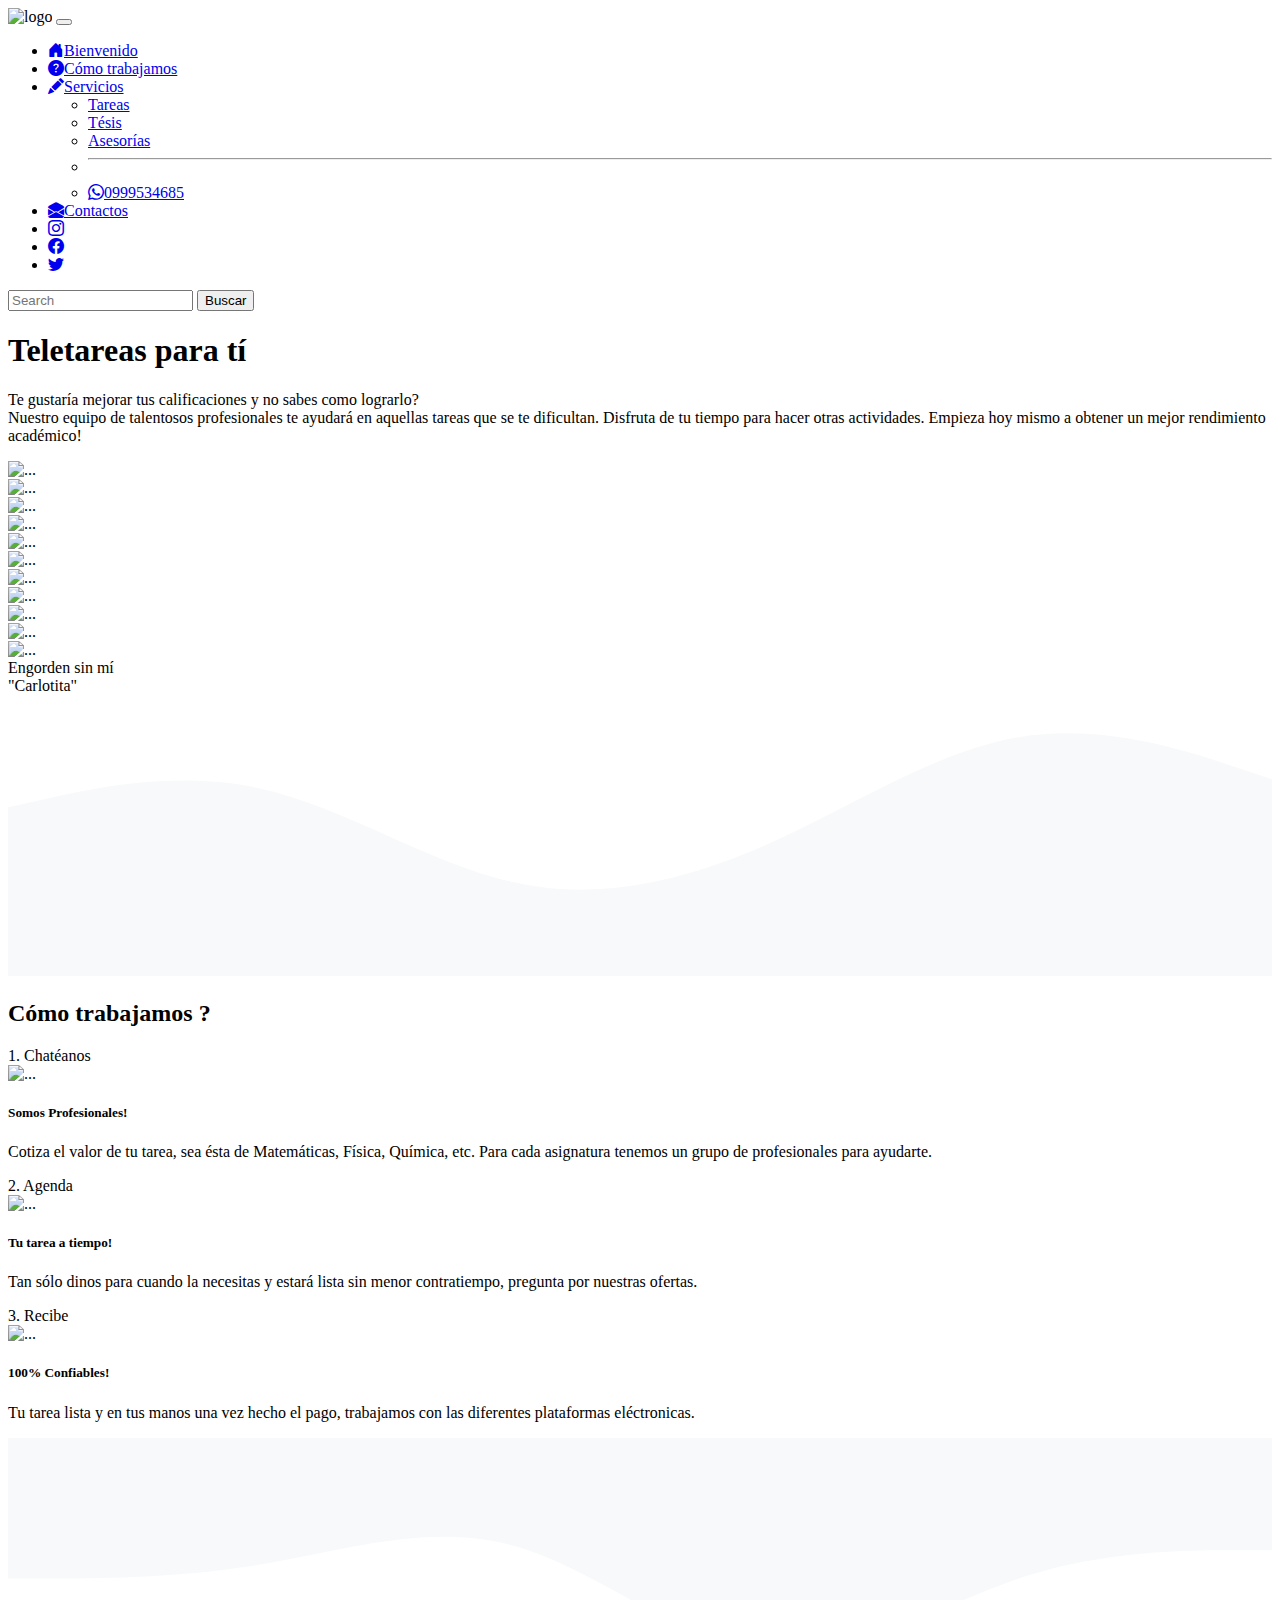
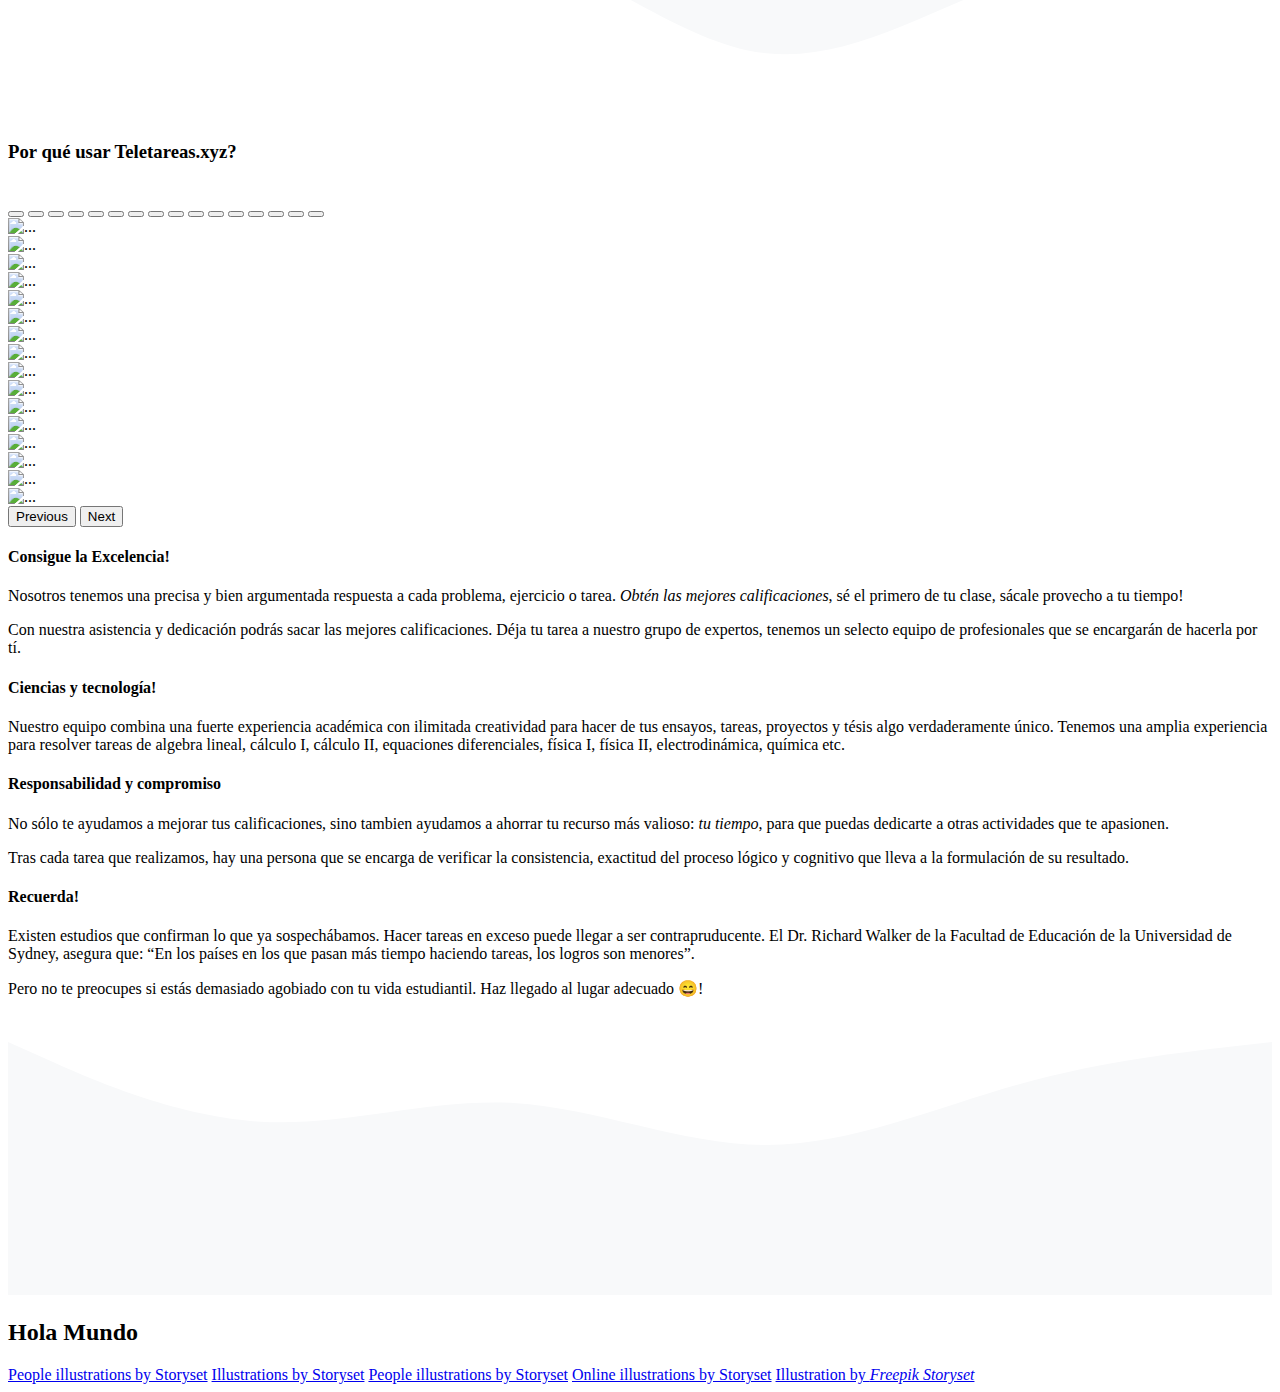
==== index.html @ 74fbb152 "I changed the name to index.html" ====
<!DOCTYPE html>
<html lang="es">
<head>
    <meta charset="UTF-8">
    <meta http-equiv="X-UA-Compatible" content="IE=edge">
    <meta name="viewport" content="width=device-width, initial-scale=1.0">
    <!-- BOOTSTRAP -->
    <link href="https://cdn.jsdelivr.net/npm/bootstrap@5.0.1/dist/css/bootstrap.min.css" rel="stylesheet" integrity="sha384-+0n0xVW2eSR5OomGNYDnhzAbDsOXxcvSN1TPprVMTNDbiYZCxYbOOl7+AMvyTG2x" crossorigin="anonymous">
    <!-- BOOTSTRAP ICONS-->
    <link rel="stylesheet" href="https://cdn.jsdelivr.net/npm/bootstrap-icons@1.5.0/font/bootstrap-icons.css">
    <!-- CSS -->
    <link rel="stylesheet" href="styles.css">
    <!-- FAVICON -->
    <link rel="shortcut icon" href="/img/logos/birrete.png" type="image/x-icon">
    <title>te hacemos la tarea</title>
</head>
<body class="bg-light">
    <!-- NAVIGATION -->
    <nav class="navbar navbar-expand-lg navbar-light fixed-top">
        <div class="container-fluid">
            <img id="logo" src="/img/logos/teletareas_logo.png" alt="logo">
            <button class="navbar-toggler" type="button" data-bs-toggle="collapse" data-bs-target="#navbarSupportedContent" aria-controls="navbarSupportedContent" aria-expanded="false" aria-label="Toggle navigation">
                <span class="navbar-toggler-icon"></span>
            </button>
            <div class="collapse navbar-collapse" id="navbarSupportedContent">
                    <ul class="navbar-nav me-auto mb-2 mb-lg-0">
                        <li class="nav-item">
                            <a class="nav-link active" aria-current="page" href="#"><i class="bi bi-house-door-fill "></i>Bienvenido</a>
                        </li>
                        <li class="nav-item">
                            <a class="nav-link" href="#cards-margin"><i class="bi bi-question-circle-fill"></i>Cómo trabajamos</a>
                        </li>
                        <li class="nav-item dropdown">
                            <a class="nav-link dropdown-toggle" href="#" id="navbarDropdown" role="button" data-bs-toggle="dropdown" aria-expanded="false" data-bs-toggle="tooltip" data-bs-placement="bottom" title="Mira los servicios que ofrecemos para ayudarte">
                                <i class="bi bi-pencil-fill"></i>Servicios
                            </a>
                            <ul class="dropdown-menu" aria-labelledby="navbarDropdown">
                                <li><a class="dropdown-item" href="#">Tareas</a></li>
                                <li><a class="dropdown-item" href="#">Tésis</a></li>
                                <li><a class="dropdown-item" href="#">Asesorías</a></li>
                                <li><hr class="dropdown-divider"></li>
                                <li><a class="dropdown-item" href="#"><i class="bi bi-whatsapp"></i>0999534685</a></li>
                            </ul>
                        </li>
                            <li class="nav-item">
                                <a class="nav-link" id="contactos" href="#" data-bs-toggle="tooltip" data-bs-placement="bottom" title="Escribenos a nuestro correo"><i class="bi bi-envelope-open-fill" ></i>Contactos</a>
                            </li>
                            <li class="nav-item">
                                <a  class="nav-link" href="https://www.instagram.com/teletareas.xyz" data-bs-toggle="tooltip" data-bs-placement="bottom" title="Compartir"><i class="bi bi-instagram"></i></a>
                            </li>
                            <li class="nav-item">
                                <a class="nav-link" href="https://www.facebook.com/teletareas.xyz" data-bs-toggle="tooltip" data-bs-placement="bottom" title="Compartir"><i class="bi bi-facebook"></i></a>
                            </li>
                            <li class="nav-item">
                                <a class="nav-link" href="https://www.twitter.com/@teletareas" data-bs-toggle="tooltip" data-bs-placement="bottom" title="Compartir"><i class="bi bi-twitter"></i></a>
                            </li>
                    </ul>
                    <form class="d-flex">
                    <input class="form-control me-2" type="search" placeholder="Search" aria-label="Search">
                    <button class="btn btn-outline-primary" type="submit">Buscar</button>
                </form>
            </div>
        </div>
      </nav>
      <!-- NAVIGATION -->

      <!-- HEADER -->
      <header class="gradient">
          <div class="container">
              <div class="row align-itms-center justify-content-center">
                  <div class="col-md-5 align-self-center">
                        <main>
                            <h1>Teletareas para tí<br></h1>
                            <p class="text1">
                            Te gustaría mejorar tus calificaciones y no sabes como lograrlo?<br>
                            Nuestro equipo de talentosos profesionales te ayudará en aquellas tareas que se te dificultan.
                            Disfruta de tu tiempo para hacer otras actividades.
                            Empieza hoy mismo a obtener un mejor rendimiento académico!
                            </p>
                        </main>
                        <!--Whatsapp Chat bubble-->
                        <div class="container">
                            <div class="row">
                                <div class="col-md-8" id="whatsapp">
                                    <script src="https://apps.elfsight.com/p/platform.js" defer></script>
                                    <div class="elfsight-app-da9a1c63-e73b-4edf-bc92-e4bd1a3a7976" ></div>
                                </div>
                            </div>
                        </div>
                        <!--Whatsapp Chat bubble-->
                    </div>
                 <!-- CARROUSEL -->
                    <div class="col-md-5">
                        <div id="carouselExampleSlidesOnly" class="carousel slide" data-bs-ride="carousel" >
                            <div class="carousel-inner">
                                <div class="carousel-item active" data-bs-interval="15000">
                                    <img src="/img/Online learning_01.gif" class="d-block w-100" alt="...">
                                </div>
                                <div class="carousel-item" data-bs-interval="15000">
                                    <img src="/img/Learning_02.gif" class="d-block w-100" alt="...">
                                </div>
                                <div class="carousel-item" data-bs-interval="15000">
                                    <img src="/img/Learning.gif" class="d-block w-100" alt="...">
                                </div>
                                <div class="carousel-item" data-bs-interval="20000">
                                    <img src="/img/Kids Studying from Home_02.gif" class="d-block w-100" alt="...">
                                </div>
                                <div class="carousel-item" data-bs-interval="15000">
                                    <img src="/img/Online learning_03.gif" class="d-block w-100" alt="...">
                                </div>
                                <div class="carousel-item" data-bs-interval="15000">
                                    <img src="/img/Kids Studying from Home_01.gif" class="d-block w-100" alt="...">
                                </div>
                                <div class="carousel-item" data-bs-interval="15000">
                                    <img src="/img/Learning_03.gif" class="d-block w-100" alt="...">
                                </div>
                                <div class="carousel-item" data-bs-interval="15000">
                                    <img src="/img/Kids Studying from Home_03.gif" class="d-block w-100" alt="...">
                                </div>
                                <div class="carousel-item" data-bs-interval="15000">
                                    <img src="/img/Studying_02.gif" class="d-block w-100" alt="...">
                                </div>
                                <div class="carousel-item" data-bs-interval="15000">
                                    <img src="/img/Online learning_04.gif" class="d-block w-100" alt="...">
                                </div>
                                <div class="carousel-item" data-bs-interval="15000">
                                    <img src="/img/Studying_01.gif" class="d-block w-100" alt="...">
                                </div>
                                <!-- <div class="carousel-item" data-bs-interval="15000">
                                    <img src="/img/Online learning_02.gif" class="d-block w-100" alt="...">
                                </div> -->
                            </div>
                        </div>
                    </div>
                 <!-- CARROUSEL -->
                </div>
            </div>
            
            <!-- BOX QUOTE -->
                <div class="container" id="quote-box">
                    <div id="quote">Engorden sin mí</div>
                    <div id="celebrity">"Carlotita"</div>
                </div>
            <!-- BOX QUOTE -->

               <!-- SVG HAS TO BE OUTSIDE CONTAINER!! -->
               <svg xmlns="http://www.w3.org/2000/svg" viewBox="0 0 1440 320"><path fill="#f8f9fa" fill-opacity="1" d="M0,128L48,117.3C96,107,192,85,288,106.7C384,128,480,192,576,213.3C672,235,768,213,864,170.7C960,128,1056,64,1152,48C1248,32,1344,64,1392,80L1440,96L1440,320L1392,320C1344,320,1248,320,1152,320C1056,320,960,320,864,320C768,320,672,320,576,320C480,320,384,320,288,320C192,320,96,320,48,320L0,320Z"></path></svg>
        </header>
        <!-- HEADER -->

        <!-- SECTION1 -->
        <section class="sections bg-light">
            <div class="container" style="margin:auto;">
                <h2>Cómo trabajamos ?</h2>
                <div class="row justify-content-between id="cards-margin">
                    <div class="col-md">
                        <div class="card border-card">
                            <div class="card-header">1. Chatéanos</div>
                            <img src="/img/Chat bot.gif" class="card-img-top" alt="...">
                            <div class="card-body">
                                <h5 class="card-title">Somos Profesionales!</h5>
                                <p class="card-text">
                                    Cotiza el valor de tu tarea, sea ésta de Matemáticas, 
                                    Física, Química, etc. Para cada asignatura tenemos un 
                                    grupo de profesionales para ayudarte.
                                </p>
                            </div>
                          </div>
                    </div>
                    <div class="col-md">
                        <div class="card border-card">
                            <div class="card-header">2. Agenda</div>
                            <img src="/img/Online calendar.gif" class="card-img-top" alt="...">
                            <div class="card-body">
                                <h5 class="card-title">Tu tarea a tiempo!</h5>
                                <p class="card-text">
                                    Tan sólo dinos para cuando la necesitas y estará lista 
                                    sin menor contratiempo, pregunta por nuestras ofertas.
                                </p>
                            </div>
                          </div>
                    </div>
                    <div class="col-md">
                        <div class="card border-card">
                            <div class="card-header">3. Recibe</div>
                            <img src="/img/Online transactions.gif" class="card-img-top" alt="...">
                            <div class="card-body">
                                <h5 class="card-title">100% Confiables!</h5>
                                <p class="card-text">
                                    Tu tarea lista y en tus manos una vez hecho el pago, 
                                    trabajamos con las diferentes plataformas eléctronicas.
                                </p>
                            </div>
                          </div>
                    </div>
                </div>
            </div>
        </section>

        <!-- SECTION2 -->
        <section class="gradient1">
            <!-- CURVY SVG -->
            <svg xmlns="http://www.w3.org/2000/svg" viewBox="0 0 1440 320"><path fill="#f8f9fa" fill-opacity="1" d="M0,160L48,160C96,160,192,160,288,144C384,128,480,96,576,122.7C672,149,768,235,864,245.3C960,256,1056,192,1152,160C1248,128,1344,128,1392,128L1440,128L1440,0L1392,0C1344,0,1248,0,1152,0C1056,0,960,0,864,0C768,0,672,0,576,0C480,0,384,0,288,0C192,0,96,0,48,0L0,0Z"></path></svg>
            <div class="container">
                <div class="row">
                    <div class="col-md-7 align-self-center">
                        <h3>Por qué usar Teletareas.xyz?</h3>
                    </div>
                    <div class="col-md-1"></div>
                    <div class="col-md-4 align-self-baseline">
                        <img src="/img/Questions.gif" alt="" style="width: 16rem;">
                    </div>
                </div>
                <div class="row">
                    <div class="col-md-7 align-self-center">
                        <!-- CARROUSEL -->
                        <div id="carouselExampleCaptions" class="carousel carousel-dark slide" data-bs-ride="carousel">
                            <div class="carousel-indicators">
                              <button type="button" data-bs-target="#carouselExampleCaptions" data-bs-slide-to="0" class="active" aria-current="true" aria-label="Slide 1"></button>
                              <button type="button" data-bs-target="#carouselExampleCaptions" data-bs-slide-to="1" aria-label="Slide 2"></button>
                              <button type="button" data-bs-target="#carouselExampleCaptions" data-bs-slide-to="2" aria-label="Slide 3"></button>
                              <button type="button" data-bs-target="#carouselExampleCaptions" data-bs-slide-to="3" aria-label="Slide 4"></button>
                              <button type="button" data-bs-target="#carouselExampleCaptions" data-bs-slide-to="4" aria-label="Slide 5"></button>
                              <button type="button" data-bs-target="#carouselExampleCaptions" data-bs-slide-to="5" aria-label="Slide 6"></button>
                              <button type="button" data-bs-target="#carouselExampleCaptions" data-bs-slide-to="6" aria-label="Slide 7"></button>
                              <button type="button" data-bs-target="#carouselExampleCaptions" data-bs-slide-to="7" aria-label="Slide 8"></button>
                              <button type="button" data-bs-target="#carouselExampleCaptions" data-bs-slide-to="8" aria-label="Slide 9"></button>
                              <button type="button" data-bs-target="#carouselExampleCaptions" data-bs-slide-to="9" aria-label="Slide 10"></button>
                              <button type="button" data-bs-target="#carouselExampleCaptions" data-bs-slide-to="10" aria-label="Slide 11"></button>
                              <button type="button" data-bs-target="#carouselExampleCaptions" data-bs-slide-to="11" aria-label="Slide 12"></button>
                              <button type="button" data-bs-target="#carouselExampleCaptions" data-bs-slide-to="12" aria-label="Slide 13"></button>
                              <button type="button" data-bs-target="#carouselExampleCaptions" data-bs-slide-to="13" aria-label="Slide 14"></button>
                              <button type="button" data-bs-target="#carouselExampleCaptions" data-bs-slide-to="14" aria-label="Slide 15"></button>
                              <button type="button" data-bs-target="#carouselExampleCaptions" data-bs-slide-to="15" aria-label="Slide 16"></button>
                            </div>
                            <div class="carousel-inner">
                                <div class="carousel-item active carousel-img">
                                    <img src="/img/mathematics_01.jpg" class="d-block w-100" alt="..." class="img-students">
                                    <div class="carousel-caption d-none d-md-block">
                                    </div>
                                </div>
                                <div class="carousel-item carousel-img">
                                    <img src="/img/mathematics_02.jpg" class="d-block w-100" alt="..." class="img-students">
                                    <div class="carousel-caption d-none d-md-block">
                                    </div>
                                </div>
                                <div class="carousel-item carousel-img">
                                    <img src="/img/student_struggling_02.jpg" class="d-block w-100" alt="..." class="img-students">
                                    <div class="carousel-caption d-none d-md-block">
                                    </div>
                                </div>
                                <div class="carousel-item carousel-img">
                                    <img src="/img/student_struggling_01.jpg" class="d-block w-100" alt="..." class="img-students">
                                    <div class="carousel-caption d-none d-md-block">
                                    </div>
                                </div>
                                <div class="carousel-item carousel-img">
                                    <img src="/img/engineering_01.jpg" class="d-block w-100" alt="..." class="img-students">
                                    <div class="carousel-caption d-none d-md-block">
                                    </div>
                                </div>
                                <div class="carousel-item carousel-img">
                                    <img src="/img/student_struggling_04.jpg" class="d-block w-100" alt="..." class="img-students">
                                    <div class="carousel-caption d-none d-md-block">
                                    </div>
                                </div>
                                <div class="carousel-item carousel-img">
                                    <img src="/img/chemistry.jpg" class="d-block w-100" alt="..." class="img-students">
                                    <div class="carousel-caption d-none d-md-block">
                                    </div>
                                </div>
                                <div class="carousel-item carousel-img">
                                    <img src="/img/mathematics_05.jpg" class="d-block w-100" alt="..." class="img-students">
                                    <div class="carousel-caption d-none d-md-block">
                                    </div>
                                </div>
                                <div class="carousel-item carousel-img">
                                    <img src="/img/mathematics_04.jpg" class="d-block w-100" alt="..." class="img-students">
                                    <div class="carousel-caption d-none d-md-block">
                                    </div>
                                </div>
                                <div class="carousel-item carousel-img">
                                    <img src="/img/mathematics_03.jpg" class="d-block w-100" alt="..." class="img-students">
                                    <div class="carousel-caption d-none d-md-block">
                                    </div>
                                </div>
                                <div class="carousel-item carousel-img">
                                    <img src="/img/chemistry_03.jpg" class="d-block w-100" alt="..." class="img-students">
                                    <div class="carousel-caption d-none d-md-block">
                                    </div>
                                </div>
                                <div class="carousel-item carousel-img">
                                    <img src="/img/online_education_01.jpg" class="d-block w-100" alt="..." class="img-students">
                                    <div class="carousel-caption d-none d-md-block">
                                    </div>
                                </div>
                                <div class="carousel-item carousel-img">
                                    <img src="/img/online_education_02.jpg" class="d-block w-100" alt="..." class="img-students">
                                    <div class="carousel-caption d-none d-md-block">
                                    </div>
                                </div>
                                <div class="carousel-item carousel-img">
                                    <img src="/img/online_education_03.jpg" class="d-block w-100" alt="..." class="img-students">
                                    <div class="carousel-caption d-none d-md-block">
                                    </div>
                                </div>
                                <div class="carousel-item carousel-img">
                                    <img src="/img/online_education_04.jpg" class="d-block w-100" alt="..." class="img-students">
                                    <div class="carousel-caption d-none d-md-block">
                                    </div>
                                </div>
                                <div class="carousel-item carousel-img">
                                    <img src="/img/online_education_05.jpg" class="d-block w-100" alt="..." class="img-students">
                                    <div class="carousel-caption d-none d-md-block">
                                    </div>
                                </div>
                            </div>
                            <button class="carousel-control-prev" type="button" data-bs-target="#carouselExampleCaptions" data-bs-slide="prev">
                              <span class="carousel-control-prev-icon" aria-hidden="true"></span>
                              <span class="visually-hidden">Previous</span>
                            </button>
                            <button class="carousel-control-next" type="button" data-bs-target="#carouselExampleCaptions" data-bs-slide="next">
                              <span class="carousel-control-next-icon" aria-hidden="true"></span>
                              <span class="visually-hidden">Next</span>
                            </button>
                        </div>
                        <!-- CARROUSEL -->
                    </div>
                    <div class="col-md-1"></div>
                    <div class="col-md-4">
                        <div id="carouselExampleSlidesOnly" class="carousel slide" data-bs-ride="carousel">
                            <div class="carousel-inner ">
                              <div class="carousel-item active" data-bs-interval="25000">
                                    <h4>Consigue la Excelencia!</h4>
                                    <p class="text1">
                                        Nosotros tenemos una precisa y bien argumentada respuesta a cada problema, ejercicio o tarea.
                                        <i>Obtén las mejores calificaciones</i>, sé el primero de tu clase, sácale provecho a tu tiempo!
                                    </p>
                                    <p class="text1"> Con nuestra
                                        asistencia y dedicación podrás sacar las mejores calificaciones. Déja tu tarea a nuestro grupo de expertos,
                                        tenemos un selecto equipo de profesionales que se encargarán de hacerla por tí.
                                    </p>
                              </div>
                              <div class="carousel-item" data-bs-interval="20000">
                                <h4>Ciencias y tecnología!</h4>
                                <p class="text1">
                                    Nuestro equipo combina una fuerte experiencia académica con ilimitada creatividad para hacer de tus ensayos, 
                                    tareas, proyectos y tésis algo verdaderamente único. Tenemos una amplia experiencia para resolver tareas de algebra lineal,
                                    cálculo I, cálculo II, equaciones diferenciales, física I, física II, electrodinámica, química etc.
                                </p>
                              </div>
                              <div class="carousel-item" data-bs-interval="20000">
                                  <h4>Responsabilidad y compromiso</h4>
                                  <P class="text1">
                                      No sólo te ayudamos a mejorar tus calificaciones, sino tambien ayudamos a ahorrar tu 
                                      recurso más valioso: <i>tu tiempo</i>, para que puedas dedicarte a otras actividades que te apasionen. 
                                    </P>
                                    <p class="text1">
                                        Tras cada tarea que realizamos, hay una persona que se encarga de verificar la consistencia, exactitud
                                        del proceso lógico y cognitivo que lleva a la formulación de su resultado.
                                    </p>
                                </div>
                                <div class="carousel-item" data-bs-interval="25000">
                                  <h4>Recuerda!</h4>
                                  <p class="text1">
                                      Existen estudios que confirman lo que ya sospechábamos. 
                                      Hacer tareas en exceso puede llegar a ser contrapruducente. 
                                      El Dr. Richard Walker de la Facultad de Educación de la Universidad de Sydney, asegura que: 
                                      “En los países en los que pasan más tiempo haciendo tareas, los logros son menores”.
                                    </p>
                                    <p class="text1">
                                        Pero no te preocupes si estás demasiado agobiado con tu vida estudiantil. 
                                        Haz llegado al lugar adecuado 😄!
                                    </p>
                                </div>
                            </div>
                          </div>
                    </div>
                </div>
            </div>
            <!-- SVG HAS TO BE OUTSIDE CONTAINER!! -->
            <svg xmlns="http://www.w3.org/2000/svg" viewBox="0 0 1440 320"><path fill="#f8f9fa" fill-opacity="1" d="M0,32L48,53.3C96,75,192,117,288,122.7C384,128,480,96,576,101.3C672,107,768,149,864,149.3C960,149,1056,107,1152,80C1248,53,1344,43,1392,37.3L1440,32L1440,320L1392,320C1344,320,1248,320,1152,320C1056,320,960,320,864,320C768,320,672,320,576,320C480,320,384,320,288,320C192,320,96,320,48,320L0,320Z"></path></svg>
        </section>
        <!-- SECTION2 -->
        <section>
            <h2> Hola Mundo</h2>
        </section>
        <!-- SECTION3 -->
        
        <!-- SECTION3 -->

        <!-- FOOTER -->
        <footer>
            <a href="https://storyset.com/people">People illustrations by Storyset</a>
            <a href="https://storyset.com/">Illustrations by Storyset</a>
            <a href="https://storyset.com/people">People illustrations by Storyset</a>
            <a href="https://storyset.com/online">Online illustrations by Storyset</a>            
            <a href="https://storyset.com/education">Illustration by <em>Freepik Storyset</em></a>
        </footer>
        <!-- FOOTER -->

        <!-- JAVASCRIPT -->
        <script src="https://cdn.jsdelivr.net/npm/bootstrap@5.0.2/dist/js/bootstrap.bundle.min.js" integrity="sha384-MrcW6ZMFYlzcLA8Nl+NtUVF0sA7MsXsP1UyJoMp4YLEuNSfAP+JcXn/tWtIaxVXM" crossorigin="anonymous"></script>
        <script src="/main.js"></script>
        <!-- JAVASCRIPT -->
    </body>
</html>
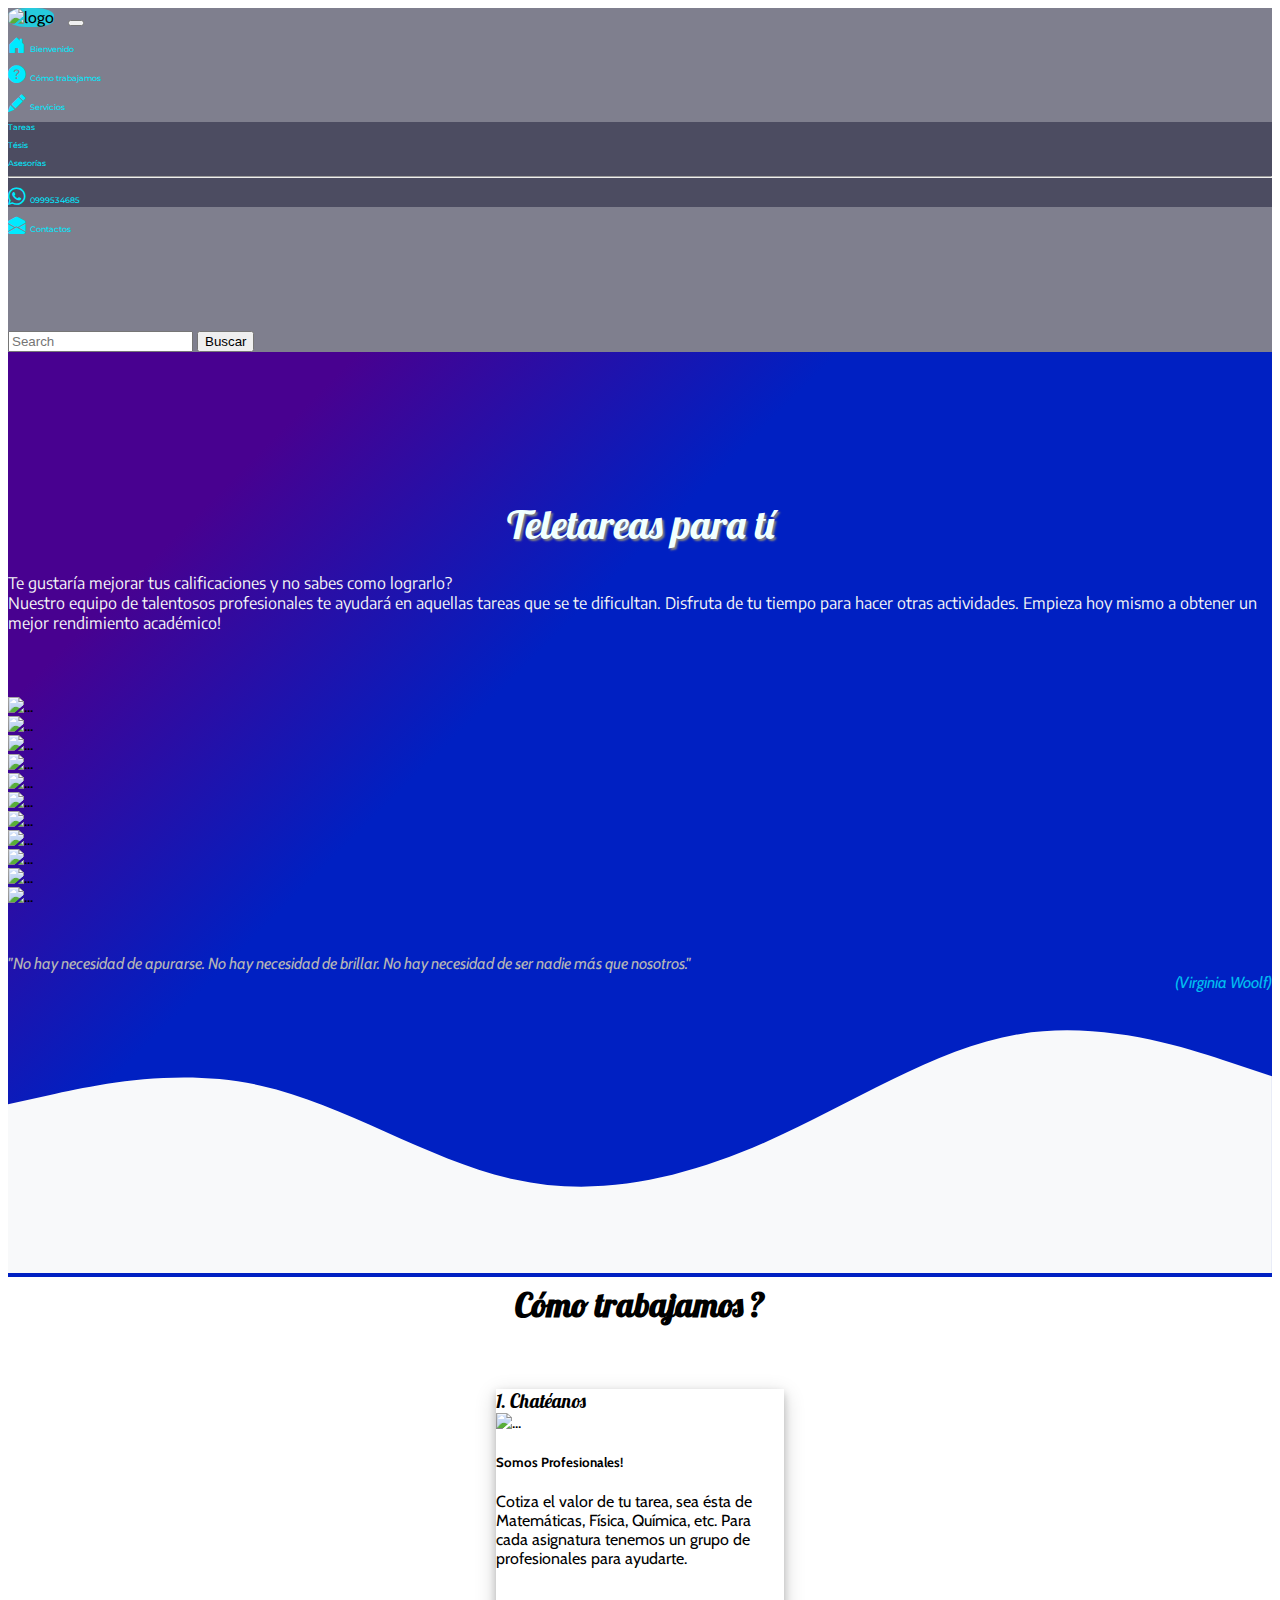
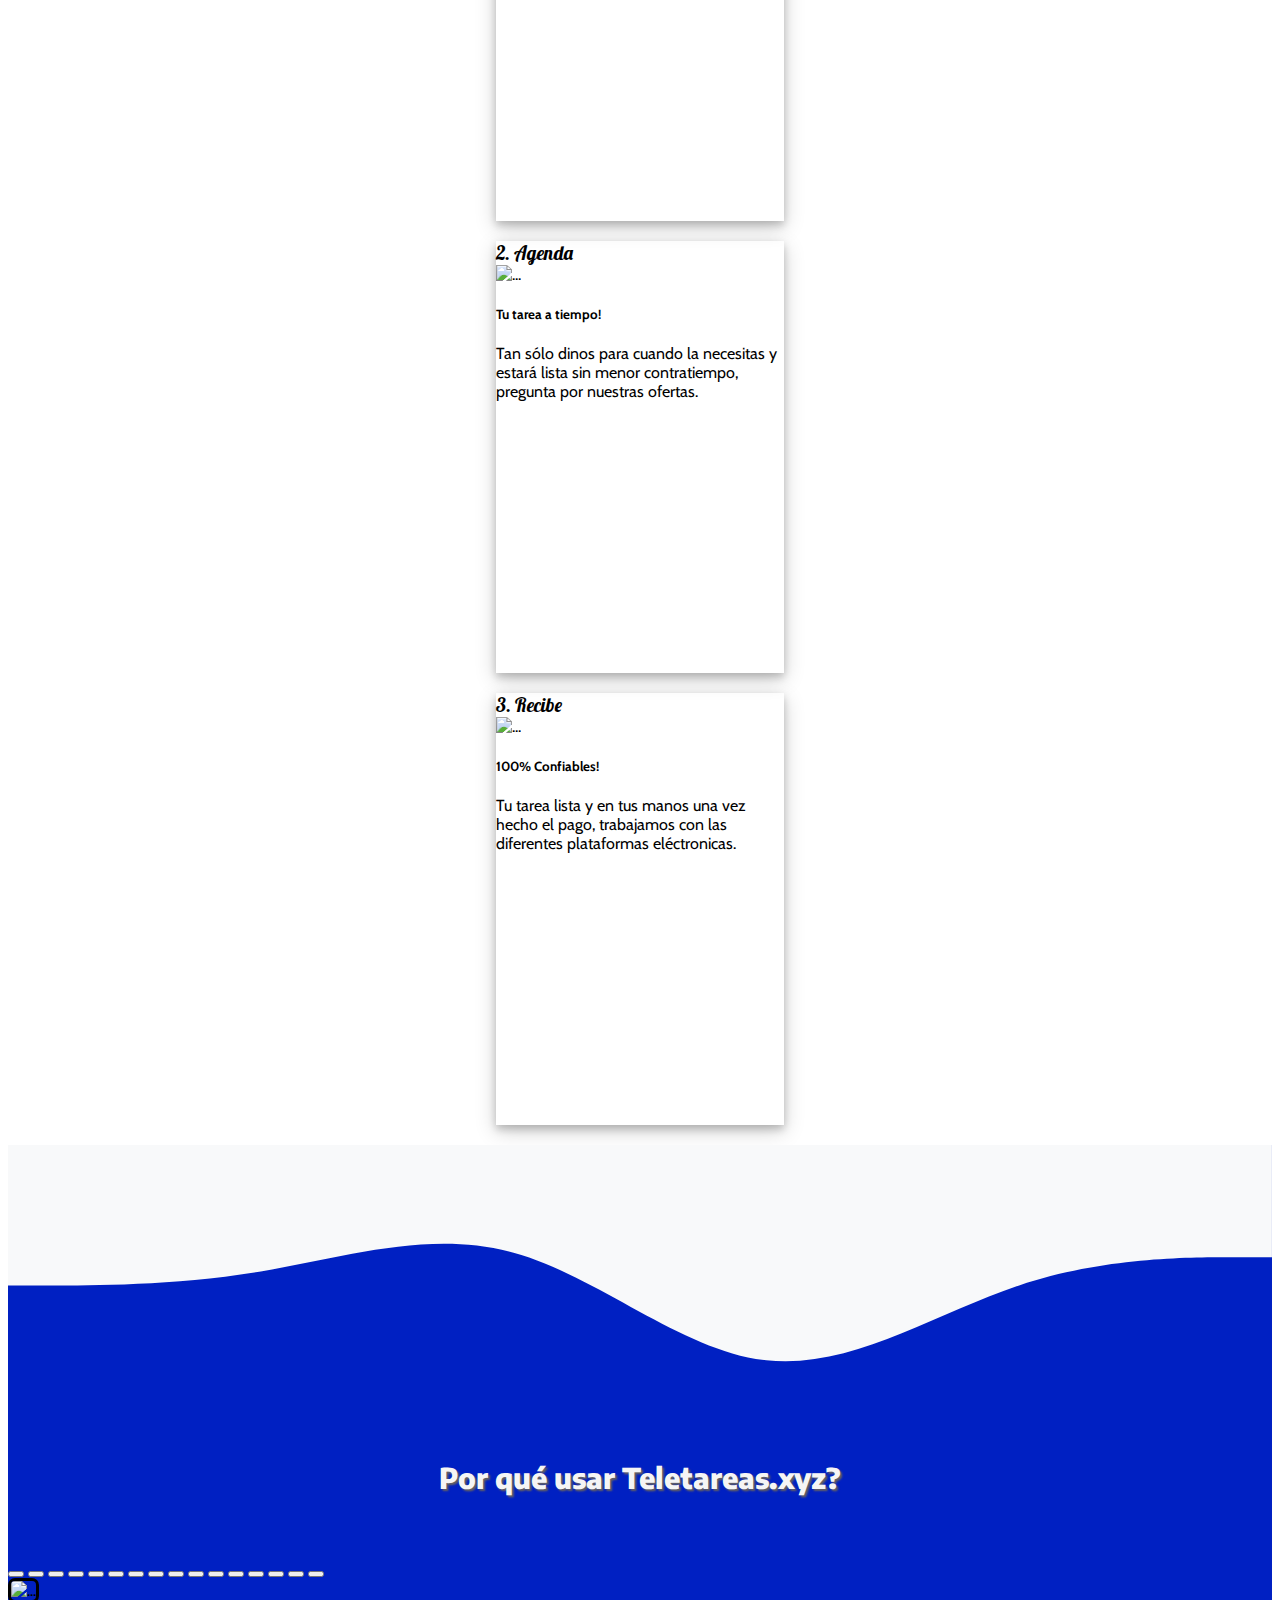
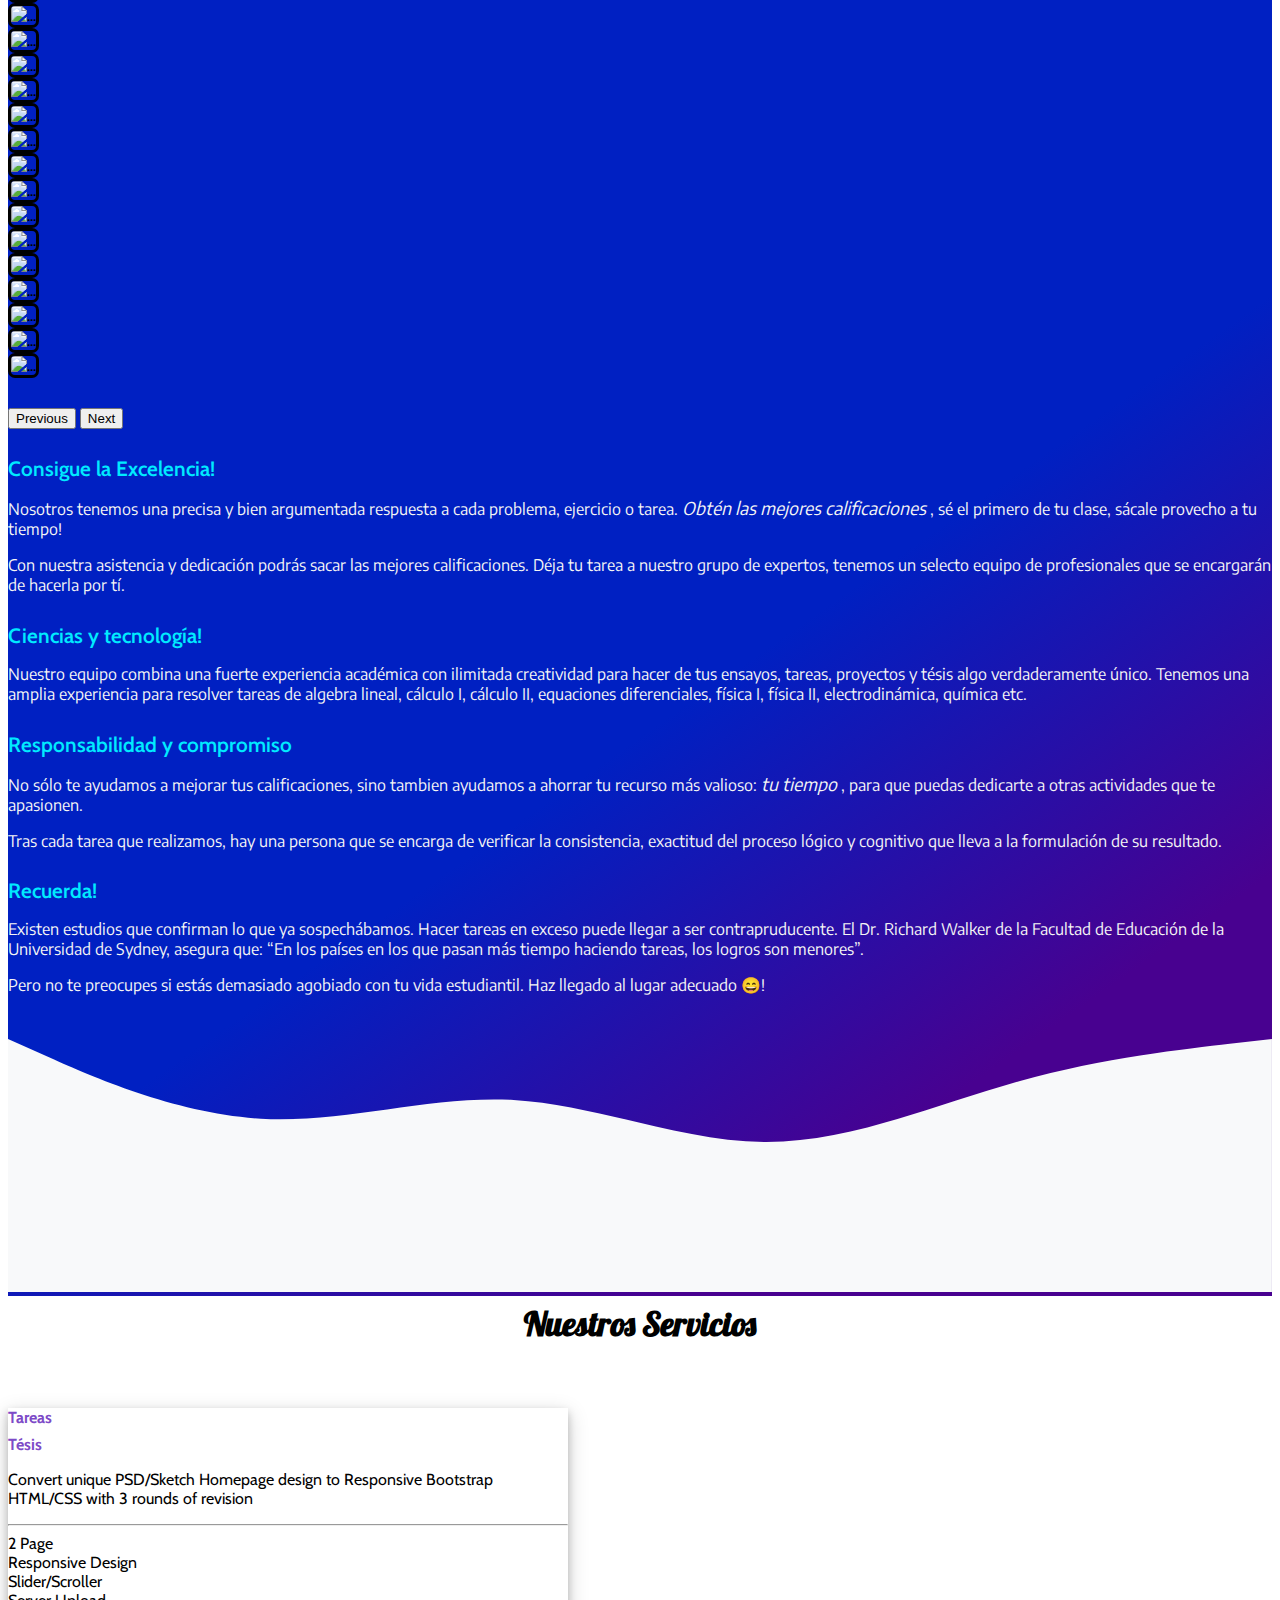
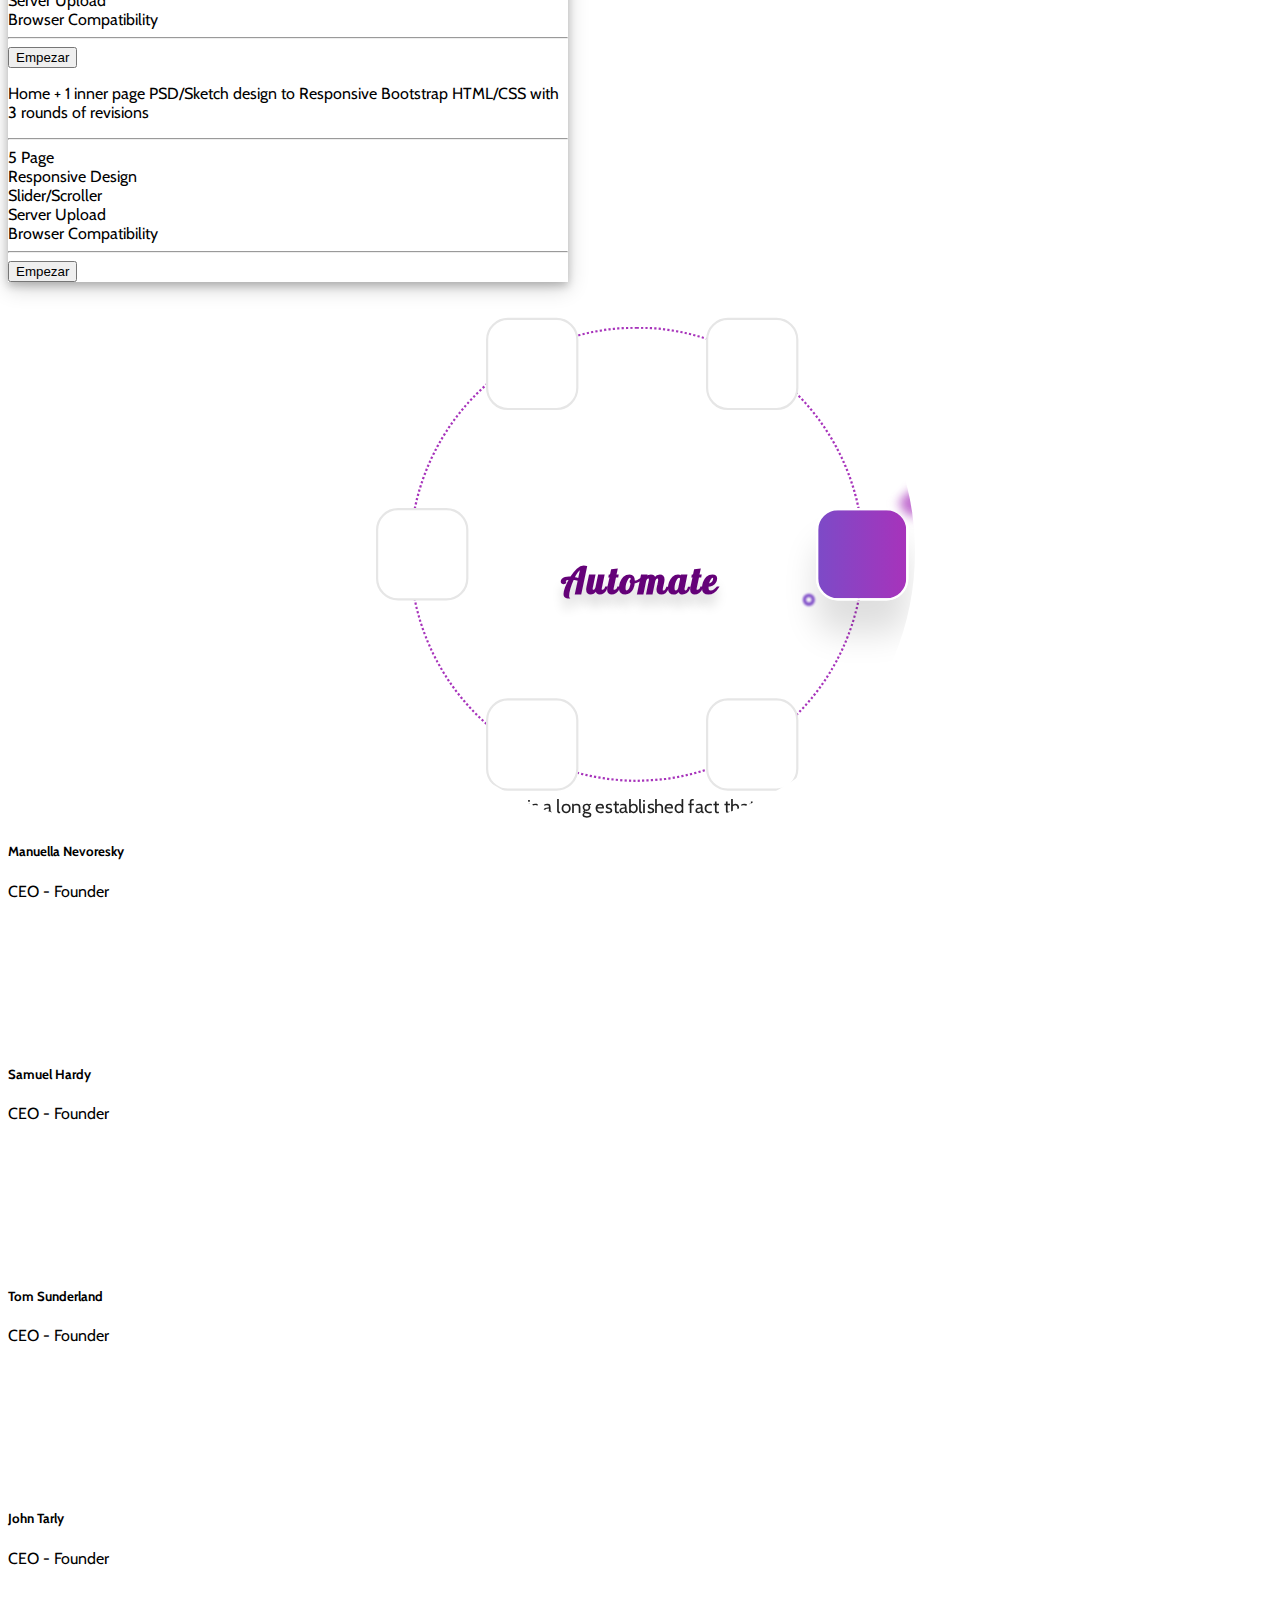
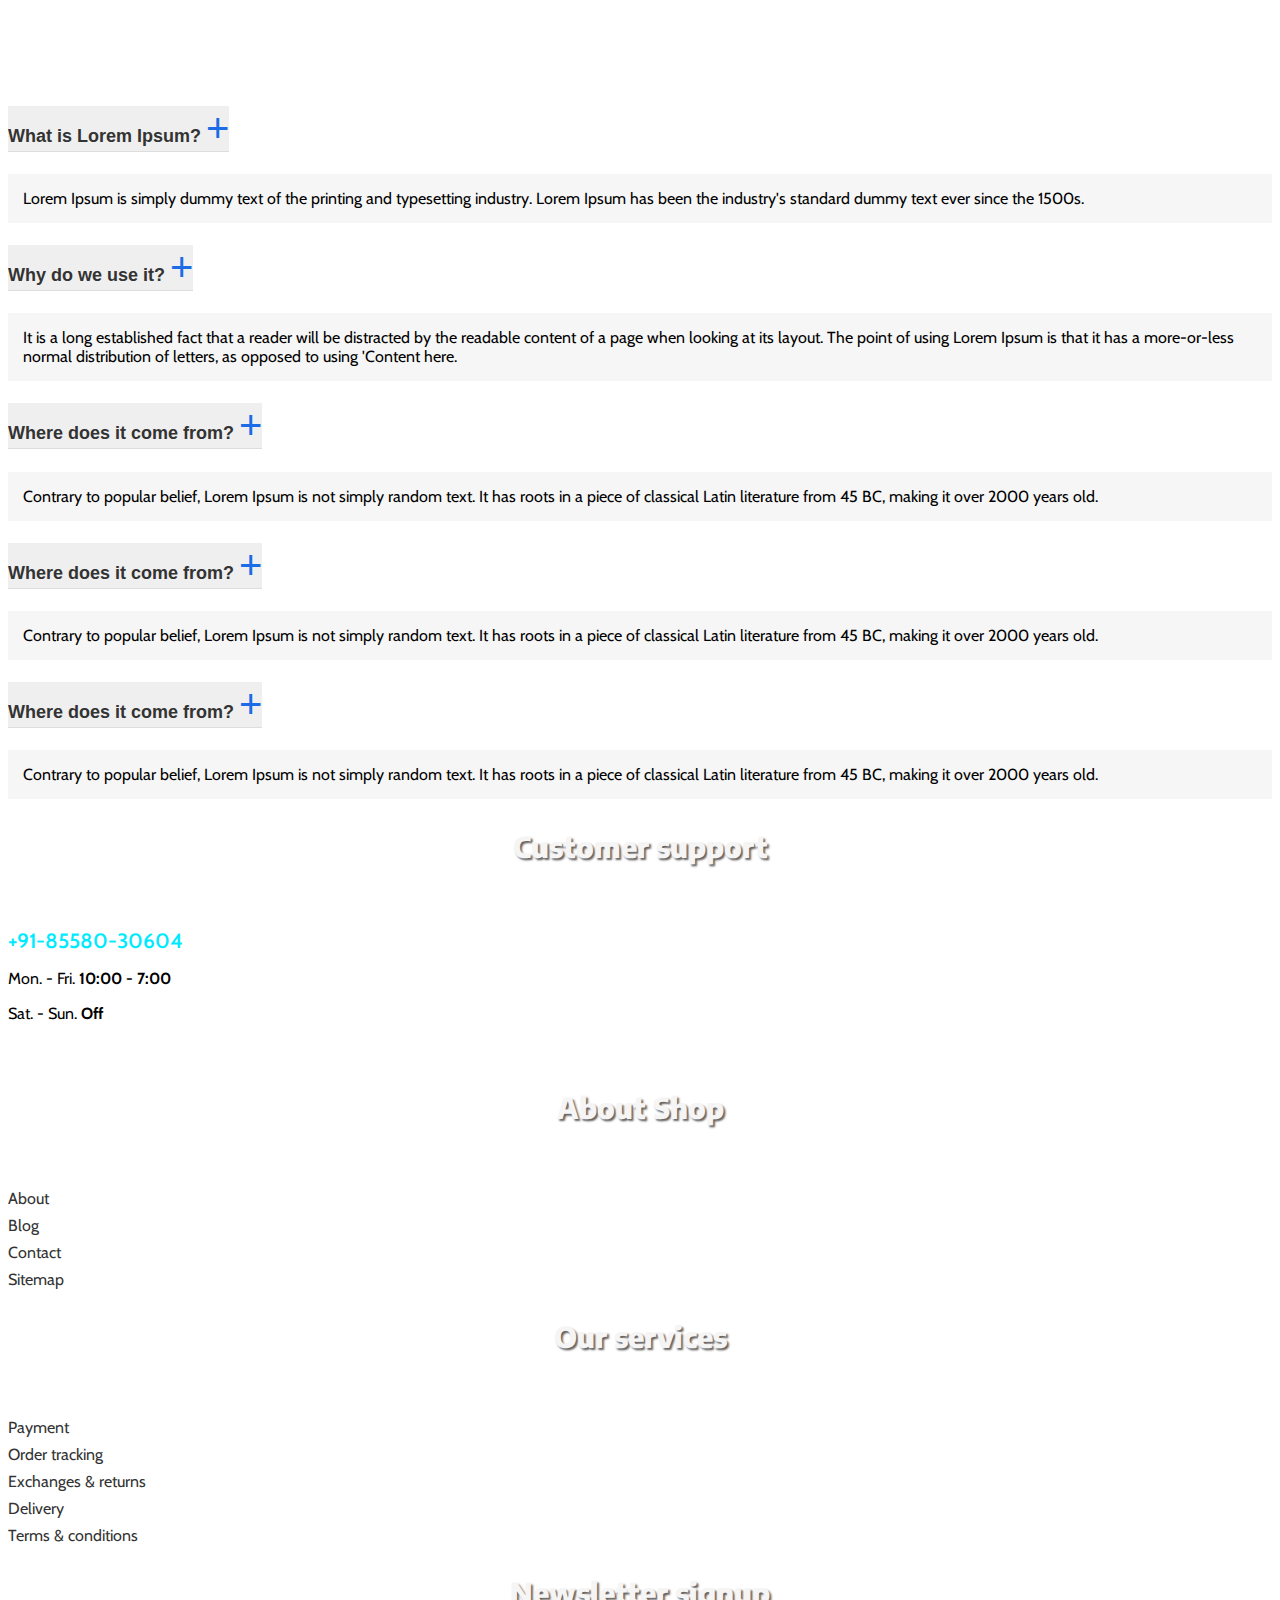
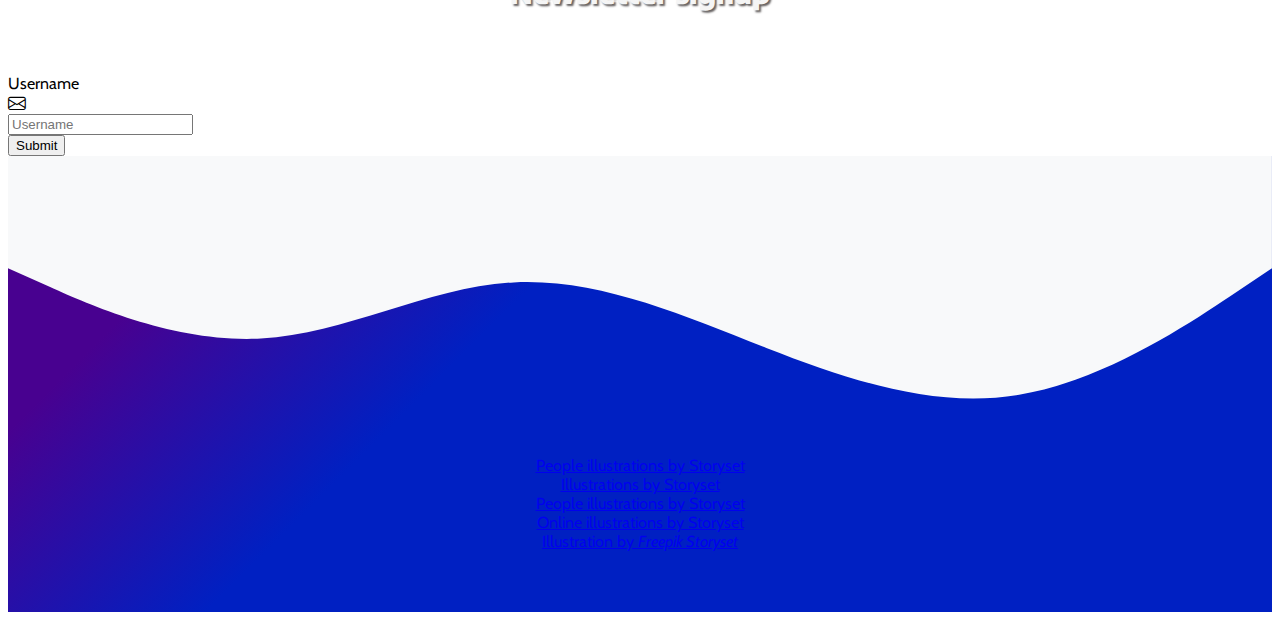
==== commit 0e7034a2: "circle slider implemented" ====
--- a/index.html
+++ b/index.html
@@ -8,32 +8,38 @@
     <link href="https://cdn.jsdelivr.net/npm/bootstrap@5.0.1/dist/css/bootstrap.min.css" rel="stylesheet" integrity="sha384-+0n0xVW2eSR5OomGNYDnhzAbDsOXxcvSN1TPprVMTNDbiYZCxYbOOl7+AMvyTG2x" crossorigin="anonymous">
     <!-- BOOTSTRAP ICONS-->
     <link rel="stylesheet" href="https://cdn.jsdelivr.net/npm/bootstrap-icons@1.5.0/font/bootstrap-icons.css">
+    <script src="https://kit.fontawesome.com/a9722ef2fd.js" crossorigin="anonymous"></script>
     <!-- CSS -->
     <link rel="stylesheet" href="styles.css">
+    <!-- SERVICES CIRCLE -->
+    <script src="//cdnjs.cloudflare.com/ajax/libs/jquery/3.2.1/jquery.min.js"></script>
+    <!-- <script type="text/javascript" src="https://cdnjs.cloudflare.com/ajax/libs/jquery/3.3.1/jquery.slim.min.js"></script> -->
     <!-- FAVICON -->
     <link rel="shortcut icon" href="/img/logos/birrete.png" type="image/x-icon">
     <title>te hacemos la tarea</title>
 </head>
 <body class="bg-light">
-    <!-- NAVIGATION -->
+
+    <!-- NAVIGATION BAR -->
     <nav class="navbar navbar-expand-lg navbar-light fixed-top">
         <div class="container-fluid">
             <img id="logo" src="/img/logos/teletareas_logo.png" alt="logo">
+            <!-- <i class="fas fa-graduation-cap fa-2x"></i> -->
             <button class="navbar-toggler" type="button" data-bs-toggle="collapse" data-bs-target="#navbarSupportedContent" aria-controls="navbarSupportedContent" aria-expanded="false" aria-label="Toggle navigation">
                 <span class="navbar-toggler-icon"></span>
             </button>
             <div class="collapse navbar-collapse" id="navbarSupportedContent">
-                    <ul class="navbar-nav me-auto mb-2 mb-lg-0">
-                        <li class="nav-item">
-                            <a class="nav-link active" aria-current="page" href="#"><i class="bi bi-house-door-fill "></i>Bienvenido</a>
-                        </li>
-                        <li class="nav-item">
-                            <a class="nav-link" href="#cards-margin"><i class="bi bi-question-circle-fill"></i>Cómo trabajamos</a>
-                        </li>
-                        <li class="nav-item dropdown">
-                            <a class="nav-link dropdown-toggle" href="#" id="navbarDropdown" role="button" data-bs-toggle="dropdown" aria-expanded="false" data-bs-toggle="tooltip" data-bs-placement="bottom" title="Mira los servicios que ofrecemos para ayudarte">
-                                <i class="bi bi-pencil-fill"></i>Servicios
-                            </a>
+                <ul class="navbar-nav me-auto mb-2 mb-lg-0">
+                    <li class="nav-item">
+                        <a class="nav-link active" aria-current="page" href="#"><i class="bi bi-house-door-fill "></i>Bienvenido</a>
+                    </li>
+                    <li class="nav-item">
+                        <a class="nav-link" href="#cards-margin"><i class="bi bi-question-circle-fill"></i>Cómo trabajamos</a>
+                    </li>
+                    <li class="nav-item dropdown">
+                        <a class="nav-link dropdown-toggle" href="#" id="navbarDropdown" role="button" data-bs-toggle="dropdown" aria-expanded="false" data-bs-toggle="tooltip" data-bs-placement="bottom" title="Mira los servicios que ofrecemos para ayudarte">
+                            <i class="bi bi-pencil-fill"></i>Servicios
+                        </a>
                             <ul class="dropdown-menu" aria-labelledby="navbarDropdown">
                                 <li><a class="dropdown-item" href="#">Tareas</a></li>
                                 <li><a class="dropdown-item" href="#">Tésis</a></li>
@@ -41,34 +47,36 @@
                                 <li><hr class="dropdown-divider"></li>
                                 <li><a class="dropdown-item" href="#"><i class="bi bi-whatsapp"></i>0999534685</a></li>
                             </ul>
-                        </li>
-                            <li class="nav-item">
-                                <a class="nav-link" id="contactos" href="#" data-bs-toggle="tooltip" data-bs-placement="bottom" title="Escribenos a nuestro correo"><i class="bi bi-envelope-open-fill" ></i>Contactos</a>
-                            </li>
-                            <li class="nav-item">
-                                <a  class="nav-link" href="https://www.instagram.com/teletareas.xyz" data-bs-toggle="tooltip" data-bs-placement="bottom" title="Compartir"><i class="bi bi-instagram"></i></a>
-                            </li>
-                            <li class="nav-item">
-                                <a class="nav-link" href="https://www.facebook.com/teletareas.xyz" data-bs-toggle="tooltip" data-bs-placement="bottom" title="Compartir"><i class="bi bi-facebook"></i></a>
-                            </li>
-                            <li class="nav-item">
-                                <a class="nav-link" href="https://www.twitter.com/@teletareas" data-bs-toggle="tooltip" data-bs-placement="bottom" title="Compartir"><i class="bi bi-twitter"></i></a>
-                            </li>
-                    </ul>
-                    <form class="d-flex">
+                    </li>
+                    <li class="nav-item">
+                            <a class="nav-link" id="contactos" href="#" data-bs-toggle="tooltip" data-bs-placement="bottom" title="Escribenos a nuestro correo"><i class="bi bi-envelope-open-fill" ></i>Contactos</a>
+                    </li>
+                    <li class="nav-item">
+                        <a  class="nav-link" href="https://www.instagram.com/teletareas.xyz" data-bs-toggle="tooltip" data-bs-placement="bottom" title="Compartir"><i class="fab fa-instagram fa-3x"></i></a>
+                    </li>
+                    <li class="nav-item">
+                        <a class="nav-link" href="https://www.facebook.com/teletareas.xyz" data-bs-toggle="tooltip" data-bs-placement="bottom" title="Compartir"><i class="fab fa-facebook fa-3x"></i></a>
+                    </li>
+                    <li class="nav-item">
+                        <a class="nav-link" href="https://www.twitter.com/@teletareas" data-bs-toggle="tooltip" data-bs-placement="bottom" title="Compartir"><i class="fab fa-twitter fa-3x"></i></a>
+                    </li>
+                </ul>
+                <!-- SEARCH BAR -->
+                <form class="d-flex">
                     <input class="form-control me-2" type="search" placeholder="Search" aria-label="Search">
                     <button class="btn btn-outline-primary" type="submit">Buscar</button>
                 </form>
+                <!-- SEARCH BAR -->
             </div>
         </div>
-      </nav>
-      <!-- NAVIGATION -->
-
-      <!-- HEADER -->
-      <header class="gradient">
-          <div class="container">
+    </nav>
+    <!-- NAVIGATION BAR -->
+
+    <!-- HEADER -->
+    <header class="gradient">
+        <div class="container">
               <div class="row align-itms-center justify-content-center">
-                  <div class="col-md-5 align-self-center">
+                  <div class="col-md-5 align-self-center mx-md-auto">
                         <main>
                             <h1>Teletareas para tí<br></h1>
                             <p class="text1">
@@ -90,9 +98,9 @@
                         <!--Whatsapp Chat bubble-->
                     </div>
                  <!-- CARROUSEL -->
-                    <div class="col-md-5">
+                    <div class="col-md-5 ">
                         <div id="carouselExampleSlidesOnly" class="carousel slide" data-bs-ride="carousel" >
-                            <div class="carousel-inner">
+                            <div class="carousel-inner" style="border-radius: 20%;">
                                 <div class="carousel-item active" data-bs-interval="15000">
                                     <img src="/img/Online learning_01.gif" class="d-block w-100" alt="...">
                                 </div>
@@ -134,22 +142,28 @@
                     </div>
                  <!-- CARROUSEL -->
                 </div>
+        </div>
+
+        <!--  Recall to adjust the width of this box to fit within the pmd viewport!-->
+        <!-- BOX QUOTE -->
+        <div class="container" id="quote-box">
+            <div class="row justify-content-center">
+                <div class="col-md-5">
+                    <div id="quote"></div>
+                    <div id="celebrity"></div>
+                </div>
             </div>
-            
-            <!-- BOX QUOTE -->
-                <div class="container" id="quote-box">
-                    <div id="quote">Engorden sin mí</div>
-                    <div id="celebrity">"Carlotita"</div>
-                </div>
-            <!-- BOX QUOTE -->
-
-               <!-- SVG HAS TO BE OUTSIDE CONTAINER!! -->
-               <svg xmlns="http://www.w3.org/2000/svg" viewBox="0 0 1440 320"><path fill="#f8f9fa" fill-opacity="1" d="M0,128L48,117.3C96,107,192,85,288,106.7C384,128,480,192,576,213.3C672,235,768,213,864,170.7C960,128,1056,64,1152,48C1248,32,1344,64,1392,80L1440,96L1440,320L1392,320C1344,320,1248,320,1152,320C1056,320,960,320,864,320C768,320,672,320,576,320C480,320,384,320,288,320C192,320,96,320,48,320L0,320Z"></path></svg>
-        </header>
-        <!-- HEADER -->
-
-        <!-- SECTION1 -->
-        <section class="sections bg-light">
+        </div>
+        <!-- BOX QUOTE -->
+        <!--  Recall to adjust the width of this box to fit within the pmd viewport!-->
+
+        <!-- SVG HAS TO BE OUTSIDE CONTAINER!! -->
+        <svg xmlns="http://www.w3.org/2000/svg" viewBox="0 0 1440 320"><path fill="#f8f9fa" fill-opacity="1" d="M0,128L48,117.3C96,107,192,85,288,106.7C384,128,480,192,576,213.3C672,235,768,213,864,170.7C960,128,1056,64,1152,48C1248,32,1344,64,1392,80L1440,96L1440,320L1392,320C1344,320,1248,320,1152,320C1056,320,960,320,864,320C768,320,672,320,576,320C480,320,384,320,288,320C192,320,96,320,48,320L0,320Z"></path></svg>
+    </header>
+    <!-- HEADER -->
+
+    <!-- SECTION1 HOW WE WORK-->
+    <section class="sections bg-light">
             <div class="container" style="margin:auto;">
                 <h2>Cómo trabajamos ?</h2>
                 <div class="row justify-content-between id="cards-margin">
@@ -195,10 +209,11 @@
                     </div>
                 </div>
             </div>
-        </section>
-
-        <!-- SECTION2 -->
-        <section class="gradient1">
+    </section>
+    <!-- SECTION1 HOW WE WORK-->
+
+    <!-- SECTION2 WHY USE TELETAREAS-->
+    <section class="gradient1">
             <!-- CURVY SVG -->
             <svg xmlns="http://www.w3.org/2000/svg" viewBox="0 0 1440 320"><path fill="#f8f9fa" fill-opacity="1" d="M0,160L48,160C96,160,192,160,288,144C384,128,480,96,576,122.7C672,149,768,235,864,245.3C960,256,1056,192,1152,160C1248,128,1344,128,1392,128L1440,128L1440,0L1392,0C1344,0,1248,0,1152,0C1056,0,960,0,864,0C768,0,672,0,576,0C480,0,384,0,288,0C192,0,96,0,48,0L0,0Z"></path></svg>
             <div class="container">
@@ -207,13 +222,11 @@
                         <h3>Por qué usar Teletareas.xyz?</h3>
                     </div>
                     <div class="col-md-1"></div>
-                    <div class="col-md-4 align-self-baseline">
-                        <img src="/img/Questions.gif" alt="" style="width: 16rem;">
-                    </div>
+            
                 </div>
                 <div class="row">
-                    <div class="col-md-7 align-self-center">
-                        <!-- CARROUSEL -->
+                    <!-- CARROUSEL OF PERSONS -->
+                    <div class="col-md-7 align-self-auto">
                         <div id="carouselExampleCaptions" class="carousel carousel-dark slide" data-bs-ride="carousel">
                             <div class="carousel-indicators">
                               <button type="button" data-bs-target="#carouselExampleCaptions" data-bs-slide-to="0" class="active" aria-current="true" aria-label="Slide 1"></button>
@@ -233,7 +246,7 @@
                               <button type="button" data-bs-target="#carouselExampleCaptions" data-bs-slide-to="14" aria-label="Slide 15"></button>
                               <button type="button" data-bs-target="#carouselExampleCaptions" data-bs-slide-to="15" aria-label="Slide 16"></button>
                             </div>
-                            <div class="carousel-inner">
+                            <div class="carousel-inner" style="margin-bottom: 30px;">
                                 <div class="carousel-item active carousel-img">
                                     <img src="/img/mathematics_01.jpg" class="d-block w-100" alt="..." class="img-students">
                                     <div class="carousel-caption d-none d-md-block">
@@ -324,9 +337,12 @@
                               <span class="visually-hidden">Next</span>
                             </button>
                         </div>
-                        <!-- CARROUSEL -->
-                    </div>
+                    </div>
+                    <!-- CARROUSEL OF PERSONS -->
+
                     <div class="col-md-1"></div>
+                    
+                    <!-- TEXT CAROUSEL -->
                     <div class="col-md-4">
                         <div id="carouselExampleSlidesOnly" class="carousel slide" data-bs-ride="carousel">
                             <div class="carousel-inner ">
@@ -376,32 +392,357 @@
                             </div>
                           </div>
                     </div>
+                    <!-- TEXT CAROUSEL -->
                 </div>
             </div>
             <!-- SVG HAS TO BE OUTSIDE CONTAINER!! -->
             <svg xmlns="http://www.w3.org/2000/svg" viewBox="0 0 1440 320"><path fill="#f8f9fa" fill-opacity="1" d="M0,32L48,53.3C96,75,192,117,288,122.7C384,128,480,96,576,101.3C672,107,768,149,864,149.3C960,149,1056,107,1152,80C1248,53,1344,43,1392,37.3L1440,32L1440,320L1392,320C1344,320,1248,320,1152,320C1056,320,960,320,864,320C768,320,672,320,576,320C480,320,384,320,288,320C192,320,96,320,48,320L0,320Z"></path></svg>
-        </section>
-        <!-- SECTION2 -->
-        <section>
-            <h2> Hola Mundo</h2>
-        </section>
-        <!-- SECTION3 -->
+    </section>
+    <!-- SECTION2 WHY USE TELETAREAS-->
+
+    <!-- OUR SERVICES -->
+    <div class="container bg-light sections">
+            <!-- Heading -->
+        <div class="row">
+            <h2>Nuestros Servicios</h2>
+        </div>
+            <!-- Heading -->
+
+        <div class="row justify-content-center">
+            <!-- TAB WITH OUR SERVICES -->
+            <div class="col-lg-3" style="max-width: 35rem; margin-bottom: 20px;">
+                 <!-- <h5 class="mb-3 mt-5">Choose Plan</h5> -->
+                <div id="services-card" class="choose-plan text-black-50 p-3 float-left">
+                    <!-- Nav tabs -->
+                    <ul class="nav nav-tabs bg-light" role="tablist">
+                        <li class="nav-item">
+                            <a class="nav-link active" data-bs-toggle="tab" href="#basic" style="color: #7d4ac7;"><b>Tareas</b></a>
+                        </li>
+                        <li class="nav-item">
+                            <a class="nav-link" data-bs-toggle="tab" href="#standard" style="color: #7d4ac7;"><b>Tésis</b></a>
+                        </li>
+                    </ul>
+
+                            <!-- Tab panes -->
+                            <div class="tab-content">
+                                <div id="basic" class="container tab-pane active">
+                                    <p class="mt-3">Convert unique PSD/Sketch Homepage design to Responsive Bootstrap HTML/CSS with 3 rounds of revision</p>
+                                    <hr>
+                                    <ul>
+                                        <li>2 Page</li>
+                                        <li>Responsive Design</li>
+                                        <li>Slider/Scroller</li>
+                                        <li>Server Upload</li>
+                                        <li>Browser Compatibility</li>
+                                    </ul>
+                                    <hr />
+                                    <button class="btn btn-outline-primary float-right">Empezar</button>
+                                </div>
+                                <div id="standard" class="container tab-pane fade">
+                                    <p class="mt-3">Home + 1 inner page PSD/Sketch design to Responsive Bootstrap HTML/CSS with 3 rounds of revisions</p>
+                                    <hr>
+                                    <ul>
+                                        <li>5 Page</li>
+                                        <li>Responsive Design</li>
+                                        <li>Slider/Scroller</li>
+                                        <li>Server Upload</li>
+                                        <li>Browser Compatibility</li>
+                                    </ul>
+                                    <hr />
+                                    <button class="btn btn-outline-primary float-right">Empezar</button>
+                                </div>
+                            </div>
+                        </div>
+            </div>
+            <!-- TAB WITH OUR SERVICES -->
+
+            <div class="col-lg-1"></div>
         
-        <!-- SECTION3 -->
-
-        <!-- FOOTER -->
-        <footer>
-            <a href="https://storyset.com/people">People illustrations by Storyset</a>
-            <a href="https://storyset.com/">Illustrations by Storyset</a>
-            <a href="https://storyset.com/people">People illustrations by Storyset</a>
-            <a href="https://storyset.com/online">Online illustrations by Storyset</a>            
-            <a href="https://storyset.com/education">Illustration by <em>Freepik Storyset</em></a>
-        </footer>
-        <!-- FOOTER -->
-
-        <!-- JAVASCRIPT -->
-        <script src="https://cdn.jsdelivr.net/npm/bootstrap@5.0.2/dist/js/bootstrap.bundle.min.js" integrity="sha384-MrcW6ZMFYlzcLA8Nl+NtUVF0sA7MsXsP1UyJoMp4YLEuNSfAP+JcXn/tWtIaxVXM" crossorigin="anonymous"></script>
-        <script src="/main.js"></script>
-        <!-- JAVASCRIPT -->
-    </body>
+            <div class="col-lg-5">
+                <div class="holderCircle">
+                   <div class="round"></div>
+                   <div class="dotCircle">
+                      <span class="itemDot active itemDot1" data-tab="1">
+                      <i class="fa fa-clock-o"></i>
+                      <span class="forActive"></span>
+                      </span>
+                      <span class="itemDot itemDot2" data-tab="2">
+                      <i class="fa fa-comments"></i>
+                      <span class="forActive"></span>
+                      </span>
+                      <span class="itemDot itemDot3" data-tab="3">
+                      <i class="fa fa-user"></i>
+                      <span class="forActive"></span>
+                      </span>
+                      <span class="itemDot itemDot4" data-tab="4">
+                      <i class="fa fa-tags"></i>
+                      <span class="forActive"></span>
+                      </span>
+                      <span class="itemDot itemDot5" data-tab="5">
+                      <i class="fa fa-upload"></i>
+                      <span class="forActive"></span>
+                      </span>
+                      <span class="itemDot itemDot6" data-tab="6">
+                      <i class="fa fa-briefcase"></i>
+                      <span class="forActive"></span>
+                      </span>
+                   </div>
+                   <div class="contentCircle">
+                      <div class="CirItem title-box active CirItem1">
+                         <h2 class="title"><span>Automate</span></h2>
+                         <p>It is a long established fact that a reader will be distracted by the readable content of a page when looking at its layout.</p>
+                         <i class="fa fa-clock-o"></i>
+                      </div>
+                      <div class="CirItem title-box CirItem2">
+                         <h2 class="title"><span>Chat </span></h2>
+                         <p>It is a long established fact that a reader will be distracted by the readable content of a page when looking at its layout.</p>
+                         <i class="fa fa-comments"></i>
+                      </div>
+                      <div class="CirItem title-box CirItem3">
+                         <h2 class="title"><span>Responses</span></h2>
+                         <p>It is a long established fact that a reader will be distracted by the readable content of a page when looking at its layout.</p>
+                         <i class="fa fa-user"></i>
+                      </div>
+                      <div class="CirItem title-box CirItem4">
+                         <h2 class="title"><span>Tags</span></h2>
+                         <p>It is a long established fact that a reader will be distracted by the readable content of a page when looking at its layout.</p>
+                         <i class="fa fa-tags"></i>
+                      </div>
+                      <div class="CirItem title-box CirItem5">
+                         <h2 class="title"><span>Sharing</span></h2>
+                         <p>It is a long established fact that a reader will be distracted by the readable content of a page when looking at its layout.</p>
+                         <i class="fa fa-upload"></i>
+                      </div>
+                      <div class="CirItem title-box CirItem6">
+                         <h2 class="title"><span>Support</span></h2>
+                         <p>It is a long established fact that a reader will be distracted by the readable content of a page when looking at its layout.</p>
+                         <i class="fa fa-briefcase"></i>
+                      </div>
+                   </div>
+                </div>
+            </div>
+
+               
+        </div>
+    </div>   
+    <!-- OUR SERVICES -->
+
+
+
+        <!-- SECTION3 TEAM MEMBERS-->
+    <div class="container">
+            <div class="row text-center">
+        
+                <!-- Team item -->
+                <div class="col-xl-3 col-sm-6 mb-5">
+                    <div class="bg-white rounded shadow-sm py-5 px-4"><img src="https://d19m59y37dris4.cloudfront.net/university/1-1-1/img/teacher-4.jpg" alt="" width="100" class="img-fluid rounded-circle mb-3 img-thumbnail shadow-sm">
+                        <h5 class="mb-0">Manuella Nevoresky</h5><span class="small text-uppercase text-muted">CEO - Founder</span>
+                        <ul class="social mb-0 list-inline mt-3">
+                            <li class="list-inline-item"><a href="#" class="social-link"><i class="fa fa-facebook-f"></i></a></li>
+                            <li class="list-inline-item"><a href="#" class="social-link"><i class="fa fa-twitter"></i></a></li>
+                            <li class="list-inline-item"><a href="#" class="social-link"><i class="fa fa-instagram"></i></a></li>
+                            <li class="list-inline-item"><a href="#" class="social-link"><i class="fa fa-linkedin"></i></a></li>
+                        </ul>
+                    </div>
+                </div><!-- End -->
+        
+                <!-- Team item -->
+                <div class="col-xl-3 col-sm-6 mb-5">
+                    <div class="bg-white rounded shadow-sm py-5 px-4"><img src="https://d19m59y37dris4.cloudfront.net/university/1-1-1/img/teacher-2.jpg" alt="" width="100" class="img-fluid rounded-circle mb-3 img-thumbnail shadow-sm">
+                        <h5 class="mb-0">Samuel Hardy</h5><span class="small text-uppercase text-muted">CEO - Founder</span>
+                        <ul class="social mb-0 list-inline mt-3">
+                            <li class="list-inline-item"><a href="#" class="social-link"><i class="fa fa-facebook-f"></i></a></li>
+                            <li class="list-inline-item"><a href="#" class="social-link"><i class="fa fa-twitter"></i></a></li>
+                            <li class="list-inline-item"><a href="#" class="social-link"><i class="fa fa-instagram"></i></a></li>
+                            <li class="list-inline-item"><a href="#" class="social-link"><i class="fa fa-linkedin"></i></a></li>
+                        </ul>
+                    </div>
+                </div><!-- End -->
+        
+                <!-- Team item -->
+                <div class="col-xl-3 col-sm-6 mb-5">
+                    <div class="bg-white rounded shadow-sm py-5 px-4"><img src="https://d19m59y37dris4.cloudfront.net/university/1-1-1/img/teacher-1.jpg" alt="" width="100" class="img-fluid rounded-circle mb-3 img-thumbnail shadow-sm">
+                        <h5 class="mb-0">Tom Sunderland</h5><span class="small text-uppercase text-muted">CEO - Founder</span>
+                        <ul class="social mb-0 list-inline mt-3">
+                            <li class="list-inline-item"><a href="#" class="social-link"><i class="fa fa-facebook-f"></i></a></li>
+                            <li class="list-inline-item"><a href="#" class="social-link"><i class="fa fa-twitter"></i></a></li>
+                            <li class="list-inline-item"><a href="#" class="social-link"><i class="fa fa-instagram"></i></a></li>
+                            <li class="list-inline-item"><a href="#" class="social-link"><i class="fa fa-linkedin"></i></a></li>
+                        </ul>
+                    </div>
+                </div><!-- End -->
+        
+                <!-- Team item -->
+                <div class="col-xl-3 col-sm-6 mb-5">
+                    <div class="bg-white rounded shadow-sm py-5 px-4"><img src="https://d19m59y37dris4.cloudfront.net/university/1-1-1/img/teacher-7.jpg" alt="" width="100" class="img-fluid rounded-circle mb-3 img-thumbnail shadow-sm">
+                        <h5 class="mb-0">John Tarly</h5><span class="small text-uppercase text-muted">CEO - Founder</span>
+                        <ul class="social mb-0 list-inline mt-3">
+                            <li class="list-inline-item"><a href="#" class="social-link"><i class="fa fa-facebook-f"></i></a></li>
+                            <li class="list-inline-item"><a href="#" class="social-link"><i class="fa fa-twitter"></i></a></li>
+                            <li class="list-inline-item"><a href="#" class="social-link"><i class="fa fa-instagram"></i></a></li>
+                            <li class="list-inline-item"><a href="#" class="social-link"><i class="fa fa-linkedin"></i></a></li>
+                        </ul>
+                    </div>
+                </div><!-- End -->
+            </div>
+    </div>
+        <!-- SECTION3 TEAM MEAMBERS-->
+
+        <!-- FAQ -->
+    <section class="mt-5">
+                <div class="container">
+                    <div class="row">
+                        <div class="col-md-6 offset-md-3">
+                            <div class="accordion accordion-flush" id="faqlist">
+                                <div class="accordion-item">
+                                    <h5 class="accordion-header">
+                                        <button class="accordion-button collapsed" type="button" data-bs-toggle="collapse" data-bs-target="#faq-content-1">
+                                        What is Lorem Ipsum?
+                                        </button>
+                                    </h5>
+                                    <div id="faq-content-1" class="accordion-collapse collapse" data-bs-parent="#faqlist">
+                                        <div class="accordion-body">
+                                            Lorem Ipsum is simply dummy text of the printing and typesetting industry. Lorem Ipsum has been the industry's standard dummy text ever since the 1500s.
+                                        </div>
+                                    </div>
+                                </div>
+            
+                                <div class="accordion-item">
+                                    <h5 class="accordion-header">
+                                        <button class="accordion-button collapsed" type="button" data-bs-toggle="collapse" data-bs-target="#faq-content-2">
+                                        Why do we use it?
+                                        </button>
+                                    </h5>
+                                    <div id="faq-content-2" class="accordion-collapse collapse" data-bs-parent="#faqlist">
+                                        <div class="accordion-body">
+                                            It is a long established fact that a reader will be distracted by the readable content of a page when looking at its layout. The point of using Lorem Ipsum is that it has a more-or-less normal distribution of letters, as opposed to using 'Content here.
+                                        </div>
+                                    </div>
+                                </div>
+            
+                                <div class="accordion-item">
+                                    <h5 class="accordion-header">
+                                        <button class="accordion-button collapsed" type="button" data-bs-toggle="collapse" data-bs-target="#faq-content-3">
+                                        Where does it come from?
+                                        </button>
+                                    </h5>
+                                    <div id="faq-content-3" class="accordion-collapse collapse" data-bs-parent="#faqlist">
+                                        <div class="accordion-body">
+                                            Contrary to popular belief, Lorem Ipsum is not simply random text. It has roots in a piece of classical Latin literature from 45 BC, making it over 2000 years old.
+                                        </div>
+                                    </div>
+                                </div>
+            
+                                <div class="accordion-item">
+                                    <h5 class="accordion-header">
+                                        <button class="accordion-button collapsed" type="button" data-bs-toggle="collapse" data-bs-target="#faq-content-4">
+                                        Where does it come from?
+                                        </button>
+                                    </h5>
+                                    <div id="faq-content-4" class="accordion-collapse collapse" data-bs-parent="#faqlist">
+                                        <div class="accordion-body">
+                                            Contrary to popular belief, Lorem Ipsum is not simply random text. It has roots in a piece of classical Latin literature from 45 BC, making it over 2000 years old.
+                                        </div>
+                                    </div>
+                                </div>
+            
+                                <div class="accordion-item">
+                                    <h5 class="accordion-header">
+                                        <button class="accordion-button collapsed" type="button" data-bs-toggle="collapse" data-bs-target="#faq-content-5">
+                                        Where does it come from?
+                                        </button>
+                                    </h5>
+                                    <div id="faq-content-5" class="accordion-collapse collapse" data-bs-parent="#faqlist">
+                                        <div class="accordion-body">
+                                            Contrary to popular belief, Lorem Ipsum is not simply random text. It has roots in a piece of classical Latin literature from 45 BC, making it over 2000 years old.
+                                        </div>
+                                    </div>
+                                </div>
+                            </div>
+                        </div>
+                    </div>
+                </div>
+    </section>
+        <!-- FAQ -->
+
+    <!-- FOOTER -->
+    <footer>
+            <div class="bg-light pt-5 mt-5">
+                <div class="container">
+                    <div class="row">
+                        <div class="col-sm-6 col-md-3">
+                            <div class="widget-title">
+                                <h3 class="mb-4 fs-5 text-secondary text-uppercase">Customer support</h3>
+                            </div>
+                            <h4 class="text-success">+91-85580-30604</h4>
+                            <p class="text-secondary m-0 mt-3">Mon. - Fri. <b>10:00 - 7:00</b></p>
+                            <p class="text-secondary">Sat. - Sun. <b>Off</b></p>
+                            <div>
+                                <i class="fab fa-facebook fa-2x" style="color: #1877f2;"></i>
+                                <span id="instagram"><i class="fab fa-instagram fa-2x" style="color: #c13584"></i></span>
+                                <i class="fab fa-twitter fa-2x" style="color: #1da1f2"></i>
+                            </div>
+                        </div>
+                        <div class="col-sm-6 col-md-3">
+                            <div class="widget-title">
+                                <h3 class="mb-4 fs-5 text-secondary text-uppercase">About Shop</h3>
+                            </div>
+                            <ul>
+                                <li><a href="#">About</a></li>
+                                <li><a href="#">Blog</a></li>
+                                <li><a href="#">Contact</a></li>
+                                <li><a href="#">Sitemap</a></li>
+                            </ul>
+                        </div>
+                        <div class="col-sm-6 col-md-3">
+                            <div class="widget-title">
+                                <h3 class="mb-4 fs-5 text-secondary text-uppercase">Our services</h3>
+                            </div>
+                            <ul>
+                                <li><a href="#">Payment</a></li>
+                                <li><a href="#">Order tracking</a></li>
+                                <li><a href="#">Exchanges & returns</a></li>
+                                <li><a href="#">Delivery</a></li>
+                                <li><a href="#">Terms & conditions</a></li>
+                            </ul>
+                        </div>
+                        <div class="col-sm-6 col-md-3">
+                            <div class="widget-title">
+                                <h3 class="mb-4 fs-5 text-secondary text-uppercase">Newsletter signup</h3>
+                            </div>
+                            <form class="row row-cols-lg-auto g-3 align-items-center">
+                                <div class="col-12">
+                                    <label class="visually-hidden">Username</label>
+                                    <div class="input-group">
+                                        <div class="input-group-text"><i class="bi bi-envelope"></i></div>
+                                        <input type="text" class="form-control" placeholder="Username">
+                                    </div>
+                                </div>
+                                <div class="col-12">
+                                    <button type="submit" class="btn btn-success w-100">Submit</button>
+                                </div>
+                            </form>
+                        </div>
+                    </div>
+                </div>
+                <!-- final gradient footer -->
+                <div class="col-12 gradient" style="text-align:center; padding-bottom: 45px;">
+                    <svg xmlns="http://www.w3.org/2000/svg" viewBox="0 0 1440 320"><path fill="#f8f9fa" fill-opacity="1" d="M0,128L48,149.3C96,171,192,213,288,208C384,203,480,149,576,144C672,139,768,181,864,218.7C960,256,1056,288,1152,272C1248,256,1344,192,1392,160L1440,128L1440,0L1392,0C1344,0,1248,0,1152,0C1056,0,960,0,864,0C768,0,672,0,576,0C480,0,384,0,288,0C192,0,96,0,48,0L0,0Z"></path></svg>
+                    <p>
+                        <a href="https://storyset.com/people">People illustrations by Storyset</a> <br>
+                        <a href="https://storyset.com/">Illustrations by Storyset</a><br>
+                        <a href="https://storyset.com/people">People illustrations by Storyset</a><br>
+                        <a href="https://storyset.com/online">Online illustrations by Storyset</a><br>
+                        <a href="https://storyset.com/education">Illustration by <em>Freepik Storyset</em></a>
+                    </p>
+                </div>
+            </div>
+    </footer>
+    <!-- FOOTER -->
+
+    <!-- JAVASCRIPT -->
+    <script src="https://cdn.jsdelivr.net/npm/bootstrap@5.0.2/dist/js/bootstrap.bundle.min.js" integrity="sha384-MrcW6ZMFYlzcLA8Nl+NtUVF0sA7MsXsP1UyJoMp4YLEuNSfAP+JcXn/tWtIaxVXM" crossorigin="anonymous"></script>
+    <script src="/main.js"></script>
+    <!-- JAVASCRIPT -->
+</body>
 </html>--- a/styles.css
+++ b/styles.css
@@ -0,0 +1,368 @@
+@import url('https://fonts.googleapis.com/css2?family=Cabin:wght@500&display=swap');
+@import url('https://fonts.googleapis.com/css2?family=Lobster&display=swap');
+@import url('https://fonts.googleapis.com/css2?family=Encode+Sans&display=swap');
+@import url('https://fonts.googleapis.com/css2?family=Montserrat&display=swap');
+
+body {
+    font-family: 'Cabin', sans-serif;
+    font-size: 1rem;
+}
+/* NAVIGATION */
+.navbar {
+    background: rgba(42, 42, 66, 0.6) ;
+}
+.dropdown-menu {
+    background: rgba(42, 42, 66, 0.6) ;
+}
+/* NAVIGATION */
+  
+.navbar-nav li a {
+    color: rgb(0, 234, 255) !important;
+    font-family: 'Montserrat', sans-serif;
+    font-size: 0.5rem;
+    font-weight: 500;
+}
+
+
+/* ICONS */
+i {
+    font-size: 1.1rem;
+    margin-right: 4px;
+    padding: 0;
+}
+
+
+/* ICONS */
+
+header {
+    padding-top: 8rem;
+}
+
+#logo {
+    height: 2rem;
+    width: 2.5rem;
+    background-color:  rgba(0, 234, 255, 0.7);
+    border-radius: 40%;
+    margin-right: 10px;
+    margin-left: 0;
+}
+
+a:hover {
+    background-color: rgba(199, 199, 250, 0.2);
+    border-radius: 3px;;
+}
+
+.dropdown-menu a:hover {
+    background-color: rgba(199, 199, 250, 0.2);
+    border-radius: 3px;
+}
+
+h1 {
+    font-weight: 400;
+    font-size: 2.5rem;
+    text-align: center;
+    margin-bottom: 1.5rem;
+    margin-top: 1.2rem;
+    text-shadow: 2px 2px 2px grey;
+    color: azure;
+    font-family: 'Lobster', cursive;
+}
+
+h2 {
+    font-size: 2.1rem;
+    text-align: center;
+    font-family: 'Lobster', cursive;
+    text-shadow: rgba(199, 199, 250, 0.2);
+    margin-top: 0%;
+    padding-top: 0%;
+    margin-bottom: 4rem;
+}
+h4 {
+    color: rgb(0, 234, 255);
+    /* text-shadow: 2px 2px 2px grey; */
+    font-weight: 600;
+    font-size: 1.3rem;
+    /* margin-top: 1.1rem; */
+    margin-bottom: 1rem;
+}
+h3 {
+    text-align: center;
+    /* margin-top: -3rem; */
+    text-shadow: 2px 2px 2px rgb(101, 97, 97);
+    color: whitesmoke;
+    font-size: 1.8rem;
+    font-weight: 800;
+    margin-bottom: 4rem;
+    /* margin-right: auto; */
+    font-family: 'Encode Sans', sans-serif;
+}
+.gradient {
+    background: linear-gradient(
+        -45deg,
+        rgb(0, 32, 194) 62%,
+        rgb(72, 1, 144) 84%
+    );
+}
+.gradient1 {
+    background: linear-gradient(
+        145deg,
+        rgb(0, 32, 194) 62%,
+        rgb(72, 1, 144) 84%
+    );
+}
+
+
+.text1 {
+    color: whitesmoke;
+    font-family: 'Encode Sans', sans-serif;
+}
+
+#whatsapp {
+    width: 200px;
+    margin-top: 1rem;
+    margin-bottom: 4rem;
+    padding: 0;
+    position: sticky !important;
+}
+
+
+#contactos {
+    margin-right: 22rem;
+}
+
+#cards-margin {
+    margin-top: 0%;
+}
+
+.sections {
+    margin-top: -10px;
+    padding-top: 1em;
+    max-width: 100%;
+}
+
+
+/*  CARDS */
+.border-card {
+    border-width: 2px;
+    box-shadow: 0 4px 8px 0 rgba(0, 0, 0, 0.2), 0 6px 20px 0 rgba(0, 0, 0, 0.19);
+    width: 18rem;
+    height: 27rem;
+    margin-top: 25px;
+    margin: auto; 
+    margin-bottom: 20px
+}
+
+.border-card:hover {
+    transform: scale(1.1);
+}
+
+.card-header {
+    font-family: 'Lobster', cursive;
+    font-size: 1.2rem;
+    /* color: #7d4ac7; */
+}
+
+.card-img-top {
+    height: 65%;
+    width: 80%;
+    margin: auto;
+}
+
+#img-question {
+    width: 14rem;
+    margin-left: 3.5rem;
+}
+/*  CARDS */
+
+#services-card {
+    box-shadow: 0 4px 8px 0 rgba(0, 0, 0, 0.2), 0 6px 20px 0 rgba(0, 0, 0, 0.19);
+    background-color: white;
+}
+
+.carousel-img img {
+    border-radius: 7px;
+    border-style: solid;
+}
+
+
+/* QUOTE MACHINE GENERATOR  */
+#celebrity {
+    text-align: end;
+    color: rgba(0, 234, 255, 0.8);
+}
+#quote {
+    /* text-align: center; */
+    color: rgb(182, 182, 182);
+}
+#quote-box {
+    /* position: absolute;
+    left: auto; */
+    /* right: auto; */
+    margin-top: 3rem;
+    /* width: 400px; */
+    /* margin: auto; */
+    font-style: italic;
+}
+/* QUOTE MACHINE GENERATOR  */
+
+
+/* SERVICES */
+.holderCircle { width: 500px; height: 500px; border-radius: 100%; margin:auto; position: relative; }
+
+
+.dotCircle { width: 100%; height: 100%; position: absolute; margin: auto; top: 0; left: 0; right: 0; bottom: 0; border-radius: 100%; z-index: 20; }
+.dotCircle  .itemDot { display: block; width: 80px; height: 80px; position: absolute; background: #ffffff; color: #7d4ac7; border-radius: 20px; text-align: center; line-height: 80px; font-size: 30px; z-index: 3; cursor: pointer; border: 2px solid #e6e6e6; }
+.dotCircle  .itemDot .forActive { width: 56px; height: 56px; position: absolute; top: 0; left: 0; right: 0; bottom: 0; display: none; }
+.dotCircle  .itemDot .forActive::after { content: ''; width: 5px; height: 5px; border: 3px solid #7d4ac7; bottom: -31px; left: -14px; filter: blur(1px); position: absolute; border-radius: 100%; }
+.dotCircle  .itemDot .forActive::before { content: ''; width: 6px; height: 6px; filter: blur(5px); top: -15px; position: absolute; transform: rotate(-45deg); border: 6px solid #a733bb; right: -39px; }
+.dotCircle  .itemDot.active .forActive { display: block; }
+.round { position: absolute; left: 40px; top: 45px; width: 410px; height: 410px; border: 2px dotted #a733bb; border-radius: 100%; -webkit-animation: rotation 100s infinite linear; animation: normal;}
+.dotCircle .itemDot:hover, .dotCircle .itemDot.active { color: #ffffff; transition: 0.5s;   /* Permalink - use to edit and share this gradient: http://colorzilla.com/gradient-editor/#7d4ac7+0,a733bb+100 */ background: #7d4ac7; /* Old browsers */ background: -moz-linear-gradient(left, #7d4ac7 0%, #a733bb 100%); /* FF3.6-15 */ background: -webkit-linear-gradient(left, #7d4ac7 0%, #a733bb 100%); /* Chrome10-25,Safari5.1-6 */ background: linear-gradient(to right, #7d4ac7 0%, #a733bb 100%); /* W3C, IE10+, FF16+, Chrome26+, Opera12+, Safari7+ */ filter: progid:DXImageTransform.Microsoft.gradient(startColorstr='#7d4ac7', endColorstr='#a733bb', GradientType=1); /* IE6-9 */ border: 2px solid #ffffff; -webkit-box-shadow: 0 30px 30px 0 rgba(0, 0, 0, .13); -moz-box-shadow: 0 30px 30px 0 rgba(0, 0, 0, .13); box-shadow: 0 30px 30px 0 rgba(0, 0, 0, .13); }
+.dotCircle .itemDot { font-size: 40px; }
+.contentCircle { width: 250px; border-radius: 100%; color: #222222; position: relative; top: 150px; left: 50%; transform: translate(-50%, -50%); }
+.contentCircle .CirItem { border-radius: 100%; color: #222222; position: absolute; text-align: center; bottom: 0; left: 0; opacity: 0; transform: scale(0); transition: 0.5s; font-size: 15px; width: 100%; height: 100%; top: 0; right: 0; margin: auto; line-height: 250px; }
+.CirItem.active { z-index: 1; opacity: 1; transform: scale(1); transition: 0.5s; }
+.contentCircle .CirItem i { font-size: 180px; position: absolute; top: 0; left: 50%; margin-left: -90px; color: #000000; opacity: 0.1; }
+
+@media only screen and (min-width:300px) and (max-width:599px) {
+	.holderCircle {/* width: 300px; height: 300px;*/ margin: 110px auto; }
+	.holderCircle::after { width: 100%; height: 100%; }
+	.dotCircle { width: 100%; height: 100%; top: 0; right: 0; bottom: 0; left: 0; margin: auto; }
+}
+@media only screen and (min-width:600px) and (max-width:767px) { }
+@media only screen and (min-width:768px) and (max-width:991px) { }
+@media only screen and (min-width:992px) and (max-width:1199px) { }
+@media only screen and (min-width:1200px) and (max-width:1499px) { }
+  .title-box .title { font-weight: 600; letter-spacing: 2px; position: relative; z-index: -1; }
+        .title-box span { text-shadow: 0 10px 10px rgba(0, 0, 0, .15); font-weight: 800; color: #640178; }
+        .title-box p {font-size: 17px; line-height: 2em; }
+/* SERVICES */
+
+.holderCircle {
+    transform: scale(1.1);
+    margin: auto !important;
+    padding: 0 !important;
+    overflow: hidden !important;  /* this property is very very key!!!!!!*/
+    /* max-width: 100% !important; */
+}
+
+@media screen and (max-width:1199px) {
+    .holderCircle {
+        transform: scale(1);
+    }
+}
+
+@media screen and (max-width:600px) {
+    .holderCircle {
+        transform: scale(0.9);
+    }
+}
+
+@media screen and (max-width:500px) {
+    .holderCircle {
+        display: block;
+        transform: scale(0.8);
+        left: -25px;
+    }
+}
+@media screen and (max-width:460px) {
+    .holderCircle {
+        display: block;
+        transform: scale(0.78);
+        left: -45px;
+    }
+}
+
+@media screen and (max-width:420px) {
+    .holderCircle {
+        display: block;
+        transform: scale(0.74);
+        left: -60px;
+    }
+}
+
+@media screen and (max-width:390px) {
+    .holderCircle {
+        display: block;
+        transform: scale(0.68);
+        left: -75px;
+    }
+}
+
+@media screen and (max-width:365px) {
+    .holderCircle {
+        display: block;
+        transform: scale(0.65);
+        left: -85px;
+    }
+}
+@media screen and (max-width:340px) {
+    .holderCircle {
+        display: block;
+        transform: scale(0.62);
+        left: -100px;
+    }
+}
+
+/* ACCORDION */
+.accordion-collapse {
+    border: 0;
+}
+.accordion-button {
+    padding: 0px;
+    font-weight: bold;
+    border: 0;
+    font-size: 18px;
+    color: #333333;
+    text-align: left;
+    border-bottom: 1px solid #ddd; 
+}
+.accordion-button:focus {
+    box-shadow: none;
+    border: none;
+}
+.accordion-button:not(.collapsed) {
+    background: none;
+    color: #dc3545;
+}
+.accordion-body {
+    padding: 15px;
+    background-color: #f6f6f6;
+}
+.accordion-button::after {
+    width: auto;
+    height: auto;
+    content: "+";
+    font-size: 40px;
+    background-image: none;
+    font-weight: 100;
+    color: #1b6ce5;
+    transform: translateY(-4px);
+}
+.accordion-button:not(.collapsed)::after {
+    width: auto;
+    height: auto;
+    background-image: none;
+    content: "-";
+    font-size: 48px;
+    transform: translate(-5px, -4px);
+    transform: rotate(0deg);
+}
+/* ACCORDION */
+
+
+/* footer */
+ul {
+    margin: 0px;
+    padding: 0px;
+}
+ul li {
+    list-style: none;
+}
+ul li a {
+    text-decoration: none;
+    color: #333333;
+    font-size: 16px;
+    margin: 8px 0px;
+    display: block;
+}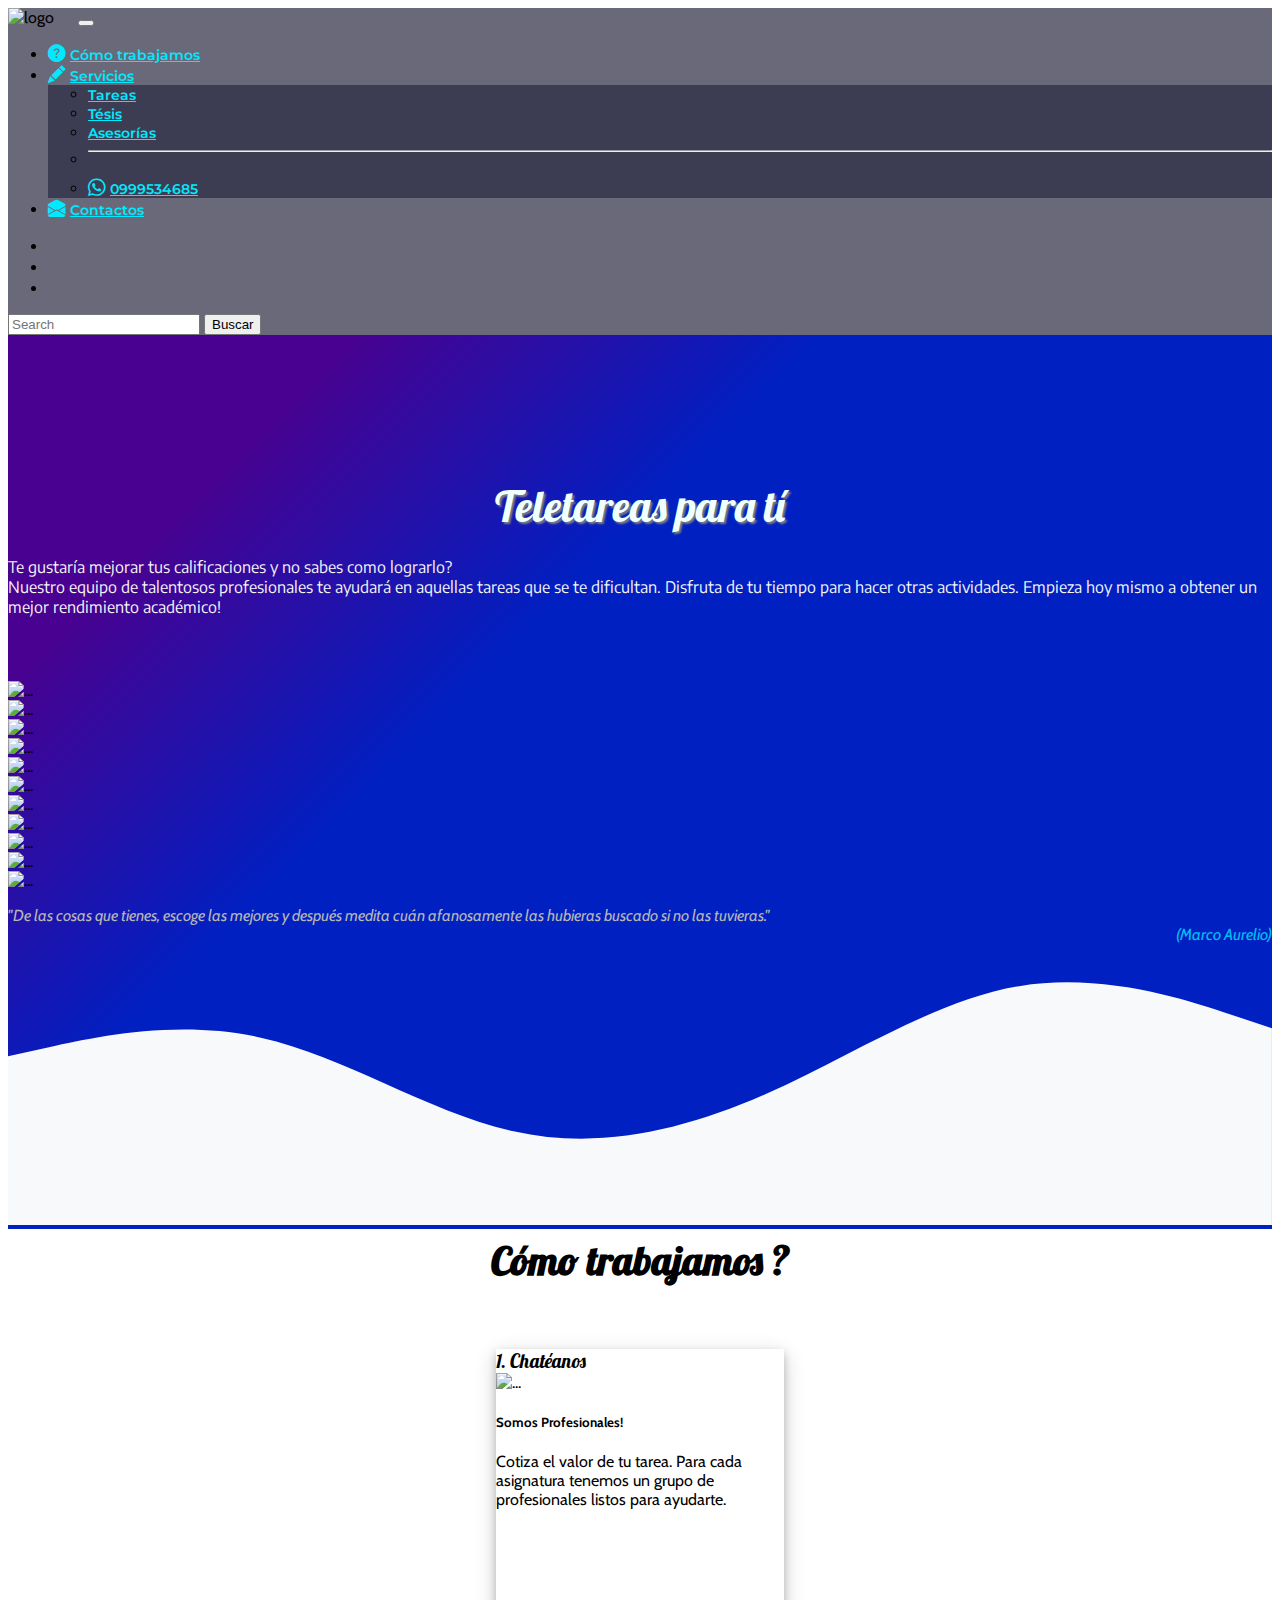
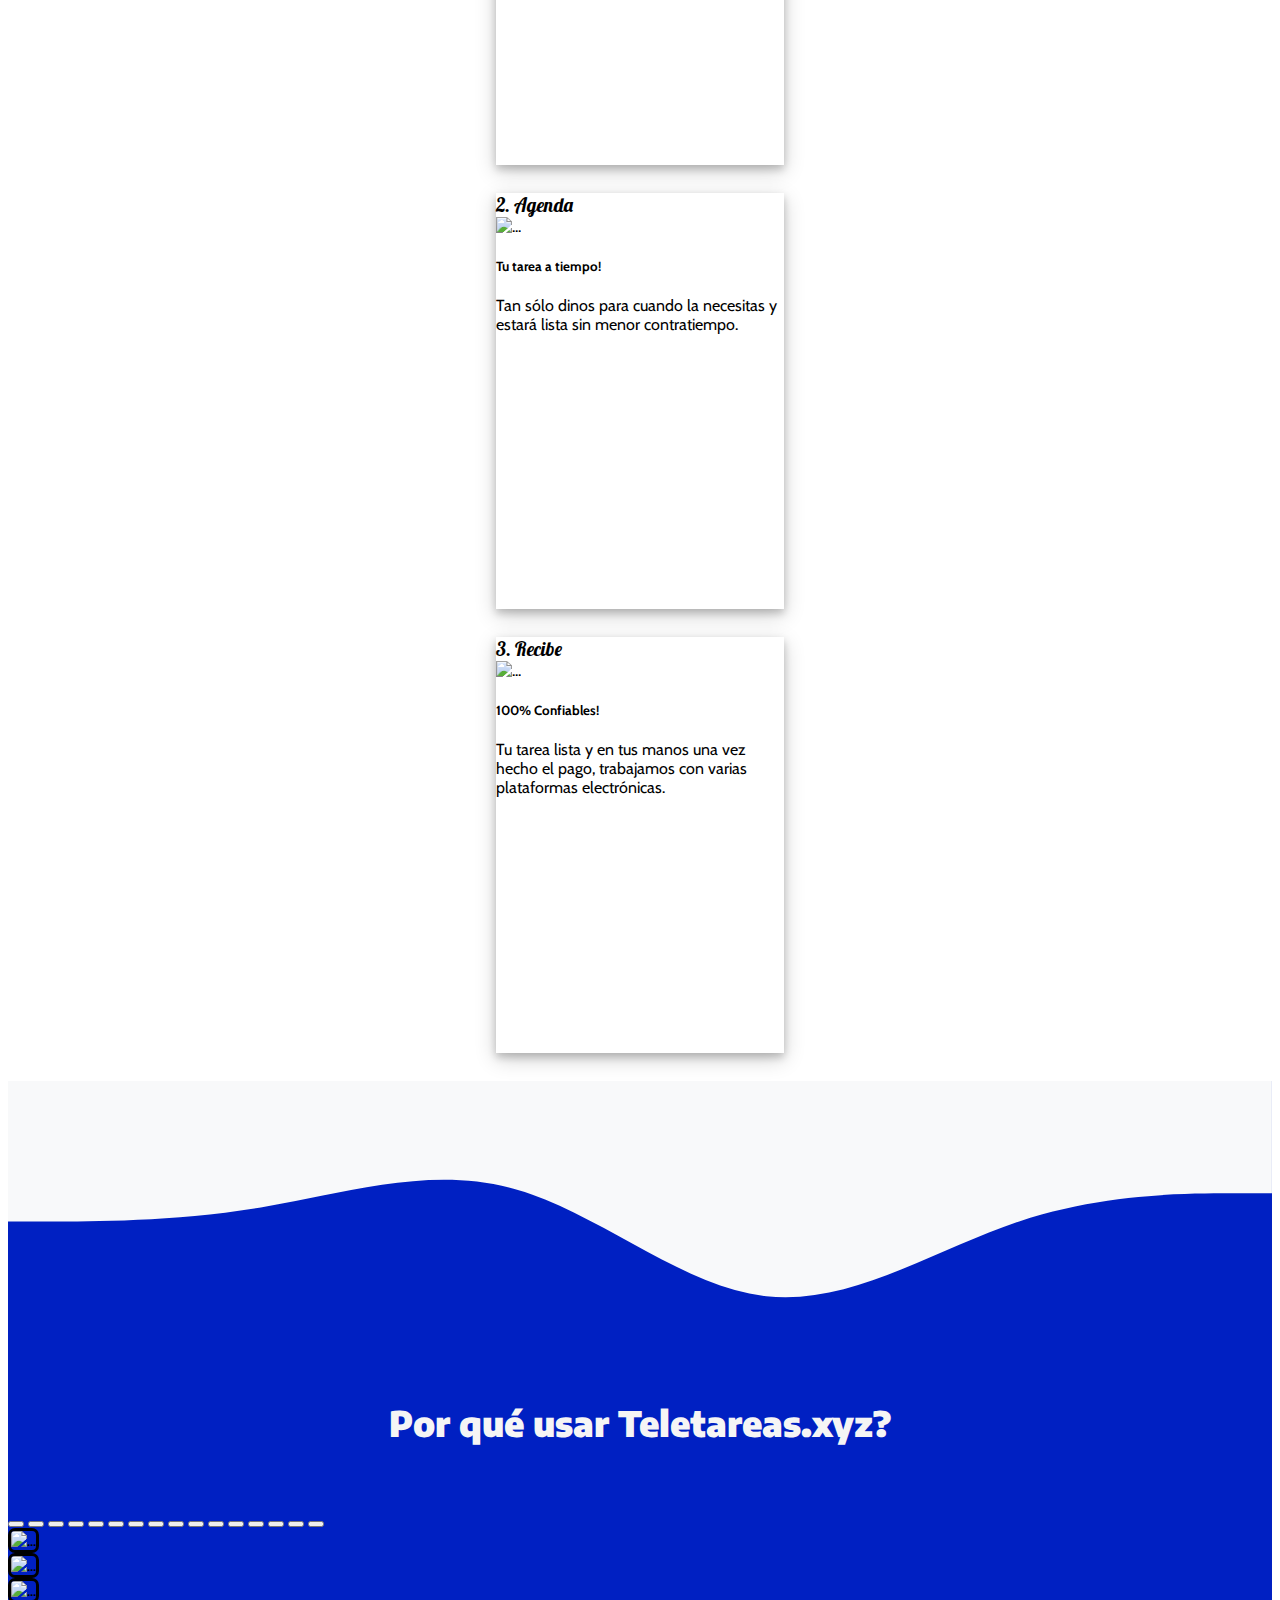
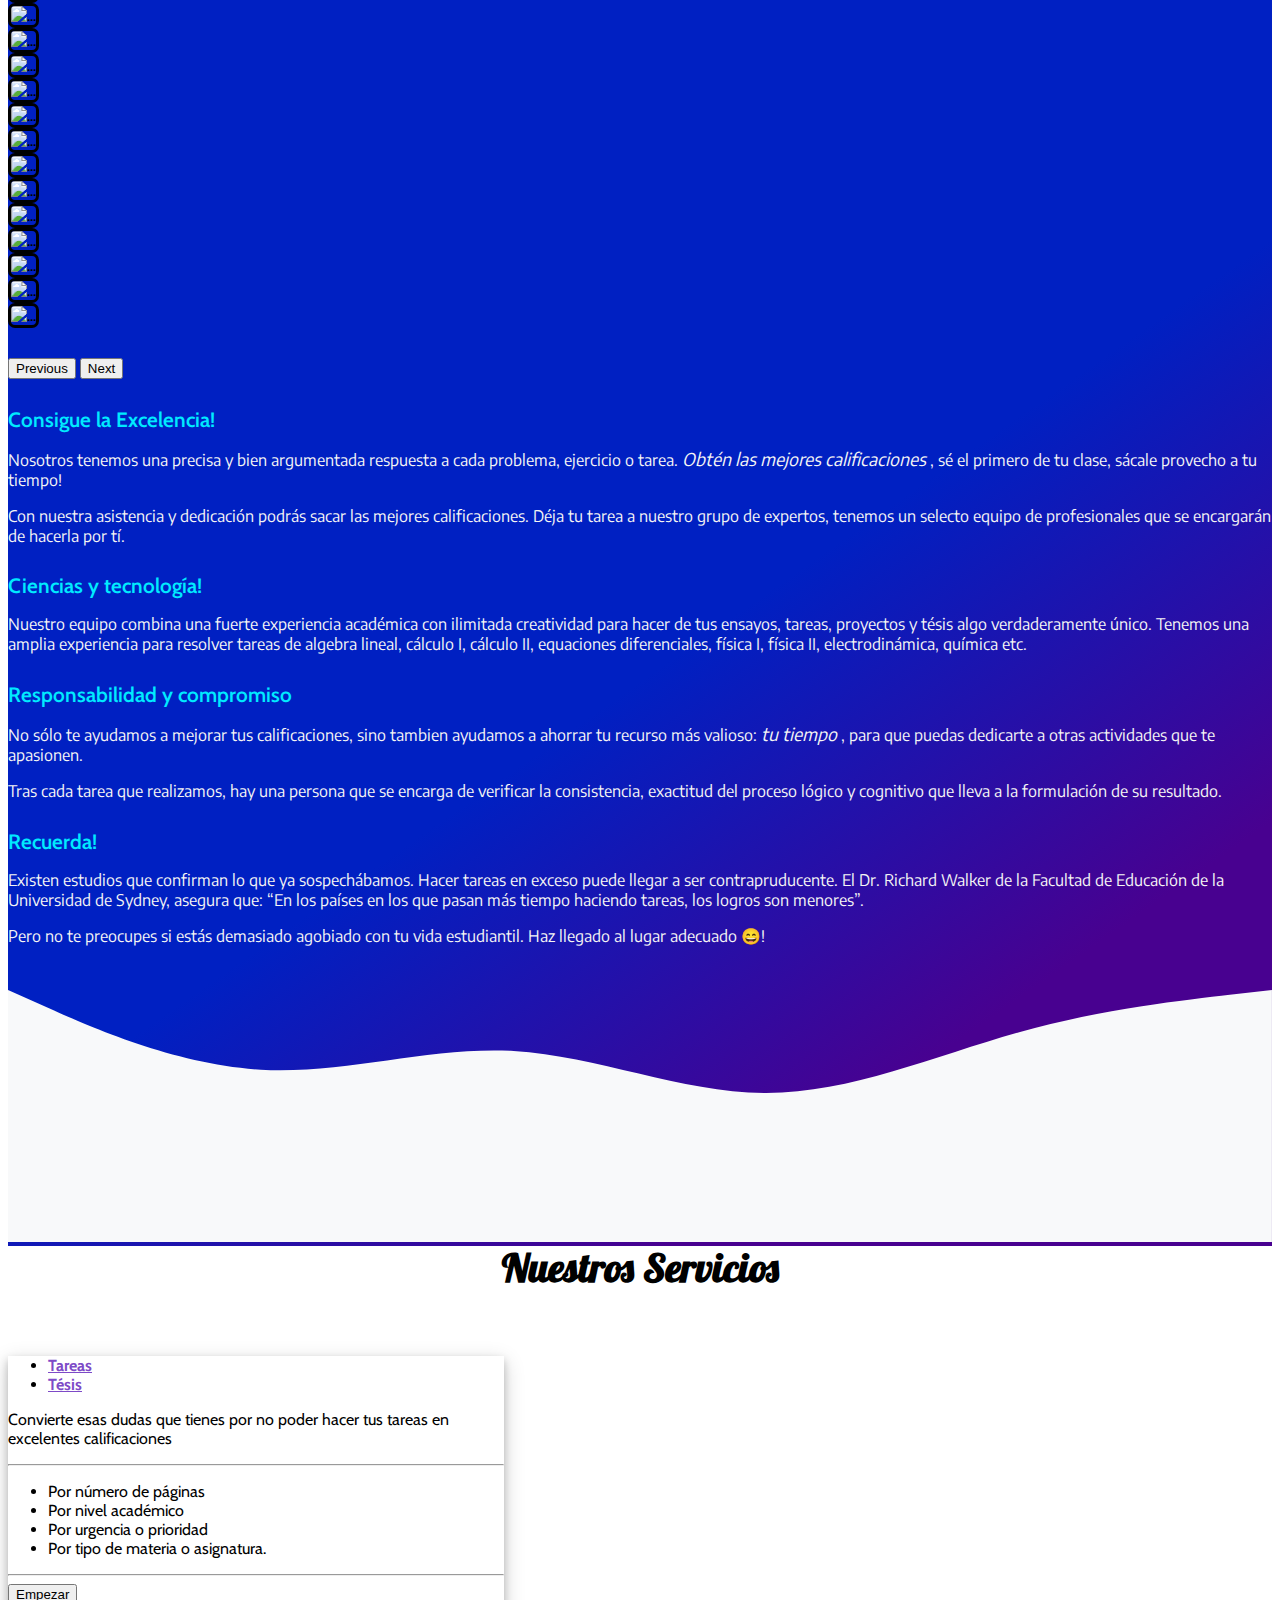
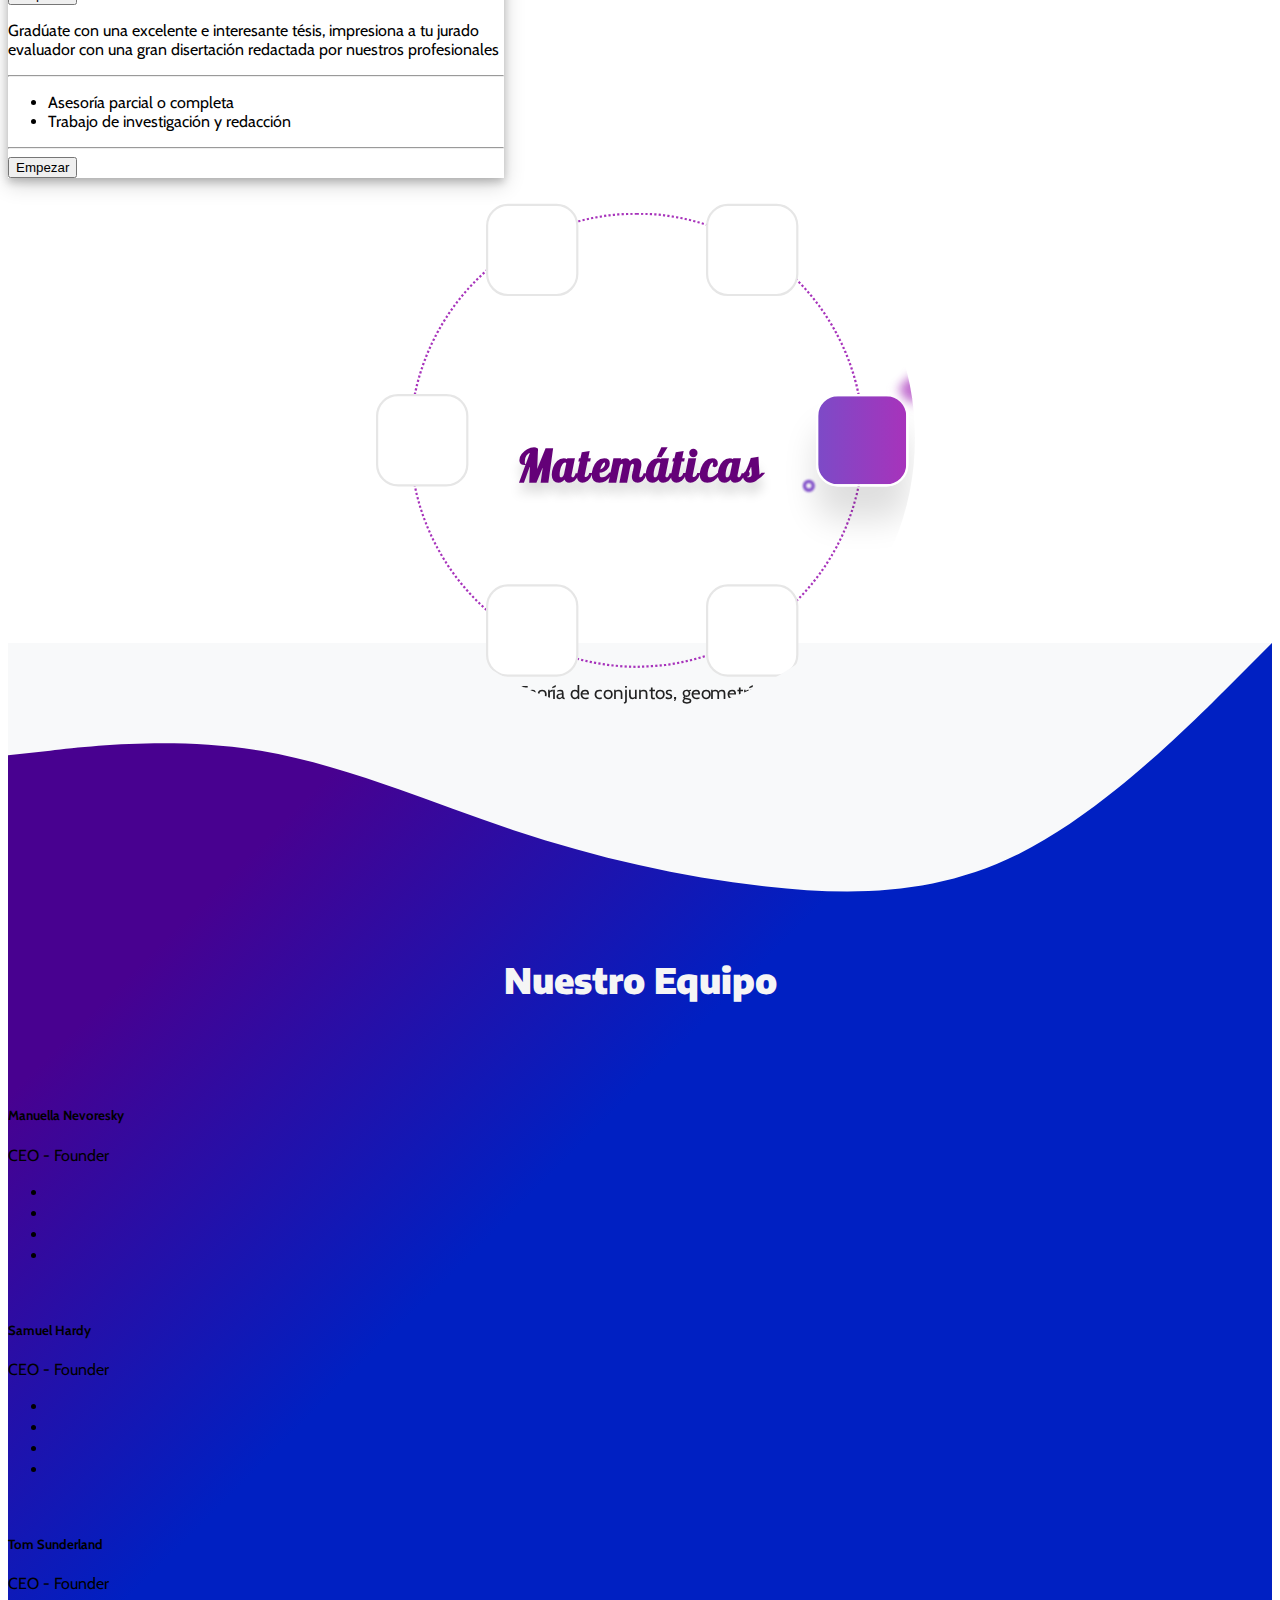
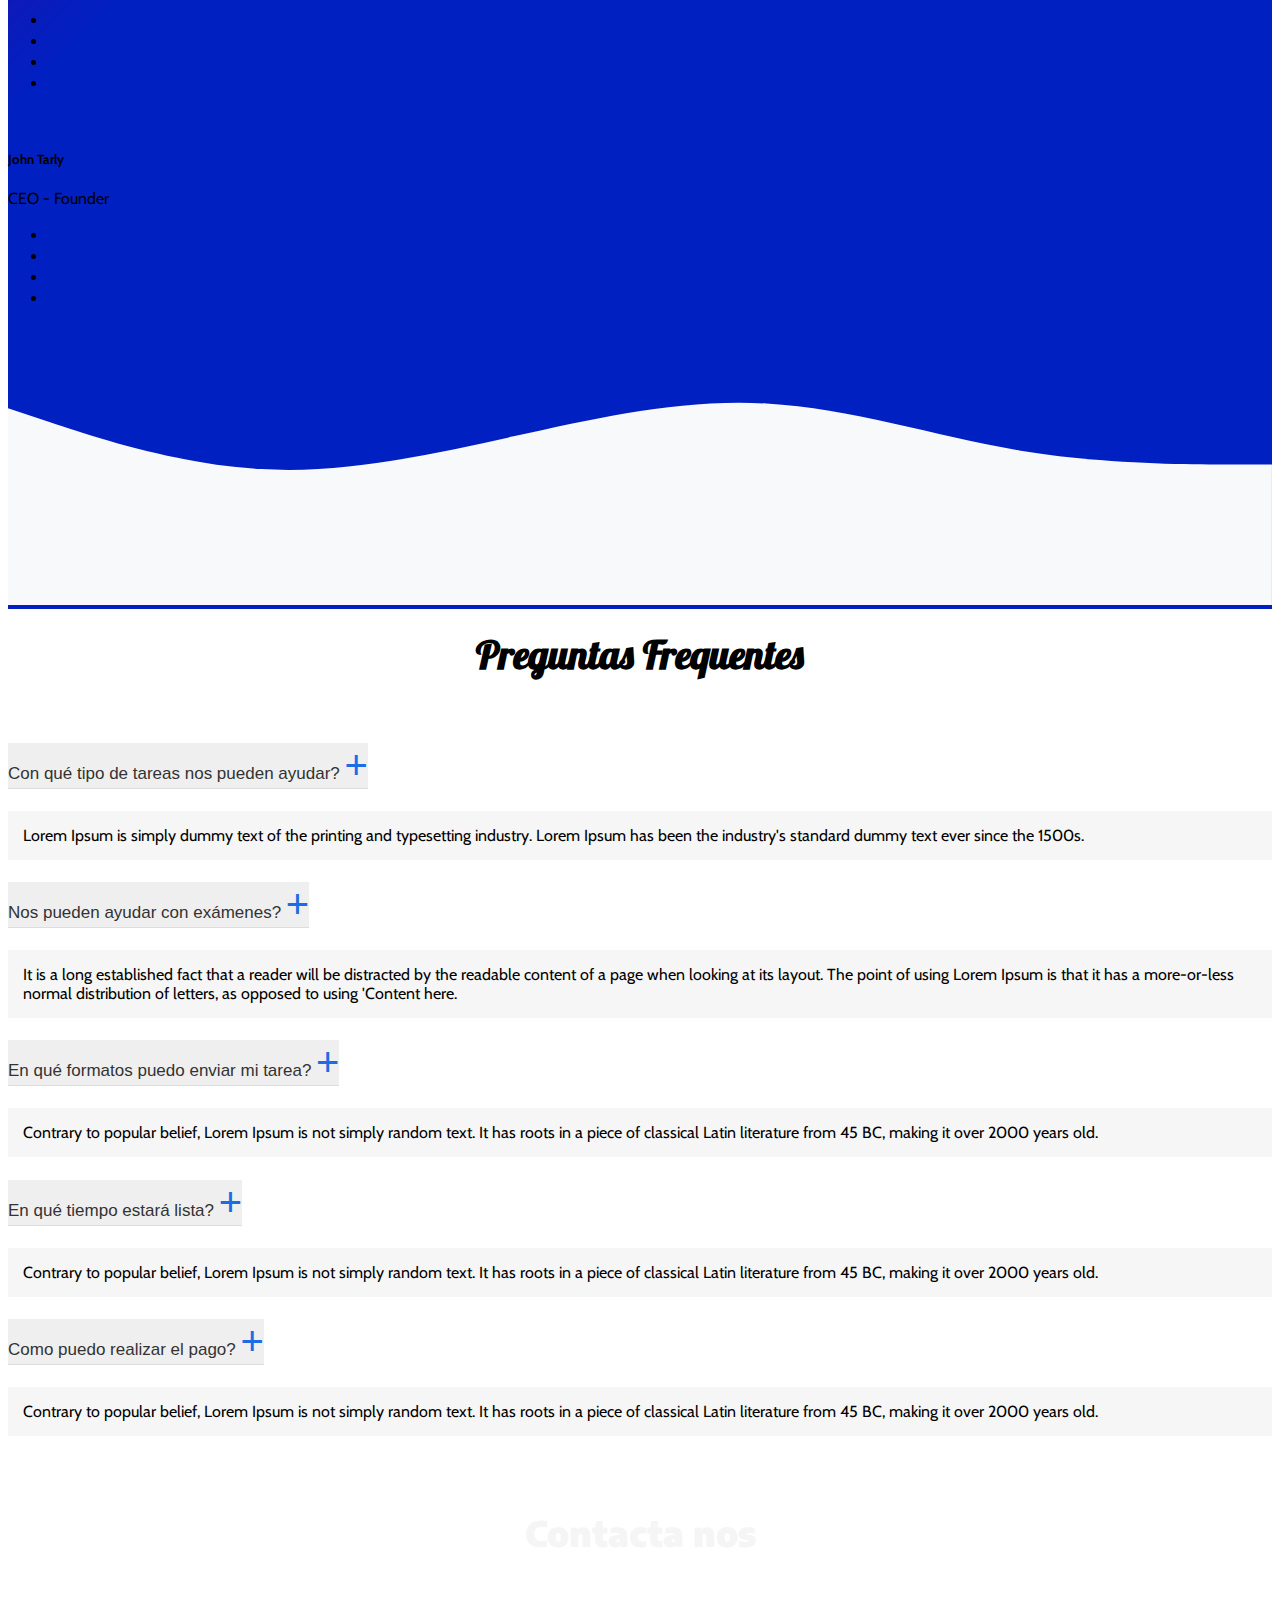
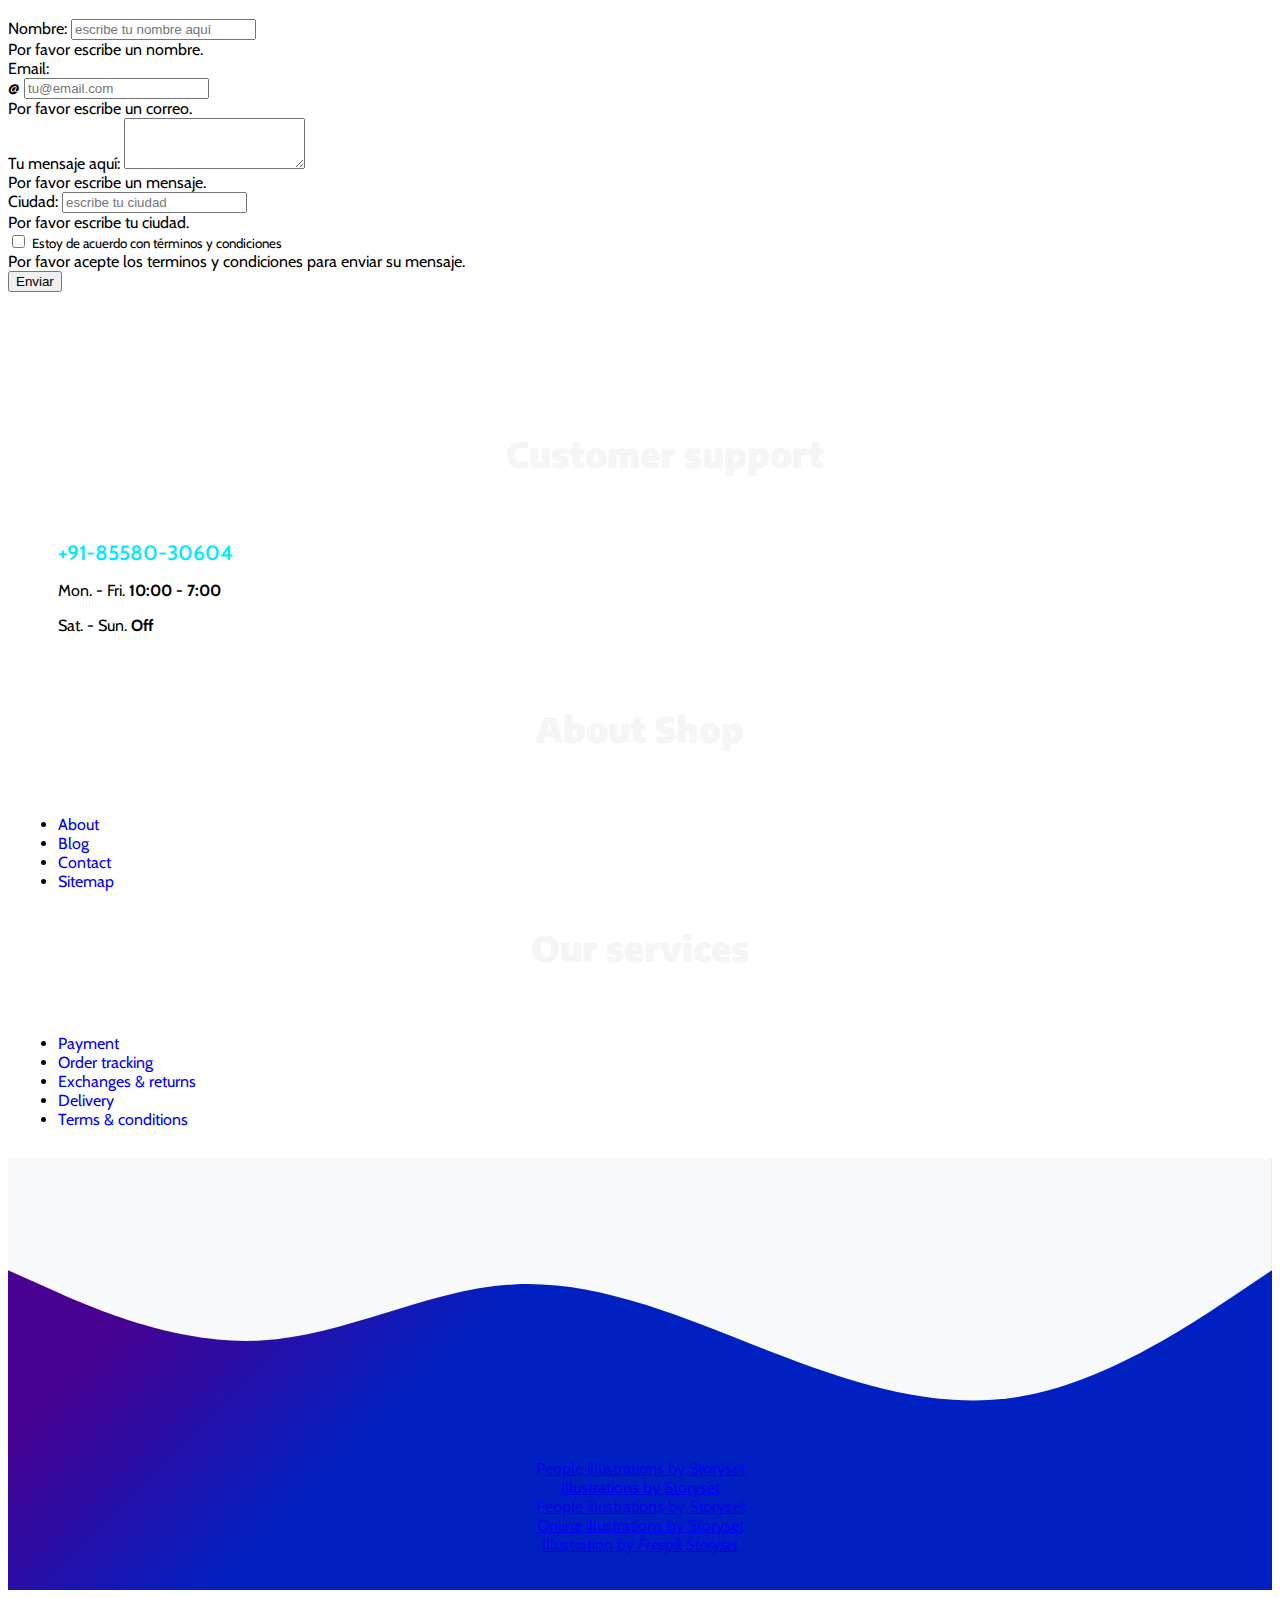
==== commit 0237d138: "form almost ready" ====
--- a/index.html
+++ b/index.html
@@ -16,27 +16,27 @@
     <!-- <script type="text/javascript" src="https://cdnjs.cloudflare.com/ajax/libs/jquery/3.3.1/jquery.slim.min.js"></script> -->
     <!-- FAVICON -->
     <link rel="shortcut icon" href="/img/logos/birrete.png" type="image/x-icon">
-    <title>te hacemos la tarea</title>
+    <title>Te hacemos la tarea 🥳!</title>
 </head>
 <body class="bg-light">
 
     <!-- NAVIGATION BAR -->
     <nav class="navbar navbar-expand-lg navbar-light fixed-top">
         <div class="container-fluid">
-            <img id="logo" src="/img/logos/teletareas_logo.png" alt="logo">
+            <span id="logo-container"><img id="logo" src="/img/TELETAREAS_texto.png" alt="logo"></span>
             <!-- <i class="fas fa-graduation-cap fa-2x"></i> -->
             <button class="navbar-toggler" type="button" data-bs-toggle="collapse" data-bs-target="#navbarSupportedContent" aria-controls="navbarSupportedContent" aria-expanded="false" aria-label="Toggle navigation">
                 <span class="navbar-toggler-icon"></span>
             </button>
             <div class="collapse navbar-collapse" id="navbarSupportedContent">
                 <ul class="navbar-nav me-auto mb-2 mb-lg-0">
-                    <li class="nav-item">
+                    <!-- <li class="nav-item">
                         <a class="nav-link active" aria-current="page" href="#"><i class="bi bi-house-door-fill "></i>Bienvenido</a>
-                    </li>
-                    <li class="nav-item">
+                    </li> -->
+                    <li class="nav-item" style="min-width: 10.5rem;">
                         <a class="nav-link" href="#cards-margin"><i class="bi bi-question-circle-fill"></i>Cómo trabajamos</a>
                     </li>
-                    <li class="nav-item dropdown">
+                    <li class="nav-item dropdown" style="min-width: 7rem;">
                         <a class="nav-link dropdown-toggle" href="#" id="navbarDropdown" role="button" data-bs-toggle="dropdown" aria-expanded="false" data-bs-toggle="tooltip" data-bs-placement="bottom" title="Mira los servicios que ofrecemos para ayudarte">
                             <i class="bi bi-pencil-fill"></i>Servicios
                         </a>
@@ -48,22 +48,27 @@
                                 <li><a class="dropdown-item" href="#"><i class="bi bi-whatsapp"></i>0999534685</a></li>
                             </ul>
                     </li>
-                    <li class="nav-item">
+                
+                    <li class="nav-item" style="min-width: 7rem;">
                             <a class="nav-link" id="contactos" href="#" data-bs-toggle="tooltip" data-bs-placement="bottom" title="Escribenos a nuestro correo"><i class="bi bi-envelope-open-fill" ></i>Contactos</a>
                     </li>
+                </ul>
+                <!-- OUTSIDE MAIN NAV -->
+                <ul class="navbar-nav justify-content-end">  
                     <li class="nav-item">
-                        <a  class="nav-link" href="https://www.instagram.com/teletareas.xyz" data-bs-toggle="tooltip" data-bs-placement="bottom" title="Compartir"><i class="fab fa-instagram fa-3x"></i></a>
+                        <a  class="nav-link" href="https://www.instagram.com/teletareas.xyz" data-bs-toggle="tooltip" data-bs-placement="bottom" title="Compartir"><i class="fab fa-instagram fa-2x"></i></a>
+                    </li>
+                    <li class="nav-item"">
+                        <a class="nav-link" href="https://www.facebook.com/teletareas.xyz" data-bs-toggle="tooltip" data-bs-placement="bottom" title="Compartir"><i class="fab fa-facebook fa-2x"></i></a>
                     </li>
                     <li class="nav-item">
-                        <a class="nav-link" href="https://www.facebook.com/teletareas.xyz" data-bs-toggle="tooltip" data-bs-placement="bottom" title="Compartir"><i class="fab fa-facebook fa-3x"></i></a>
+                        <a class="nav-link" href="https://www.twitter.com/@teletareas" data-bs-toggle="tooltip" data-bs-placement="bottom" title="Compartir"><i class="fab fa-twitter fa-2x"></i></a>
                     </li>
-                    <li class="nav-item">
-                        <a class="nav-link" href="https://www.twitter.com/@teletareas" data-bs-toggle="tooltip" data-bs-placement="bottom" title="Compartir"><i class="fab fa-twitter fa-3x"></i></a>
-                    </li>
-                </ul>
+                </ul> 
+                <!-- OUTSIDE MAIN NAV -->
                 <!-- SEARCH BAR -->
                 <form class="d-flex">
-                    <input class="form-control me-2" type="search" placeholder="Search" aria-label="Search">
+                    <input class="form-control me-2" type="search" placeholder="Search" aria-label="Search" style="width: 12rem;">
                     <button class="btn btn-outline-primary" type="submit">Buscar</button>
                 </form>
                 <!-- SEARCH BAR -->
@@ -144,7 +149,6 @@
                 </div>
         </div>
 
-        <!--  Recall to adjust the width of this box to fit within the pmd viewport!-->
         <!-- BOX QUOTE -->
         <div class="container" id="quote-box">
             <div class="row justify-content-center">
@@ -155,7 +159,6 @@
             </div>
         </div>
         <!-- BOX QUOTE -->
-        <!--  Recall to adjust the width of this box to fit within the pmd viewport!-->
 
         <!-- SVG HAS TO BE OUTSIDE CONTAINER!! -->
         <svg xmlns="http://www.w3.org/2000/svg" viewBox="0 0 1440 320"><path fill="#f8f9fa" fill-opacity="1" d="M0,128L48,117.3C96,107,192,85,288,106.7C384,128,480,192,576,213.3C672,235,768,213,864,170.7C960,128,1056,64,1152,48C1248,32,1344,64,1392,80L1440,96L1440,320L1392,320C1344,320,1248,320,1152,320C1056,320,960,320,864,320C768,320,672,320,576,320C480,320,384,320,288,320C192,320,96,320,48,320L0,320Z"></path></svg>
@@ -163,7 +166,7 @@
     <!-- HEADER -->
 
     <!-- SECTION1 HOW WE WORK-->
-    <section class="sections bg-light">
+    <section class="sections bg-light" style="margin-bottom: 15px;">
             <div class="container" style="margin:auto;">
                 <h2>Cómo trabajamos ?</h2>
                 <div class="row justify-content-between id="cards-margin">
@@ -174,9 +177,8 @@
                             <div class="card-body">
                                 <h5 class="card-title">Somos Profesionales!</h5>
                                 <p class="card-text">
-                                    Cotiza el valor de tu tarea, sea ésta de Matemáticas, 
-                                    Física, Química, etc. Para cada asignatura tenemos un 
-                                    grupo de profesionales para ayudarte.
+                                    Cotiza el valor de tu tarea. Para cada asignatura tenemos un 
+                                    grupo de profesionales listos para ayudarte.
                                 </p>
                             </div>
                           </div>
@@ -189,7 +191,7 @@
                                 <h5 class="card-title">Tu tarea a tiempo!</h5>
                                 <p class="card-text">
                                     Tan sólo dinos para cuando la necesitas y estará lista 
-                                    sin menor contratiempo, pregunta por nuestras ofertas.
+                                    sin menor contratiempo.
                                 </p>
                             </div>
                           </div>
@@ -202,8 +204,7 @@
                                 <h5 class="card-title">100% Confiables!</h5>
                                 <p class="card-text">
                                     Tu tarea lista y en tus manos una vez hecho el pago, 
-                                    trabajamos con las diferentes plataformas eléctronicas.
-                                </p>
+                                    trabajamos con varias plataformas electrónicas.</p>
                             </div>
                           </div>
                     </div>
@@ -401,18 +402,18 @@
     <!-- SECTION2 WHY USE TELETAREAS-->
 
     <!-- OUR SERVICES -->
-    <div class="container bg-light sections">
+    <div class="container bg-light sections" style="margin-bottom: -45px; margin-top: -20px;">
             <!-- Heading -->
         <div class="row">
             <h2>Nuestros Servicios</h2>
         </div>
             <!-- Heading -->
 
-        <div class="row justify-content-center">
+        <div class="row justify-content-center ">
             <!-- TAB WITH OUR SERVICES -->
-            <div class="col-lg-3" style="max-width: 35rem; margin-bottom: 20px;">
+            <div class="col-lg-3" style="max-width: 31rem; margin-bottom: 10px;">
                  <!-- <h5 class="mb-3 mt-5">Choose Plan</h5> -->
-                <div id="services-card" class="choose-plan text-black-50 p-3 float-left">
+                <div id="services-card" class="choose-plan text-black p-3 float-left align-self-end">
                     <!-- Nav tabs -->
                     <ul class="nav nav-tabs bg-light" role="tablist">
                         <li class="nav-item">
@@ -426,33 +427,30 @@
                             <!-- Tab panes -->
                             <div class="tab-content">
                                 <div id="basic" class="container tab-pane active">
-                                    <p class="mt-3">Convert unique PSD/Sketch Homepage design to Responsive Bootstrap HTML/CSS with 3 rounds of revision</p>
+
+                                    <p class="mt-3">Convierte esas dudas  que tienes por no poder hacer tus tareas en excelentes calificaciones</p>
                                     <hr>
                                     <ul>
-                                        <li>2 Page</li>
-                                        <li>Responsive Design</li>
-                                        <li>Slider/Scroller</li>
-                                        <li>Server Upload</li>
-                                        <li>Browser Compatibility</li>
+                                        <li>Por número de páginas</li>
+                                        <li>Por nivel académico</li>
+                                        <li>Por urgencia o prioridad</li>
+                                        <li>Por tipo de materia o asignatura.</li>
                                     </ul>
                                     <hr />
                                     <button class="btn btn-outline-primary float-right">Empezar</button>
                                 </div>
                                 <div id="standard" class="container tab-pane fade">
-                                    <p class="mt-3">Home + 1 inner page PSD/Sketch design to Responsive Bootstrap HTML/CSS with 3 rounds of revisions</p>
+                                    <p class="mt-3">Gradúate con una excelente  e interesante tésis, impresiona a tu jurado evaluador con una gran disertación  redactada por nuestros profesionales</p>
                                     <hr>
                                     <ul>
-                                        <li>5 Page</li>
-                                        <li>Responsive Design</li>
-                                        <li>Slider/Scroller</li>
-                                        <li>Server Upload</li>
-                                        <li>Browser Compatibility</li>
+                                        <li>Asesoría parcial o completa</li>
+                                        <li>Trabajo de investigación y redacción</li>
                                     </ul>
                                     <hr />
                                     <button class="btn btn-outline-primary float-right">Empezar</button>
                                 </div>
                             </div>
-                        </div>
+                </div>
             </div>
             <!-- TAB WITH OUR SERVICES -->
 
@@ -463,141 +461,153 @@
                    <div class="round"></div>
                    <div class="dotCircle">
                       <span class="itemDot active itemDot1" data-tab="1">
-                      <i class="fa fa-clock-o"></i>
+                        <i class="fas fa-square-root-alt fa-lg"></i>
                       <span class="forActive"></span>
                       </span>
                       <span class="itemDot itemDot2" data-tab="2">
-                      <i class="fa fa-comments"></i>
+                        <i class="fas fa-flask fa-lg"></i>
                       <span class="forActive"></span>
                       </span>
                       <span class="itemDot itemDot3" data-tab="3">
-                      <i class="fa fa-user"></i>
+                      <i class="fas fa-atom fa-lg"></i>
                       <span class="forActive"></span>
                       </span>
                       <span class="itemDot itemDot4" data-tab="4">
-                      <i class="fa fa-tags"></i>
+                      <i class="fa fa-chart-line fa-lg"></i>
                       <span class="forActive"></span>
                       </span>
                       <span class="itemDot itemDot5" data-tab="5">
-                      <i class="fa fa-upload"></i>
+                      <i class="fas fa-laptop-code fa-lg"></i>
                       <span class="forActive"></span>
                       </span>
                       <span class="itemDot itemDot6" data-tab="6">
-                      <i class="fa fa-briefcase"></i>
+                        <i class="fas fa-stethoscope fa-lg"></i>
                       <span class="forActive"></span>
                       </span>
                    </div>
+                   <!-- CIRCLE CONTENT -->
                    <div class="contentCircle">
                       <div class="CirItem title-box active CirItem1">
-                         <h2 class="title"><span>Automate</span></h2>
-                         <p>It is a long established fact that a reader will be distracted by the readable content of a page when looking at its layout.</p>
-                         <i class="fa fa-clock-o"></i>
+                         <h2 class="title"><span>Matemáticas</span></h2>
+                         <p class="text-black-50">Teoría de conjuntos, geometría analítica, cálculo, álgebra, matrices, funciones, estadística, probabilidades, análisis, etc..</p>
+                         <i class="fas fa-square-root-alt fa-lg"></i>
                       </div>
                       <div class="CirItem title-box CirItem2">
-                         <h2 class="title"><span>Chat </span></h2>
-                         <p>It is a long established fact that a reader will be distracted by the readable content of a page when looking at its layout.</p>
-                         <i class="fa fa-comments"></i>
+                         <h2 class="title"><span>Química</span></h2>
+                         <p class="text-black-50">Ingeniería Química, química orgánica e inorgánica, bioquímica, química física, ingeniería en minas, ingeniería industrial, etc..</p>
+                         <i class="fas fa-flask fa-lg"></i>
                       </div>
                       <div class="CirItem title-box CirItem3">
-                         <h2 class="title"><span>Responses</span></h2>
-                         <p>It is a long established fact that a reader will be distracted by the readable content of a page when looking at its layout.</p>
-                         <i class="fa fa-user"></i>
+                         <h2 class="title"><span>Física</span></h2>
+                         <p class="text-black-50">Mecánica, electrónica, física aplicada, física teorica, física computacional, series de Fourier, termodinámica, etc..</p>
+                         <i class="fas fa-atom fa-lg"></i>
                       </div>
                       <div class="CirItem title-box CirItem4">
-                         <h2 class="title"><span>Tags</span></h2>
-                         <p>It is a long established fact that a reader will be distracted by the readable content of a page when looking at its layout.</p>
-                         <i class="fa fa-tags"></i>
+                         <h2 class="title"><span>Finanzas</span></h2>
+                         <p class="text-black-50">Contabilidad, economía, creación de empresas, logistica, marketing, ingeniería en comercio, ingenieria financiera, etc..</p>
+                         <i class="fa fa-chart-line fa-lg"></i>
                       </div>
                       <div class="CirItem title-box CirItem5">
-                         <h2 class="title"><span>Sharing</span></h2>
-                         <p>It is a long established fact that a reader will be distracted by the readable content of a page when looking at its layout.</p>
-                         <i class="fa fa-upload"></i>
+                         <h2 class="title"><span>Informática</span></h2>
+                         <p class="text-black-50">Ingeniería en sistemas e información, teoría de automatas, ingeniería de software, base de datos, programación, etc..</p>
+                         <i class="fas fa-laptop-code fa-lg"></i>
                       </div>
                       <div class="CirItem title-box CirItem6">
-                         <h2 class="title"><span>Support</span></h2>
-                         <p>It is a long established fact that a reader will be distracted by the readable content of a page when looking at its layout.</p>
-                         <i class="fa fa-briefcase"></i>
+                         <h2 class="title"><span>y muchas más..</span></h2>
+                         <p class="text-black-50">Medicina, administración de empresas, enfermeria, lenguaje, inglés, turismo, psicología, etc..</p>
+                         <i class="fas fa-stethoscope fa-lg"></i>
                       </div>
                    </div>
                 </div>
             </div>
-
-               
         </div>
     </div>   
     <!-- OUR SERVICES -->
 
-
-
-        <!-- SECTION3 TEAM MEMBERS-->
-    <div class="container">
-            <div class="row text-center">
-        
-                <!-- Team item -->
-                <div class="col-xl-3 col-sm-6 mb-5">
-                    <div class="bg-white rounded shadow-sm py-5 px-4"><img src="https://d19m59y37dris4.cloudfront.net/university/1-1-1/img/teacher-4.jpg" alt="" width="100" class="img-fluid rounded-circle mb-3 img-thumbnail shadow-sm">
-                        <h5 class="mb-0">Manuella Nevoresky</h5><span class="small text-uppercase text-muted">CEO - Founder</span>
-                        <ul class="social mb-0 list-inline mt-3">
-                            <li class="list-inline-item"><a href="#" class="social-link"><i class="fa fa-facebook-f"></i></a></li>
-                            <li class="list-inline-item"><a href="#" class="social-link"><i class="fa fa-twitter"></i></a></li>
-                            <li class="list-inline-item"><a href="#" class="social-link"><i class="fa fa-instagram"></i></a></li>
-                            <li class="list-inline-item"><a href="#" class="social-link"><i class="fa fa-linkedin"></i></a></li>
-                        </ul>
-                    </div>
-                </div><!-- End -->
-        
-                <!-- Team item -->
-                <div class="col-xl-3 col-sm-6 mb-5">
-                    <div class="bg-white rounded shadow-sm py-5 px-4"><img src="https://d19m59y37dris4.cloudfront.net/university/1-1-1/img/teacher-2.jpg" alt="" width="100" class="img-fluid rounded-circle mb-3 img-thumbnail shadow-sm">
-                        <h5 class="mb-0">Samuel Hardy</h5><span class="small text-uppercase text-muted">CEO - Founder</span>
-                        <ul class="social mb-0 list-inline mt-3">
-                            <li class="list-inline-item"><a href="#" class="social-link"><i class="fa fa-facebook-f"></i></a></li>
-                            <li class="list-inline-item"><a href="#" class="social-link"><i class="fa fa-twitter"></i></a></li>
-                            <li class="list-inline-item"><a href="#" class="social-link"><i class="fa fa-instagram"></i></a></li>
-                            <li class="list-inline-item"><a href="#" class="social-link"><i class="fa fa-linkedin"></i></a></li>
-                        </ul>
-                    </div>
-                </div><!-- End -->
-        
-                <!-- Team item -->
-                <div class="col-xl-3 col-sm-6 mb-5">
-                    <div class="bg-white rounded shadow-sm py-5 px-4"><img src="https://d19m59y37dris4.cloudfront.net/university/1-1-1/img/teacher-1.jpg" alt="" width="100" class="img-fluid rounded-circle mb-3 img-thumbnail shadow-sm">
-                        <h5 class="mb-0">Tom Sunderland</h5><span class="small text-uppercase text-muted">CEO - Founder</span>
-                        <ul class="social mb-0 list-inline mt-3">
-                            <li class="list-inline-item"><a href="#" class="social-link"><i class="fa fa-facebook-f"></i></a></li>
-                            <li class="list-inline-item"><a href="#" class="social-link"><i class="fa fa-twitter"></i></a></li>
-                            <li class="list-inline-item"><a href="#" class="social-link"><i class="fa fa-instagram"></i></a></li>
-                            <li class="list-inline-item"><a href="#" class="social-link"><i class="fa fa-linkedin"></i></a></li>
-                        </ul>
-                    </div>
-                </div><!-- End -->
-        
-                <!-- Team item -->
-                <div class="col-xl-3 col-sm-6 mb-5">
-                    <div class="bg-white rounded shadow-sm py-5 px-4"><img src="https://d19m59y37dris4.cloudfront.net/university/1-1-1/img/teacher-7.jpg" alt="" width="100" class="img-fluid rounded-circle mb-3 img-thumbnail shadow-sm">
-                        <h5 class="mb-0">John Tarly</h5><span class="small text-uppercase text-muted">CEO - Founder</span>
-                        <ul class="social mb-0 list-inline mt-3">
-                            <li class="list-inline-item"><a href="#" class="social-link"><i class="fa fa-facebook-f"></i></a></li>
-                            <li class="list-inline-item"><a href="#" class="social-link"><i class="fa fa-twitter"></i></a></li>
-                            <li class="list-inline-item"><a href="#" class="social-link"><i class="fa fa-instagram"></i></a></li>
-                            <li class="list-inline-item"><a href="#" class="social-link"><i class="fa fa-linkedin"></i></a></li>
-                        </ul>
-                    </div>
-                </div><!-- End -->
+    <!-- SECTION3 TEAM MEMBERS-->
+    <section class="gradient" style="margin-bottom: -10px;">
+        <svg xmlns="http://www.w3.org/2000/svg" viewBox="0 0 1440 320">
+            <path fill="#f8f9fa" fill-opacity="1" d="M0,128L48,122.7C96,117,192,107,288,122.7C384,139,480,181,576,213.3C672,245,768,267,864,277.3C960,288,1056,288,1152,240C1248,192,1344,96,1392,48L1440,0L1440,0L1392,0C1344,0,1248,0,1152,0C1056,0,960,0,864,0C768,0,672,0,576,0C480,0,384,0,288,0C192,0,96,0,48,0L0,0Z"></path></svg>
+                <div class="container" style="margin-top: 30px;">
+                        <div class="row justify-content-center">
+                            <div class="col-md-5">
+                                <h3 style="margin-top: 1.5rem;">Nuestro Equipo</h3>
+                            </div>
+                        </div>
+                            <div class="row text-center">
+                        
+                                <!-- Team item -->
+                                <div class="col-xl-3 col-sm-6 mb-5">
+                                    <div class="bg-light rounded shadow-sm py-5 px-4"><img src="https://d19m59y37dris4.cloudfront.net/university/1-1-1/img/teacher-4.jpg" alt="" width="100" class="img-fluid rounded-circle mb-3 img-thumbnail shadow-sm">
+                                        <h5 class="mb-0">Manuella Nevoresky</h5><span class="small text-uppercase text-muted">CEO - Founder</span>
+                                        <ul class="social mb-0 list-inline mt-3">
+                                            <li class="list-inline-item"><a href="#" class="social-link"><i class="fa fa-facebook-f"></i></a></li>
+                                            <li class="list-inline-item"><a href="#" class="social-link"><i class="fa fa-twitter"></i></a></li>
+                                            <li class="list-inline-item"><a href="#" class="social-link"><i class="fa fa-instagram"></i></a></li>
+                                            <li class="list-inline-item"><a href="#" class="social-link"><i class="fa fa-linkedin"></i></a></li>
+                                        </ul>
+                                    </div>
+                                </div><!-- End -->
+                        
+                                <!-- Team item -->
+                                <div class="col-xl-3 col-sm-6 mb-5">
+                                    <div class="bg-light rounded shadow-sm py-5 px-4"><img src="https://d19m59y37dris4.cloudfront.net/university/1-1-1/img/teacher-2.jpg" alt="" width="100" class="img-fluid rounded-circle mb-3 img-thumbnail shadow-sm">
+                                        <h5 class="mb-0">Samuel Hardy</h5><span class="small text-uppercase text-muted">CEO - Founder</span>
+                                        <ul class="social mb-0 list-inline mt-3">
+                                            <li class="list-inline-item"><a href="#" class="social-link"><i class="fa fa-facebook-f"></i></a></li>
+                                            <li class="list-inline-item"><a href="#" class="social-link"><i class="fa fa-twitter"></i></a></li>
+                                            <li class="list-inline-item"><a href="#" class="social-link"><i class="fa fa-instagram"></i></a></li>
+                                            <li class="list-inline-item"><a href="#" class="social-link"><i class="fa fa-linkedin"></i></a></li>
+                                        </ul>
+                                    </div>
+                                </div><!-- End -->
+                        
+                                <!-- Team item -->
+                                <div class="col-xl-3 col-sm-6 mb-5">
+                                    <div class="bg-light rounded shadow-sm py-5 px-4"><img src="https://d19m59y37dris4.cloudfront.net/university/1-1-1/img/teacher-1.jpg" alt="" width="100" class="img-fluid rounded-circle mb-3 img-thumbnail shadow-sm">
+                                        <h5 class="mb-0">Tom Sunderland</h5><span class="small text-uppercase text-muted">CEO - Founder</span>
+                                        <ul class="social mb-0 list-inline mt-3">
+                                            <li class="list-inline-item"><a href="#" class="social-link"><i class="fa fa-facebook-f"></i></a></li>
+                                            <li class="list-inline-item"><a href="#" class="social-link"><i class="fa fa-twitter"></i></a></li>
+                                            <li class="list-inline-item"><a href="#" class="social-link"><i class="fa fa-instagram"></i></a></li>
+                                            <li class="list-inline-item"><a href="#" class="social-link"><i class="fa fa-linkedin"></i></a></li>
+                                        </ul>
+                                    </div>
+                                </div><!-- End -->
+                        
+                                <!-- Team item -->
+                                <div class="col-xl-3 col-sm-6 mb-5">
+                                    <div class="bg-light rounded shadow-sm py-5 px-4"><img src="https://d19m59y37dris4.cloudfront.net/university/1-1-1/img/teacher-7.jpg" alt="" width="100" class="img-fluid rounded-circle mb-3 img-thumbnail shadow-sm">
+                                        <h5 class="mb-0">John Tarly</h5><span class="small text-uppercase text-muted">CEO - Founder</span>
+                                        <ul class="social mb-0 list-inline mt-3">
+                                            <li class="list-inline-item"><a href="#" class="social-link"><i class="fa fa-facebook-f"></i></a></li>
+                                            <li class="list-inline-item"><a href="#" class="social-link"><i class="fa fa-twitter"></i></a></li>
+                                            <li class="list-inline-item"><a href="#" class="social-link"><i class="fa fa-instagram"></i></a></li>
+                                            <li class="list-inline-item"><a href="#" class="social-link"><i class="fa fa-linkedin"></i></a></li>
+                                        </ul>
+                                    </div>
+                                </div><!-- End -->
+                            </div>
+                </div>
+        <svg xmlns="http://www.w3.org/2000/svg" viewBox="0 0 1440 320">
+      <path fill="#f8f9fa" fill-opacity="1" d="M0,96L48,112C96,128,192,160,288,165.3C384,171,480,149,576,128C672,107,768,85,864,90.7C960,96,1056,128,1152,144C1248,160,1344,160,1392,160L1440,160L1440,320L1392,320C1344,320,1248,320,1152,320C1056,320,960,320,864,320C768,320,672,320,576,320C480,320,384,320,288,320C192,320,96,320,48,320L0,320Z"></path></svg>
+    </section>
+    <!-- SECTION3 TEAM MEAMBERS-->
+
+    <!-- FAQ -->
+    <section class="bg-light" style="margin-top: -10px; padding-top: 30px;">
+        <div class="container">
+            <div class="row">
+                <h2>Preguntas Frequentes</h2>
             </div>
-    </div>
-        <!-- SECTION3 TEAM MEAMBERS-->
-
-        <!-- FAQ -->
-    <section class="mt-5">
-                <div class="container">
-                    <div class="row">
-                        <div class="col-md-6 offset-md-3">
+            <div class="row justify-content-md-around mt-3">
+                <!-- FAQ -->
+                <div class="col-md-5" style="margin-bottom: 75px;">
                             <div class="accordion accordion-flush" id="faqlist">
                                 <div class="accordion-item">
                                     <h5 class="accordion-header">
                                         <button class="accordion-button collapsed" type="button" data-bs-toggle="collapse" data-bs-target="#faq-content-1">
-                                        What is Lorem Ipsum?
+                                        Con qué tipo de tareas nos pueden ayudar?
                                         </button>
                                     </h5>
                                     <div id="faq-content-1" class="accordion-collapse collapse" data-bs-parent="#faqlist">
@@ -610,7 +620,7 @@
                                 <div class="accordion-item">
                                     <h5 class="accordion-header">
                                         <button class="accordion-button collapsed" type="button" data-bs-toggle="collapse" data-bs-target="#faq-content-2">
-                                        Why do we use it?
+                                        Nos pueden ayudar con exámenes?
                                         </button>
                                     </h5>
                                     <div id="faq-content-2" class="accordion-collapse collapse" data-bs-parent="#faqlist">
@@ -623,7 +633,7 @@
                                 <div class="accordion-item">
                                     <h5 class="accordion-header">
                                         <button class="accordion-button collapsed" type="button" data-bs-toggle="collapse" data-bs-target="#faq-content-3">
-                                        Where does it come from?
+                                        En qué formatos puedo enviar mi tarea?
                                         </button>
                                     </h5>
                                     <div id="faq-content-3" class="accordion-collapse collapse" data-bs-parent="#faqlist">
@@ -636,7 +646,7 @@
                                 <div class="accordion-item">
                                     <h5 class="accordion-header">
                                         <button class="accordion-button collapsed" type="button" data-bs-toggle="collapse" data-bs-target="#faq-content-4">
-                                        Where does it come from?
+                                        En qué tiempo estará lista?
                                         </button>
                                     </h5>
                                     <div id="faq-content-4" class="accordion-collapse collapse" data-bs-parent="#faqlist">
@@ -649,7 +659,7 @@
                                 <div class="accordion-item">
                                     <h5 class="accordion-header">
                                         <button class="accordion-button collapsed" type="button" data-bs-toggle="collapse" data-bs-target="#faq-content-5">
-                                        Where does it come from?
+                                        Como puedo realizar el pago?
                                         </button>
                                     </h5>
                                     <div id="faq-content-5" class="accordion-collapse collapse" data-bs-parent="#faqlist">
@@ -659,46 +669,164 @@
                                     </div>
                                 </div>
                             </div>
-                        </div>
-                    </div>
-                </div>
+                </div>
+                <!-- FAQ -->
+
+                <!-- FORM -->
+                <div class="col-md-5">
+                    <h3 class="mb-4 fs-5 text-secondary text-uppercase">Contacta nos</h3>
+                    <form class="row g-3" 
+                        action="https://formsubmit.co/educacion@teletareas.xyz" method="post">
+
+                        <div class="col-md-6">
+                            <input type="hidden" name="_subject" value="Nuevo mensaje de teletareas.xyz!">
+                            <input type="hidden" name="_captcha" value="false">
+                            <input type="hidden" name="_template" value="table">
+
+                            <label for="validationCustom01" class="form-label">Nombre:</label>
+                            <input 
+                                name='nombre-del-cliente'
+                                type="text" 
+                                class="form-control"
+                                id="validationCustom01" 
+                                placeholder="escribe tu nombre aquí"
+                                required
+                            />
+                            <!-- feedback -->
+                            <div class="invalid-feedback">
+                                Por favor escribe un nombre.
+                            </div>
+                        </div>
+
+                        <div class="col-md-6">
+                            <label for="validationCustomUsername" class="form-label">Email:</label>
+                            <div class="input-group">
+                                <span class="input-group-text" id="inputGroupPrepend">@</span>
+                                <input 
+                                name='correo-electronico'
+                                type="text" 
+                                class="form-control" 
+                                id="validationCustomUsername" 
+                                placeholder="tu@email.com" 
+                                aria-describedby="inputGroupPrepend" 
+                                required
+                                />
+                                <!-- feedback -->
+                                <div class="invalid-feedback">
+                                    Por favor escribe un correo.
+                                </div>
+                            </div>
+                        </div>
+
+                        <div class="col-md-6">
+                            <label class="form-label" for="text">Tu mensaje aquí:</label>
+                            <textarea 
+                                class="form-control" 
+                                name="mensaje" 
+                                id="text" 
+                                cols="" 
+                                rows="3"
+                                required>
+                            </textarea>
+                            <!-- feedback -->
+                            <div class="invalid-feedback">
+                                Por favor escribe un mensaje.
+                            </div>
+                        </div>
+
+                        <div class="col-md-6">
+                            <div class="row-cols-md-1 mb-4">
+                                <label for="validationCustom03" class="form-label">Ciudad:</label>
+                                <input 
+                                    name="ciudad"
+                                    type="text"
+                                    class="form-control" 
+                                    id="validationCustom03" 
+                                    required 
+                                    placeholder="escribe tu ciudad"
+                                />
+                                <!-- feedback -->
+                                <div class="invalid-feedback">
+                                    Por favor escribe tu ciudad.
+                                </div>
+                            </div>
+                                
+                            <div class="row-cols-md-1 mb-3">
+                                <div class="form-check">
+                                    <label class="form-check-label" for="invalidCheck">
+                                    </label>
+                                    <input 
+                                    name="acepto terminos y condiciones"
+                                    class="form-check-input" 
+                                    type="checkbox" 
+                                    value="si" 
+                                    id="invalidCheck" 
+                                    required
+                                    />
+                                    <small> Estoy de acuerdo con términos y condiciones</small>
+                                    <!-- feedback -->
+                                    <div class="invalid-feedback">
+                                        Por favor acepte los terminos y condiciones para enviar su mensaje.
+                                    </div>
+                                </div>
+                            </div>
+                            <!-- SEND BUTTON -->
+                            <div class="row-cols-md-2 mb-2">
+                                <button class="btn btn-primary" type="submit">Enviar</button>
+                            </div>
+                            </div>
+                        </form>
+                    </div>
+                <!-- FORM -->
+            </div>
+        </div>
     </section>
-        <!-- FAQ -->
+    <!-- FAQ -->
+
+    <!-- CARROUSEL FROM SOCIAL MEDIA -->
+    <!-- <div class="container bg-light">
+        <script src="https://apps.elfsight.com/p/platform.js" defer></script>
+        <div class="elfsight-app-f0ca46a3-bcda-4d18-9d51-9de83705a4a3" class="bg-light"></div>
+    </div> -->
+    <!-- CARROUSEL FROM SOCIAL MEDIA -->
 
     <!-- FOOTER -->
     <footer>
-            <div class="bg-light pt-5 mt-5">
+            <div  class="bg-light" style="margin-top: 140px;">
                 <div class="container">
-                    <div class="row">
-                        <div class="col-sm-6 col-md-3">
-                            <div class="widget-title">
-                                <h3 class="mb-4 fs-5 text-secondary text-uppercase">Customer support</h3>
-                            </div>
-                            <h4 class="text-success">+91-85580-30604</h4>
-                            <p class="text-secondary m-0 mt-3">Mon. - Fri. <b>10:00 - 7:00</b></p>
-                            <p class="text-secondary">Sat. - Sun. <b>Off</b></p>
-                            <div>
-                                <i class="fab fa-facebook fa-2x" style="color: #1877f2;"></i>
-                                <span id="instagram"><i class="fab fa-instagram fa-2x" style="color: #c13584"></i></span>
-                                <i class="fab fa-twitter fa-2x" style="color: #1da1f2"></i>
-                            </div>
-                        </div>
-                        <div class="col-sm-6 col-md-3">
+                    <div class="row justify-content-around">
+                        <div class="col-md-4">
+                            <div id="footer-ul">
+
+                                <div class="widget-title">
+                                    <h3 class="mb-4 fs-5 text-secondary text-uppercase">Customer support</h3>
+                                </div>
+                                <h4 class="text-success">+91-85580-30604</h4>
+                                <p class="text-secondary m-0 mt-3">Mon. - Fri. <b>10:00 - 7:00</b></p>
+                                <p class="text-secondary">Sat. - Sun. <b>Off</b></p>
+                                <div>
+                                    <i class="fab fa-facebook fa-2x" style="color: #1877f2;"></i>
+                                    <span id="instagram"><i class="fab fa-instagram fa-2x" style="color: #c13584"></i></span>
+                                    <i class="fab fa-twitter fa-2x" style="color: #1da1f2"></i>
+                                </div>
+                            </div>
+                        </div>
+                        <div class="col-md-4">
                             <div class="widget-title">
                                 <h3 class="mb-4 fs-5 text-secondary text-uppercase">About Shop</h3>
                             </div>
-                            <ul>
+                            <ul id="footer-ul">
                                 <li><a href="#">About</a></li>
                                 <li><a href="#">Blog</a></li>
                                 <li><a href="#">Contact</a></li>
                                 <li><a href="#">Sitemap</a></li>
                             </ul>
                         </div>
-                        <div class="col-sm-6 col-md-3">
+                        <div class="col-md-4">
                             <div class="widget-title">
                                 <h3 class="mb-4 fs-5 text-secondary text-uppercase">Our services</h3>
                             </div>
-                            <ul>
+                            <ul id="footer-ul">
                                 <li><a href="#">Payment</a></li>
                                 <li><a href="#">Order tracking</a></li>
                                 <li><a href="#">Exchanges & returns</a></li>
@@ -706,7 +834,7 @@
                                 <li><a href="#">Terms & conditions</a></li>
                             </ul>
                         </div>
-                        <div class="col-sm-6 col-md-3">
+                        <!-- <div class="col-sm-6 col-md-3">
                             <div class="widget-title">
                                 <h3 class="mb-4 fs-5 text-secondary text-uppercase">Newsletter signup</h3>
                             </div>
@@ -722,12 +850,12 @@
                                     <button type="submit" class="btn btn-success w-100">Submit</button>
                                 </div>
                             </form>
-                        </div>
+                        </div> -->
                     </div>
                 </div>
                 <!-- final gradient footer -->
-                <div class="col-12 gradient" style="text-align:center; padding-bottom: 45px;">
-                    <svg xmlns="http://www.w3.org/2000/svg" viewBox="0 0 1440 320"><path fill="#f8f9fa" fill-opacity="1" d="M0,128L48,149.3C96,171,192,213,288,208C384,203,480,149,576,144C672,139,768,181,864,218.7C960,256,1056,288,1152,272C1248,256,1344,192,1392,160L1440,128L1440,0L1392,0C1344,0,1248,0,1152,0C1056,0,960,0,864,0C768,0,672,0,576,0C480,0,384,0,288,0C192,0,96,0,48,0L0,0Z"></path></svg>
+                <div class="col-12 gradient" style="text-align:center; padding-bottom: 20px; margin-top: 0px;">
+                    <svg id= xmlns="http://www.w3.org/2000/svg" viewBox="0 0 1440 320"><path fill="#f8f9fa" fill-opacity="1" d="M0,128L48,149.3C96,171,192,213,288,208C384,203,480,149,576,144C672,139,768,181,864,218.7C960,256,1056,288,1152,272C1248,256,1344,192,1392,160L1440,128L1440,0L1392,0C1344,0,1248,0,1152,0C1056,0,960,0,864,0C768,0,672,0,576,0C480,0,384,0,288,0C192,0,96,0,48,0L0,0Z"></path></svg>
                     <p>
                         <a href="https://storyset.com/people">People illustrations by Storyset</a> <br>
                         <a href="https://storyset.com/">Illustrations by Storyset</a><br>
--- a/styles.css
+++ b/styles.css
@@ -9,18 +9,22 @@
 }
 /* NAVIGATION */
 .navbar {
-    background: rgba(42, 42, 66, 0.6) ;
+    background: rgba(42, 42, 66, 0.7) ;
 }
 .dropdown-menu {
-    background: rgba(42, 42, 66, 0.6) ;
+    background: rgba(42, 42, 66, 0.7) ;
 }
 /* NAVIGATION */
   
 .navbar-nav li a {
     color: rgb(0, 234, 255) !important;
     font-family: 'Montserrat', sans-serif;
-    font-size: 0.5rem;
-    font-weight: 500;
+    font-size: 0.9rem;
+    font-weight: 600;
+    margin-top: 0;
+    margin-bottom: 0;
+    padding-top: 6px;
+    padding-bottom: 5px;
 }
 
 
@@ -39,17 +43,22 @@
 }
 
 #logo {
-    height: 2rem;
-    width: 2.5rem;
-    background-color:  rgba(0, 234, 255, 0.7);
-    border-radius: 40%;
-    margin-right: 10px;
-    margin-left: 0;
-}
+    height: 1.4rem;
+    width: 8rem;
+    margin-right: 20px;
+    transform: none;
+    /* background-color:  rgba(236, 244, 245, 0.1); */
+}
+/* #logo-container {
+    padding-top: 5px;
+    margin-top: 0;
+    margin-bottom: 0;
+    padding-bottom: 5px;
+} */
 
 a:hover {
     background-color: rgba(199, 199, 250, 0.2);
-    border-radius: 3px;;
+    border-radius: 3px;
 }
 
 .dropdown-menu a:hover {
@@ -59,17 +68,17 @@
 
 h1 {
     font-weight: 400;
-    font-size: 2.5rem;
+    font-size: 2.7rem;
     text-align: center;
     margin-bottom: 1.5rem;
-    margin-top: 1.2rem;
+    margin-top: 1rem;
     text-shadow: 2px 2px 2px grey;
     color: azure;
     font-family: 'Lobster', cursive;
 }
 
 h2 {
-    font-size: 2.1rem;
+    font-size: 2.5rem;
     text-align: center;
     font-family: 'Lobster', cursive;
     text-shadow: rgba(199, 199, 250, 0.2);
@@ -88,14 +97,20 @@
 h3 {
     text-align: center;
     /* margin-top: -3rem; */
-    text-shadow: 2px 2px 2px rgb(101, 97, 97);
+    /* text-shadow: 2px 2px 2px rgb(101, 97, 97); */
     color: whitesmoke;
-    font-size: 1.8rem;
-    font-weight: 800;
+    font-size: 2.2rem;
+    font-weight: 1000;
     margin-bottom: 4rem;
     /* margin-right: auto; */
     font-family: 'Encode Sans', sans-serif;
 }
+
+.accordion-header button {
+    font-size: 17px !important;
+    font-weight: 500 !important;
+}
+
 .gradient {
     background: linear-gradient(
         -45deg,
@@ -126,9 +141,9 @@
 }
 
 
-#contactos {
-    margin-right: 22rem;
-}
+/* #contactos {
+    margin-right: 18rem;
+} */
 
 #cards-margin {
     margin-top: 0%;
@@ -146,10 +161,10 @@
     border-width: 2px;
     box-shadow: 0 4px 8px 0 rgba(0, 0, 0, 0.2), 0 6px 20px 0 rgba(0, 0, 0, 0.19);
     width: 18rem;
-    height: 27rem;
+    height: 26rem;
     margin-top: 25px;
     margin: auto; 
-    margin-bottom: 20px
+    margin-bottom: 28px
 }
 
 .border-card:hover {
@@ -177,7 +192,13 @@
 #services-card {
     box-shadow: 0 4px 8px 0 rgba(0, 0, 0, 0.2), 0 6px 20px 0 rgba(0, 0, 0, 0.19);
     background-color: white;
-}
+    /* height: 25.5rem; */
+}
+/* #tab-content tab-pane {
+    display: flex;
+    align-items: flex-start;
+
+} */
 
 .carousel-img img {
     border-radius: 7px;
@@ -198,7 +219,7 @@
     /* position: absolute;
     left: auto; */
     /* right: auto; */
-    margin-top: 3rem;
+    margin-top: 1rem;
     /* width: 400px; */
     /* margin: auto; */
     font-style: italic;
@@ -284,23 +305,23 @@
 @media screen and (max-width:390px) {
     .holderCircle {
         display: block;
-        transform: scale(0.68);
-        left: -75px;
+        transform: scale(0.699);
+        left: -79px;
     }
 }
 
 @media screen and (max-width:365px) {
     .holderCircle {
         display: block;
-        transform: scale(0.65);
-        left: -85px;
+        transform: scale(0.67);
+        left: -89px;
     }
 }
 @media screen and (max-width:340px) {
     .holderCircle {
         display: block;
-        transform: scale(0.62);
-        left: -100px;
+        transform: scale(0.64);
+        left: -105px;
     }
 }
 
@@ -352,17 +373,17 @@
 
 
 /* footer */
-ul {
+
+#footer-ul {
     margin: 0px;
     padding: 0px;
-}
-ul li {
-    list-style: none;
-}
-ul li a {
+    margin-left: 50px;
+    margin-bottom: 1.8rem;
+}
+
+#footer-ul a {
     text-decoration: none;
-    color: #333333;
-    font-size: 16px;
-    margin: 8px 0px;
-    display: block;
-}+}
+
+/*  */
+
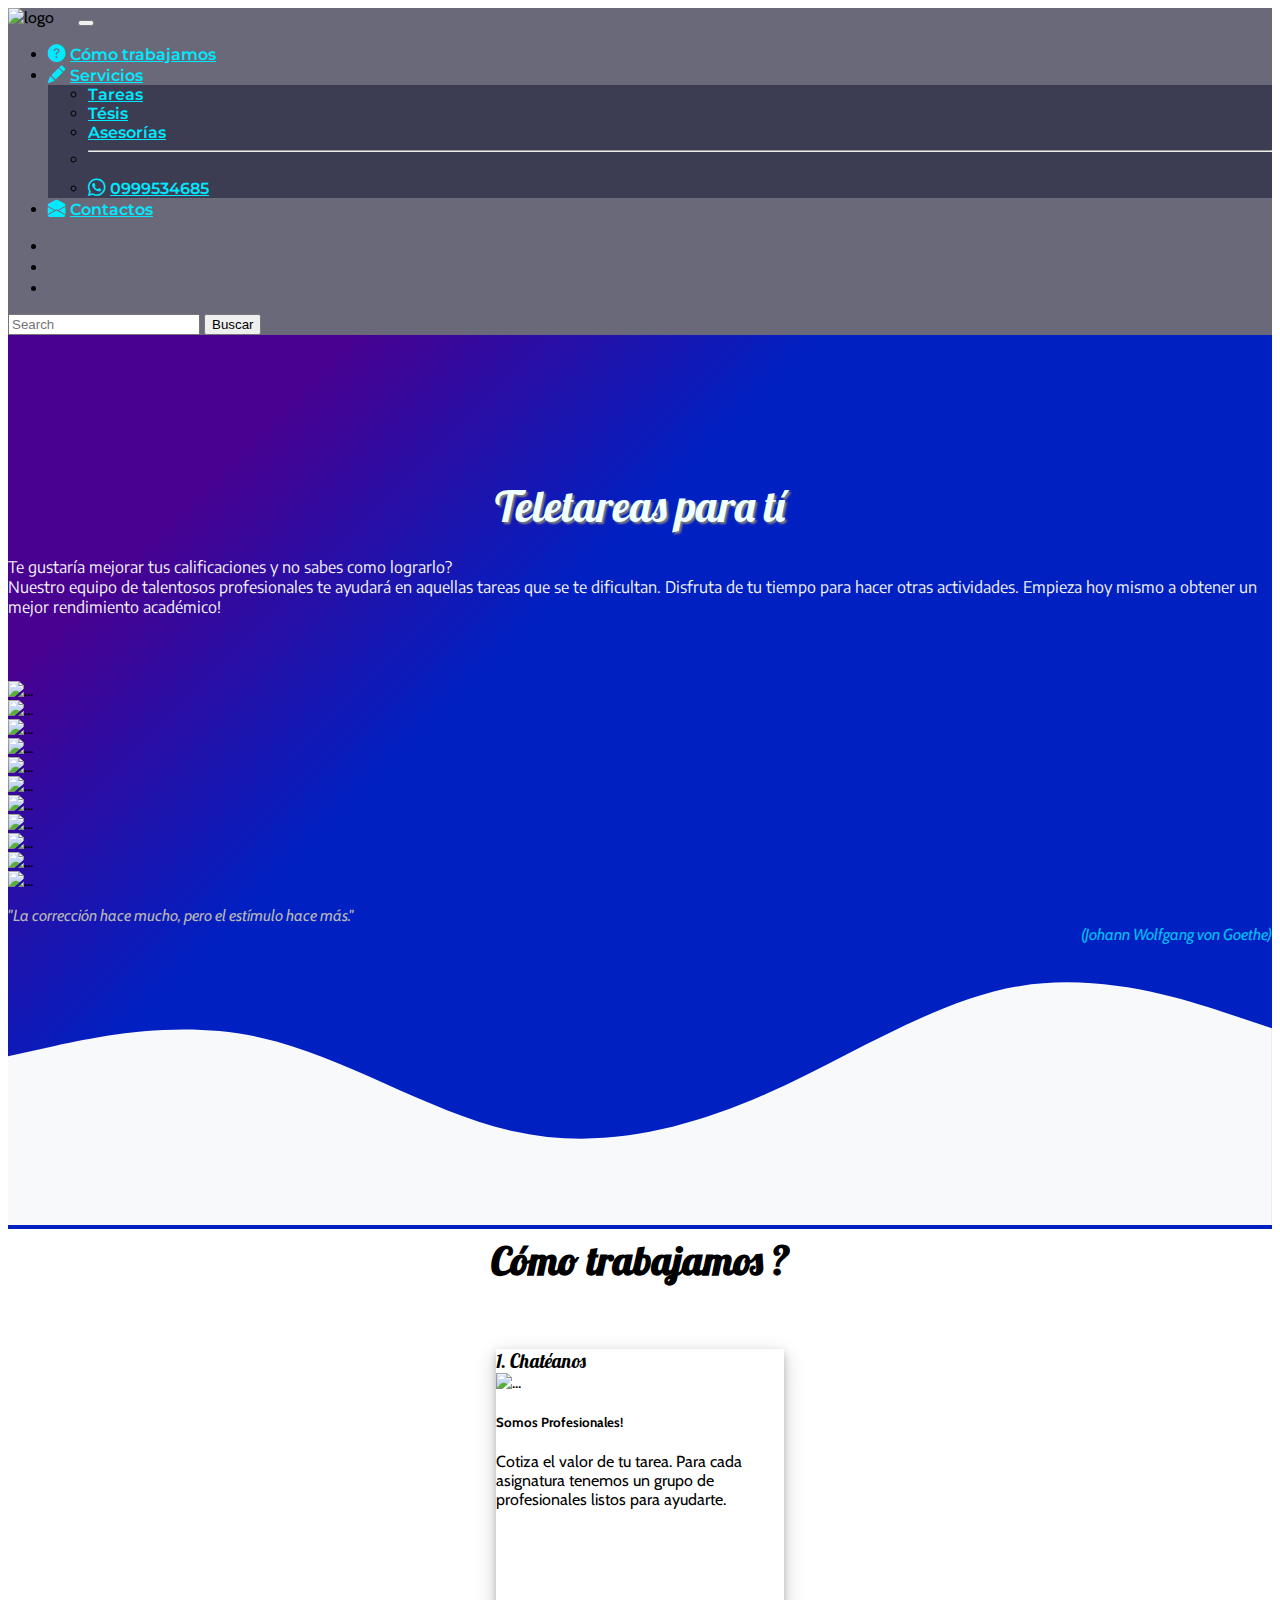
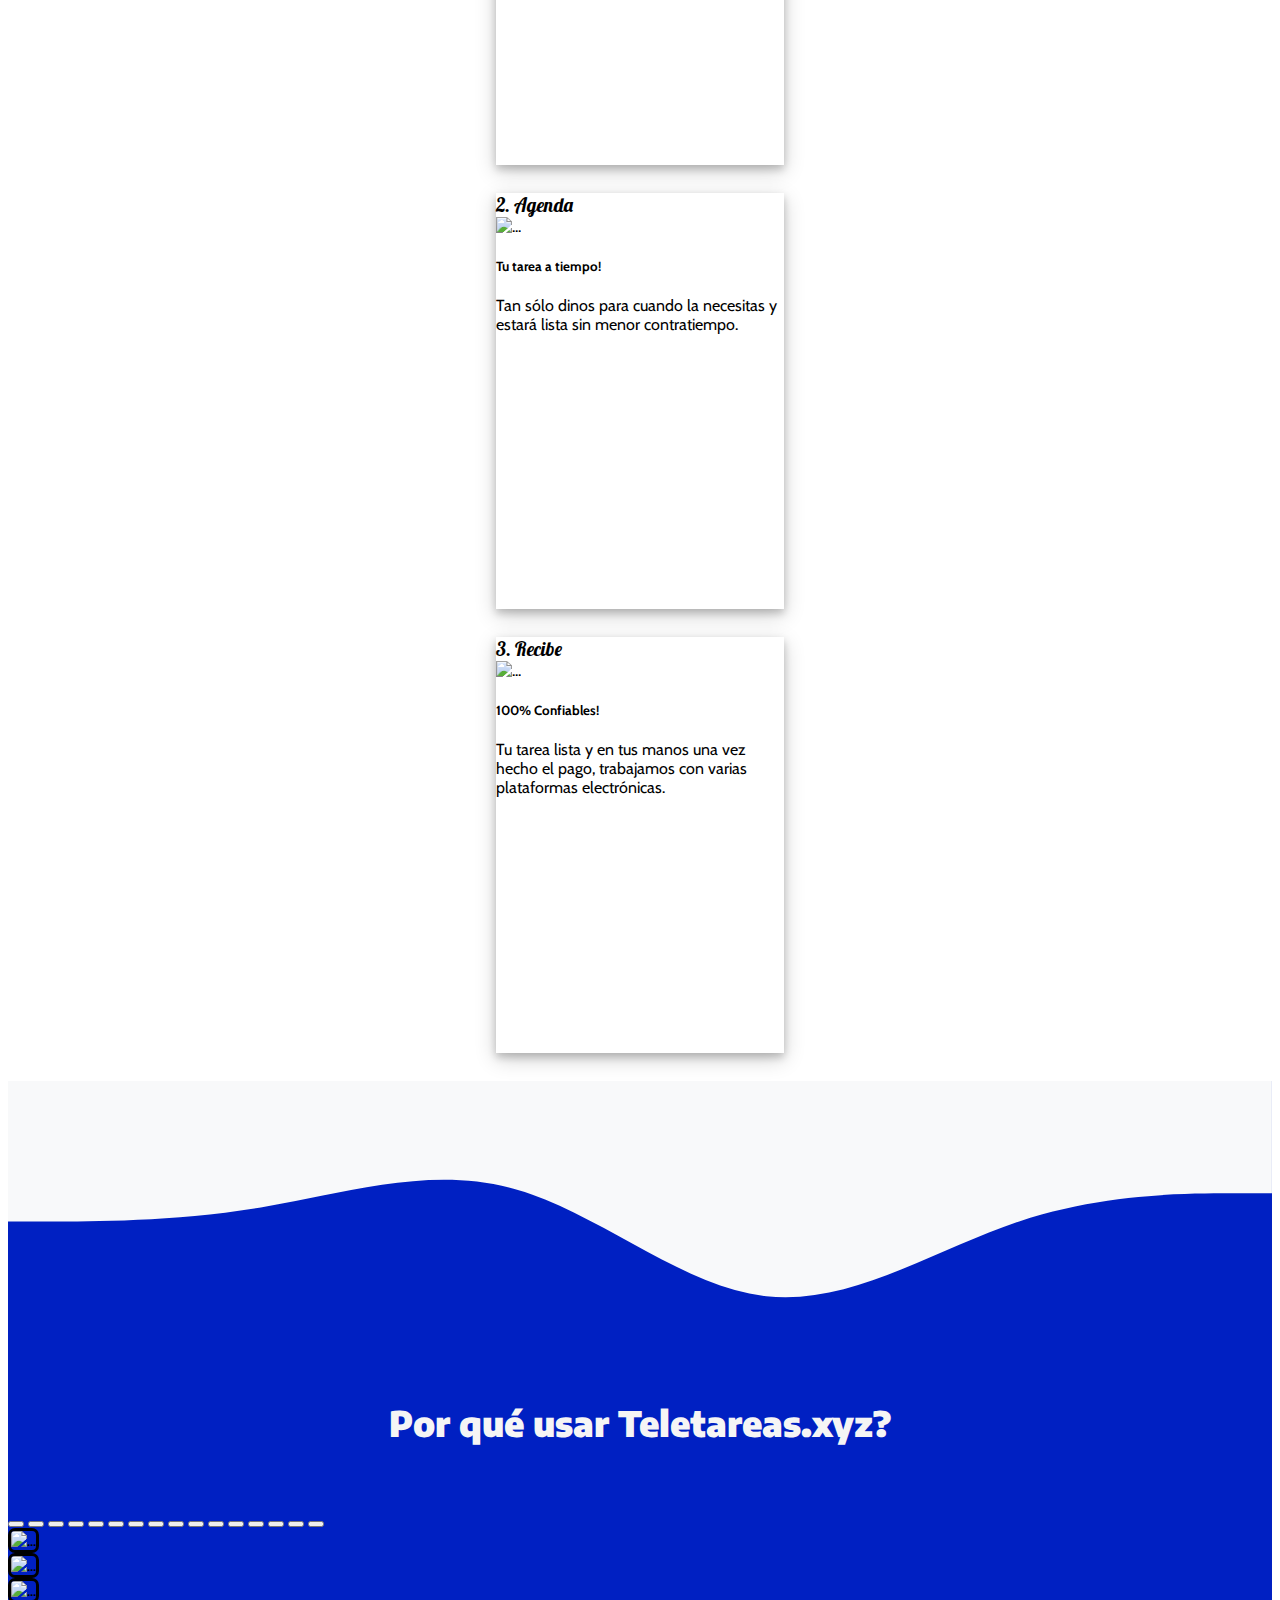
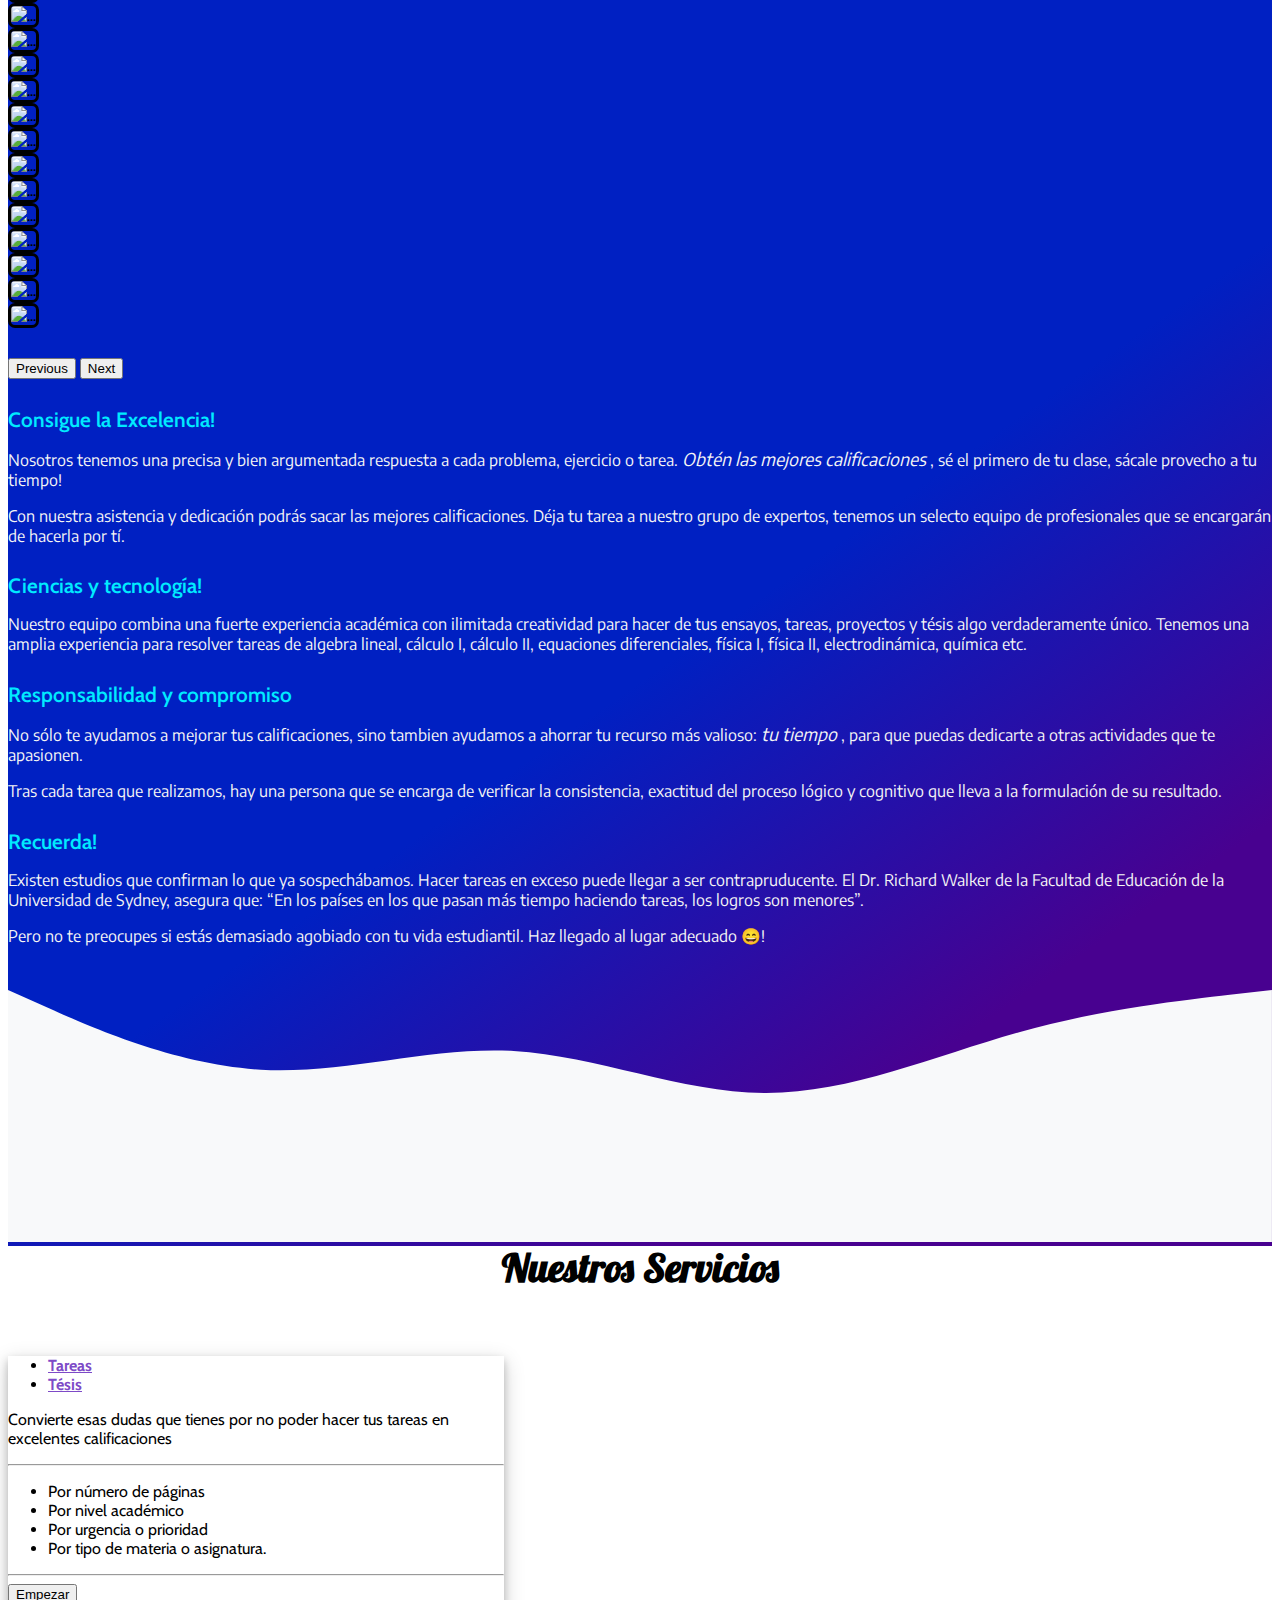
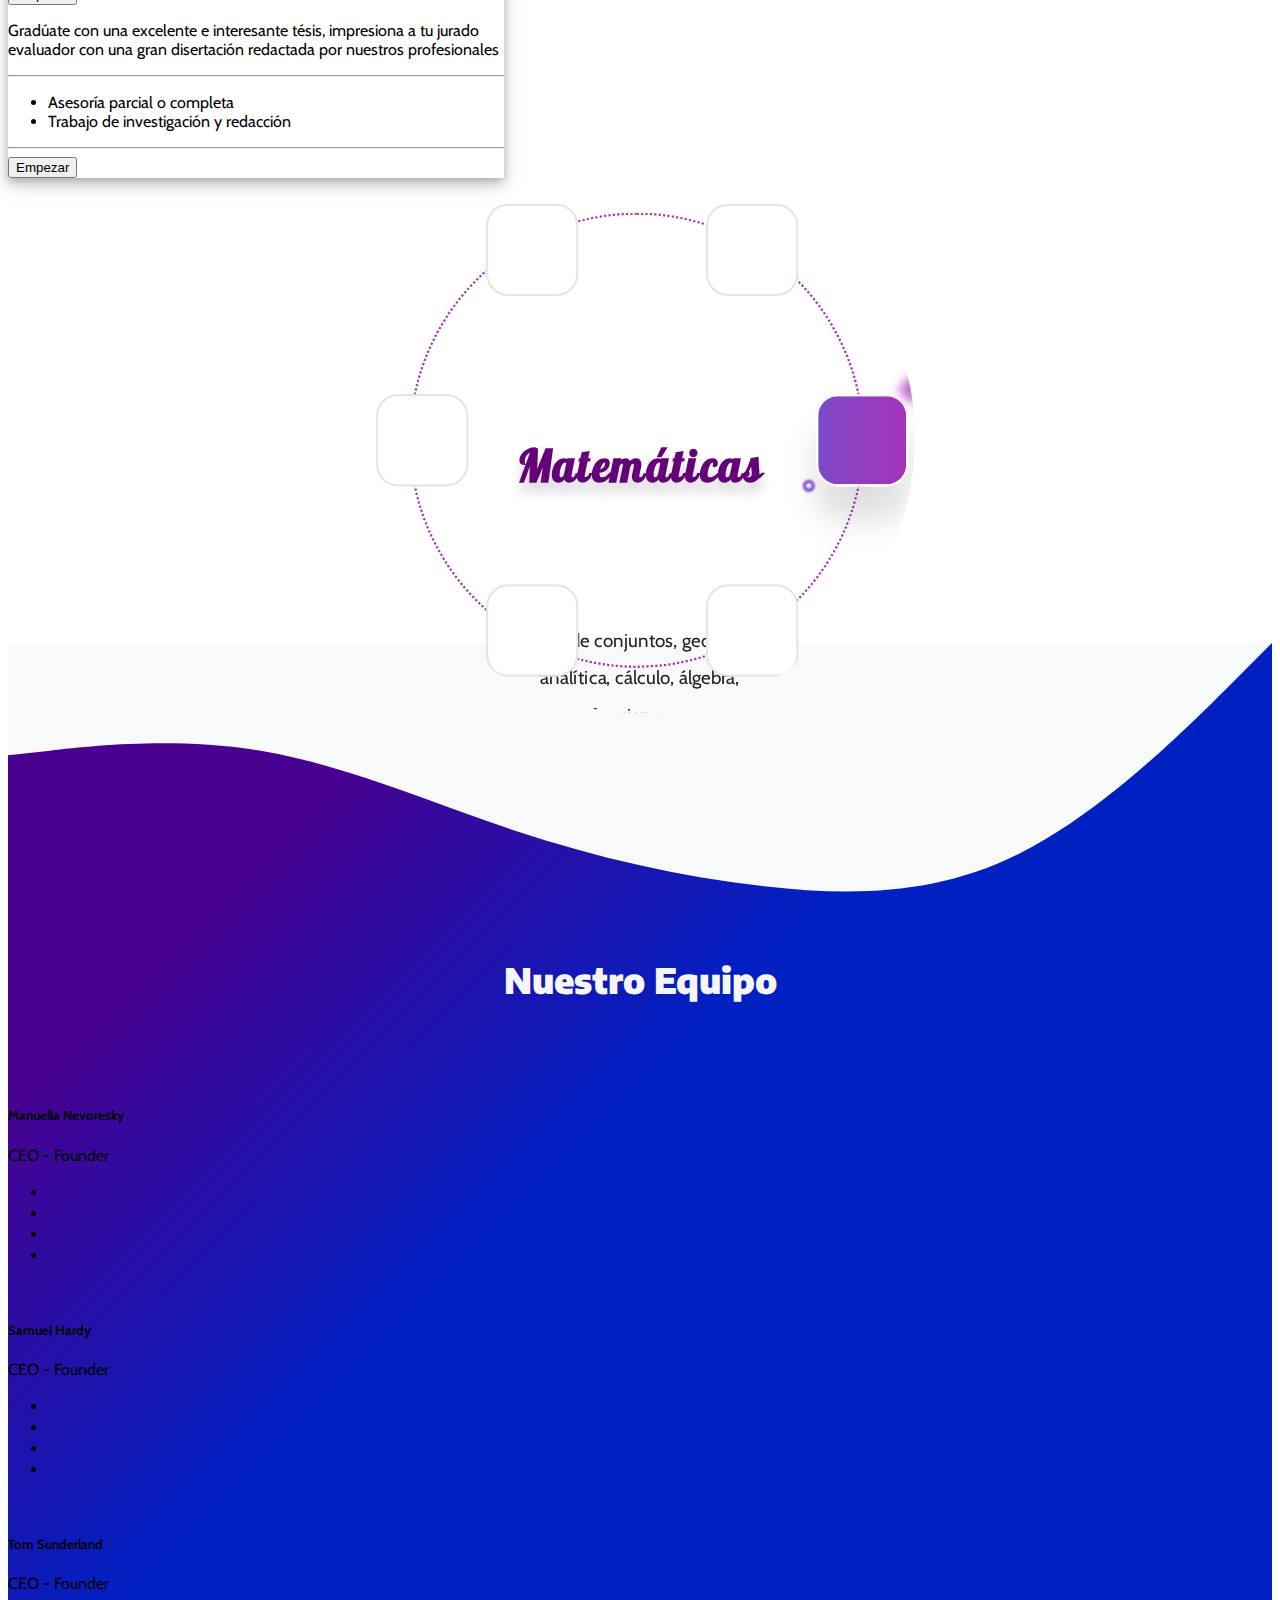
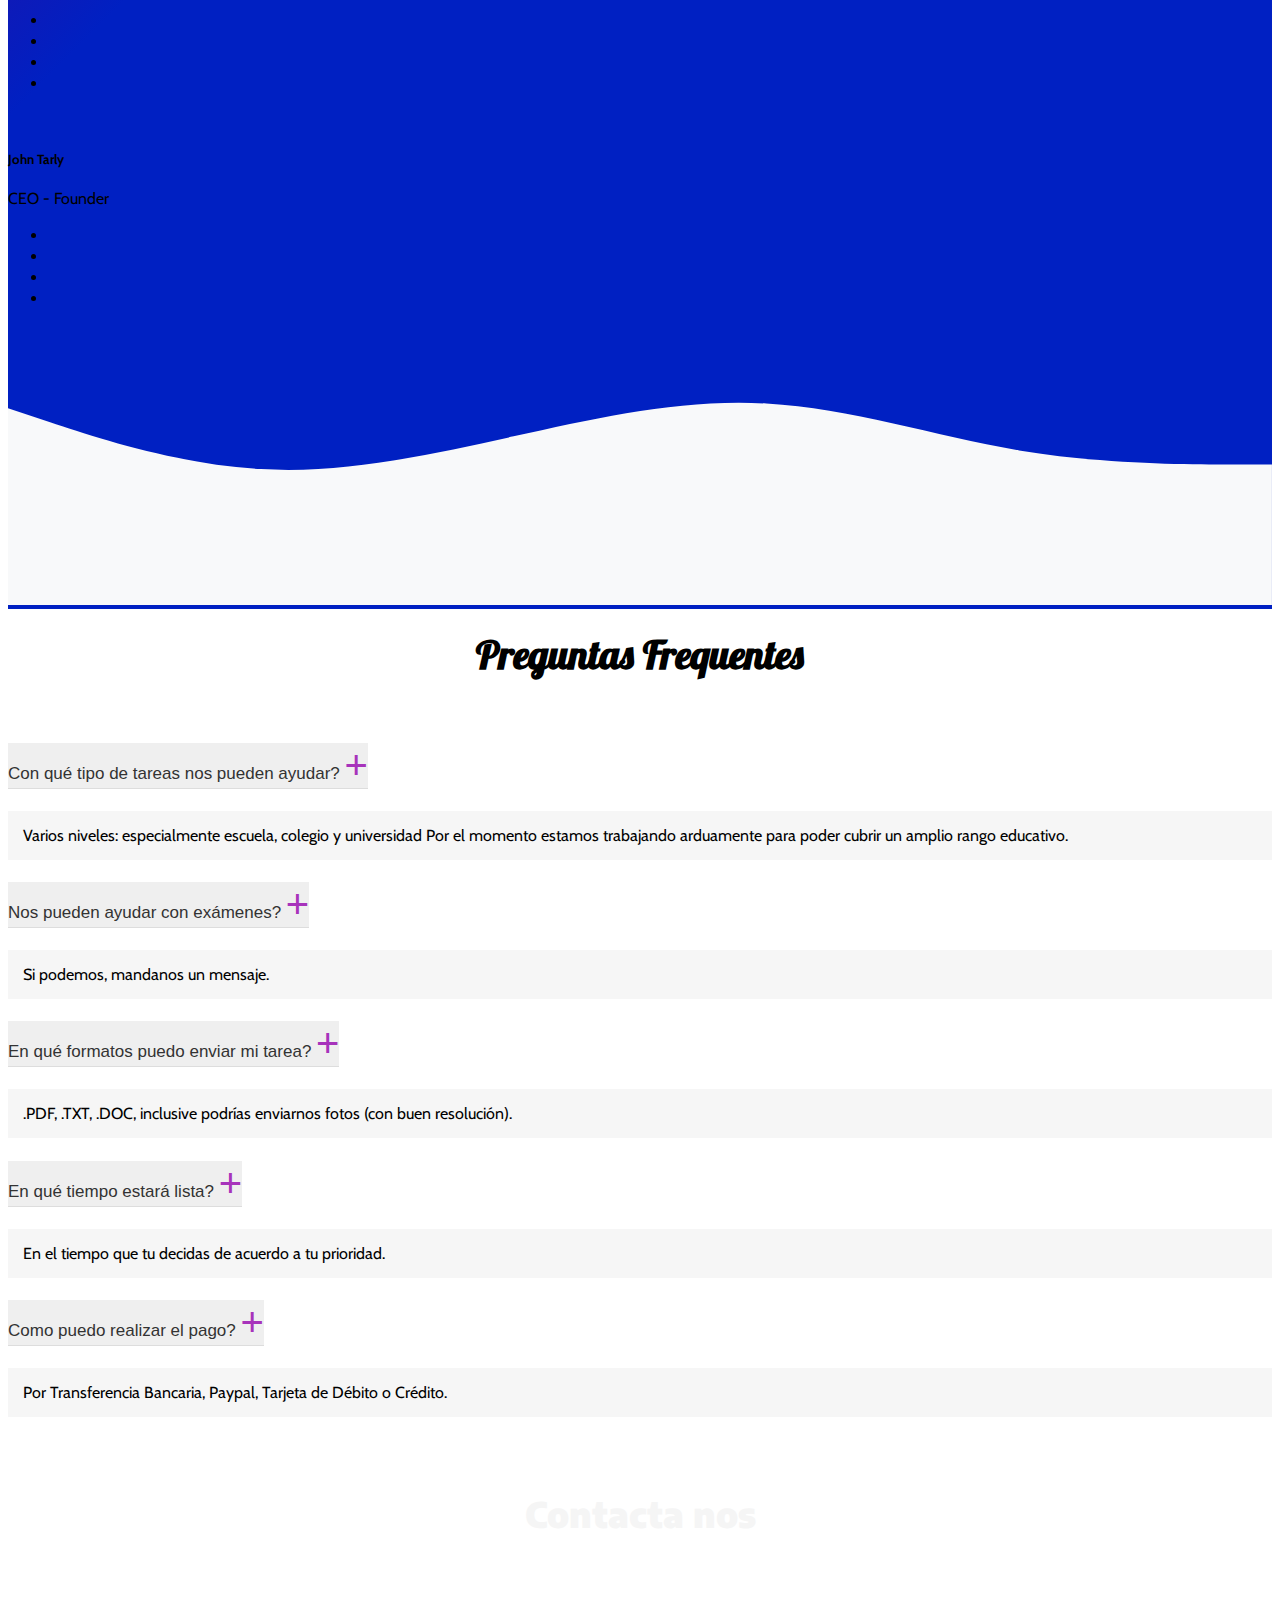
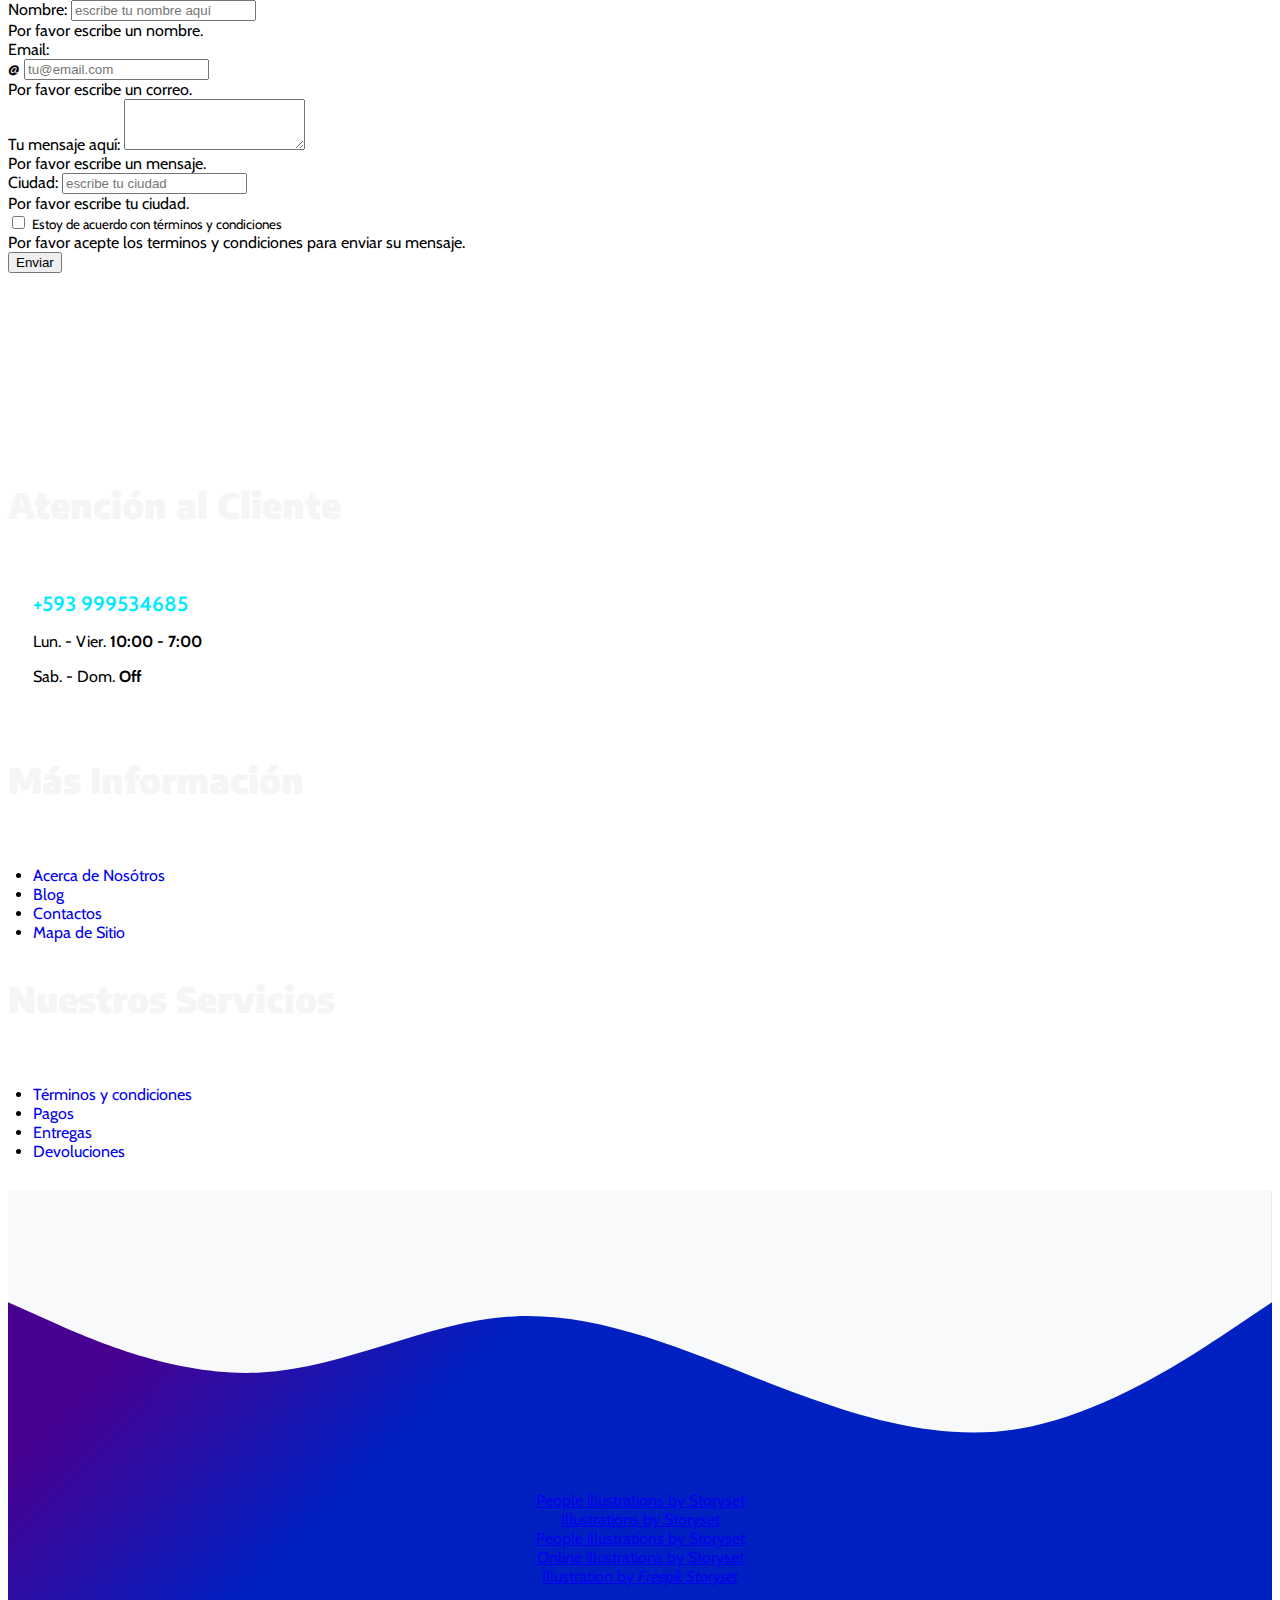
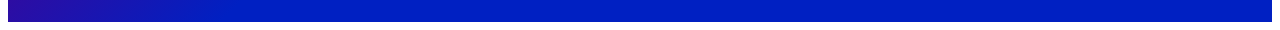
==== commit 8aa88dac: "the webSite's form is working" ====
--- a/index.html
+++ b/index.html
@@ -1,876 +1,1434 @@
 <!DOCTYPE html>
 <html lang="es">
-<head>
-    <meta charset="UTF-8">
-    <meta http-equiv="X-UA-Compatible" content="IE=edge">
-    <meta name="viewport" content="width=device-width, initial-scale=1.0">
+  <head>
+    <meta charset="UTF-8" />
+    <meta http-equiv="X-UA-Compatible" content="IE=edge" />
+    <meta name="viewport" content="width=device-width, initial-scale=1.0" />
     <!-- BOOTSTRAP -->
-    <link href="https://cdn.jsdelivr.net/npm/bootstrap@5.0.1/dist/css/bootstrap.min.css" rel="stylesheet" integrity="sha384-+0n0xVW2eSR5OomGNYDnhzAbDsOXxcvSN1TPprVMTNDbiYZCxYbOOl7+AMvyTG2x" crossorigin="anonymous">
+    <link
+      href="https://cdn.jsdelivr.net/npm/bootstrap@5.0.1/dist/css/bootstrap.min.css"
+      rel="stylesheet"
+      integrity="sha384-+0n0xVW2eSR5OomGNYDnhzAbDsOXxcvSN1TPprVMTNDbiYZCxYbOOl7+AMvyTG2x"
+      crossorigin="anonymous"
+    />
     <!-- BOOTSTRAP ICONS-->
-    <link rel="stylesheet" href="https://cdn.jsdelivr.net/npm/bootstrap-icons@1.5.0/font/bootstrap-icons.css">
-    <script src="https://kit.fontawesome.com/a9722ef2fd.js" crossorigin="anonymous"></script>
+    <link
+      rel="stylesheet"
+      href="https://cdn.jsdelivr.net/npm/bootstrap-icons@1.5.0/font/bootstrap-icons.css"
+    />
+    <script
+      src="https://kit.fontawesome.com/a9722ef2fd.js"
+      crossorigin="anonymous"
+    ></script>
     <!-- CSS -->
-    <link rel="stylesheet" href="styles.css">
+    <link rel="stylesheet" href="styles.css" />
     <!-- SERVICES CIRCLE -->
     <script src="//cdnjs.cloudflare.com/ajax/libs/jquery/3.2.1/jquery.min.js"></script>
-    <!-- <script type="text/javascript" src="https://cdnjs.cloudflare.com/ajax/libs/jquery/3.3.1/jquery.slim.min.js"></script> -->
     <!-- FAVICON -->
-    <link rel="shortcut icon" href="/img/logos/birrete.png" type="image/x-icon">
-    <title>Te hacemos la tarea 🥳!</title>
-</head>
-<body class="bg-light">
-
+    <link
+      rel="shortcut icon"
+      href="/img/logos/birrete.png"
+      type="image/x-icon"
+    />
+    <title>Te hacemos la tarea!</title>
+  </head>
+  <body class="bg-light">
     <!-- NAVIGATION BAR -->
     <nav class="navbar navbar-expand-lg navbar-light fixed-top">
-        <div class="container-fluid">
-            <span id="logo-container"><img id="logo" src="/img/TELETAREAS_texto.png" alt="logo"></span>
-            <!-- <i class="fas fa-graduation-cap fa-2x"></i> -->
-            <button class="navbar-toggler" type="button" data-bs-toggle="collapse" data-bs-target="#navbarSupportedContent" aria-controls="navbarSupportedContent" aria-expanded="false" aria-label="Toggle navigation">
-                <span class="navbar-toggler-icon"></span>
-            </button>
-            <div class="collapse navbar-collapse" id="navbarSupportedContent">
-                <ul class="navbar-nav me-auto mb-2 mb-lg-0">
-                    <!-- <li class="nav-item">
+      <div class="container-fluid">
+        <span id="logo-container"
+          ><img id="logo" src="/img/TELETAREAS_texto.png" alt="logo"
+        /></span>
+        <!-- <i class="fas fa-graduation-cap fa-2x"></i> -->
+        <button
+          class="navbar-toggler"
+          type="button"
+          data-bs-toggle="collapse"
+          data-bs-target="#navbarSupportedContent"
+          aria-controls="navbarSupportedContent"
+          aria-expanded="false"
+          aria-label="Toggle navigation"
+        >
+          <span class="navbar-toggler-icon"></span>
+        </button>
+        <div class="collapse navbar-collapse" id="navbarSupportedContent">
+          <ul class="navbar-nav me-auto mb-2 mb-lg-0">
+            <!-- <li class="nav-item">
                         <a class="nav-link active" aria-current="page" href="#"><i class="bi bi-house-door-fill "></i>Bienvenido</a>
                     </li> -->
-                    <li class="nav-item" style="min-width: 10.5rem;">
-                        <a class="nav-link" href="#cards-margin"><i class="bi bi-question-circle-fill"></i>Cómo trabajamos</a>
-                    </li>
-                    <li class="nav-item dropdown" style="min-width: 7rem;">
-                        <a class="nav-link dropdown-toggle" href="#" id="navbarDropdown" role="button" data-bs-toggle="dropdown" aria-expanded="false" data-bs-toggle="tooltip" data-bs-placement="bottom" title="Mira los servicios que ofrecemos para ayudarte">
-                            <i class="bi bi-pencil-fill"></i>Servicios
-                        </a>
-                            <ul class="dropdown-menu" aria-labelledby="navbarDropdown">
-                                <li><a class="dropdown-item" href="#">Tareas</a></li>
-                                <li><a class="dropdown-item" href="#">Tésis</a></li>
-                                <li><a class="dropdown-item" href="#">Asesorías</a></li>
-                                <li><hr class="dropdown-divider"></li>
-                                <li><a class="dropdown-item" href="#"><i class="bi bi-whatsapp"></i>0999534685</a></li>
-                            </ul>
-                    </li>
-                
-                    <li class="nav-item" style="min-width: 7rem;">
-                            <a class="nav-link" id="contactos" href="#" data-bs-toggle="tooltip" data-bs-placement="bottom" title="Escribenos a nuestro correo"><i class="bi bi-envelope-open-fill" ></i>Contactos</a>
-                    </li>
-                </ul>
-                <!-- OUTSIDE MAIN NAV -->
-                <ul class="navbar-nav justify-content-end">  
-                    <li class="nav-item">
-                        <a  class="nav-link" href="https://www.instagram.com/teletareas.xyz" data-bs-toggle="tooltip" data-bs-placement="bottom" title="Compartir"><i class="fab fa-instagram fa-2x"></i></a>
-                    </li>
-                    <li class="nav-item"">
-                        <a class="nav-link" href="https://www.facebook.com/teletareas.xyz" data-bs-toggle="tooltip" data-bs-placement="bottom" title="Compartir"><i class="fab fa-facebook fa-2x"></i></a>
-                    </li>
-                    <li class="nav-item">
-                        <a class="nav-link" href="https://www.twitter.com/@teletareas" data-bs-toggle="tooltip" data-bs-placement="bottom" title="Compartir"><i class="fab fa-twitter fa-2x"></i></a>
-                    </li>
-                </ul> 
-                <!-- OUTSIDE MAIN NAV -->
-                <!-- SEARCH BAR -->
-                <form class="d-flex">
-                    <input class="form-control me-2" type="search" placeholder="Search" aria-label="Search" style="width: 12rem;">
-                    <button class="btn btn-outline-primary" type="submit">Buscar</button>
-                </form>
-                <!-- SEARCH BAR -->
-            </div>
+            <li class="nav-item" style="min-width: 10.5rem">
+              <a class="nav-link" href="#cards-margin"
+                ><i class="bi bi-question-circle-fill"></i>Cómo trabajamos</a
+              >
+            </li>
+            <li class="nav-item dropdown" style="min-width: 7rem">
+              <a
+                class="nav-link dropdown-toggle"
+                href="#"
+                id="navbarDropdown"
+                role="button"
+                data-bs-toggle="dropdown"
+                aria-expanded="false"
+                data-bs-placement="bottom"
+                title="Mira los servicios que ofrecemos para ayudarte"
+              >
+                <!-- data-bs-toggle="tooltip" -->
+                <i class="bi bi-pencil-fill"></i>Servicios
+              </a>
+              <ul class="dropdown-menu" aria-labelledby="navbarDropdown">
+                <li><a class="dropdown-item" href="#services-card">Tareas</a></li>
+                <li><a class="dropdown-item" href="#services-card">Tésis</a></li>
+                <li><a class="dropdown-item" href="#services-card">Asesorías</a></li>
+                <li><hr class="dropdown-divider" /></li>
+                <li>
+                  <a class="dropdown-item" href="#"
+                    ><i class="bi bi-whatsapp"></i>0999534685</a
+                  >
+                </li>
+              </ul>
+            </li>
+
+            <li class="nav-item" style="min-width: 7rem">
+              <a
+                class="nav-link"
+                id="contactos"
+                href="#validationCustom01"
+                data-bs-toggle="tooltip"
+                data-bs-placement="bottom"
+                title="Escribenos a nuestro correo"
+                ><i class="bi bi-envelope-open-fill"></i>Contactos</a
+              >
+            </li>
+          </ul>
+          <!-- OUTSIDE MAIN NAV -->
+          <ul class="navbar-nav justify-content-end">
+            <li class="nav-item">
+              <a
+                class="nav-link"
+                href="https://www.instagram.com/teletareas.xyz"
+                data-bs-toggle="tooltip"
+                data-bs-placement="bottom"
+                title="Compartir"
+                ><i class="fab fa-instagram fa-2x"></i
+              ></a>
+            </li>
+            <li class="nav-item">
+              <a
+                class="nav-link"
+                href="https://www.facebook.com/teletareas.xyz"
+                data-bs-toggle="tooltip"
+                data-bs-placement="bottom"
+                title="Compartir"
+                ><i class="fab fa-facebook fa-2x"></i
+              ></a>
+            </li>
+            <li class="nav-item">
+              <a
+                class="nav-link"
+                href="https://www.twitter.com/@teletareas"
+                data-bs-toggle="tooltip"
+                data-bs-placement="bottom"
+                title="Compartir"
+                ><i class="fab fa-twitter fa-2x"></i
+              ></a>
+            </li>
+          </ul>
+          <!-- OUTSIDE MAIN NAV -->
+          <!-- SEARCH BAR -->
+          <form class="d-flex">
+            <input
+              class="form-control me-2"
+              type="search"
+              placeholder="Search"
+              aria-label="Search"
+              style="width: 12rem"
+            />
+            <button class="btn btn-outline-primary" type="submit">
+              Buscar
+            </button>
+          </form>
+          <!-- SEARCH BAR -->
         </div>
+      </div>
     </nav>
     <!-- NAVIGATION BAR -->
 
     <!-- HEADER -->
     <header class="gradient">
-        <div class="container">
-              <div class="row align-itms-center justify-content-center">
-                  <div class="col-md-5 align-self-center mx-md-auto">
-                        <main>
-                            <h1>Teletareas para tí<br></h1>
-                            <p class="text1">
-                            Te gustaría mejorar tus calificaciones y no sabes como lograrlo?<br>
-                            Nuestro equipo de talentosos profesionales te ayudará en aquellas tareas que se te dificultan.
-                            Disfruta de tu tiempo para hacer otras actividades.
-                            Empieza hoy mismo a obtener un mejor rendimiento académico!
-                            </p>
-                        </main>
-                        <!--Whatsapp Chat bubble-->
-                        <div class="container">
-                            <div class="row">
-                                <div class="col-md-8" id="whatsapp">
-                                    <script src="https://apps.elfsight.com/p/platform.js" defer></script>
-                                    <div class="elfsight-app-da9a1c63-e73b-4edf-bc92-e4bd1a3a7976" ></div>
-                                </div>
-                            </div>
-                        </div>
-                        <!--Whatsapp Chat bubble-->
-                    </div>
-                 <!-- CARROUSEL -->
-                    <div class="col-md-5 ">
-                        <div id="carouselExampleSlidesOnly" class="carousel slide" data-bs-ride="carousel" >
-                            <div class="carousel-inner" style="border-radius: 20%;">
-                                <div class="carousel-item active" data-bs-interval="15000">
-                                    <img src="/img/Online learning_01.gif" class="d-block w-100" alt="...">
-                                </div>
-                                <div class="carousel-item" data-bs-interval="15000">
-                                    <img src="/img/Learning_02.gif" class="d-block w-100" alt="...">
-                                </div>
-                                <div class="carousel-item" data-bs-interval="15000">
-                                    <img src="/img/Learning.gif" class="d-block w-100" alt="...">
-                                </div>
-                                <div class="carousel-item" data-bs-interval="20000">
-                                    <img src="/img/Kids Studying from Home_02.gif" class="d-block w-100" alt="...">
-                                </div>
-                                <div class="carousel-item" data-bs-interval="15000">
-                                    <img src="/img/Online learning_03.gif" class="d-block w-100" alt="...">
-                                </div>
-                                <div class="carousel-item" data-bs-interval="15000">
-                                    <img src="/img/Kids Studying from Home_01.gif" class="d-block w-100" alt="...">
-                                </div>
-                                <div class="carousel-item" data-bs-interval="15000">
-                                    <img src="/img/Learning_03.gif" class="d-block w-100" alt="...">
-                                </div>
-                                <div class="carousel-item" data-bs-interval="15000">
-                                    <img src="/img/Kids Studying from Home_03.gif" class="d-block w-100" alt="...">
-                                </div>
-                                <div class="carousel-item" data-bs-interval="15000">
-                                    <img src="/img/Studying_02.gif" class="d-block w-100" alt="...">
-                                </div>
-                                <div class="carousel-item" data-bs-interval="15000">
-                                    <img src="/img/Online learning_04.gif" class="d-block w-100" alt="...">
-                                </div>
-                                <div class="carousel-item" data-bs-interval="15000">
-                                    <img src="/img/Studying_01.gif" class="d-block w-100" alt="...">
-                                </div>
-                                <!-- <div class="carousel-item" data-bs-interval="15000">
+      <div class="container">
+        <div class="row align-itms-center justify-content-center">
+          <div class="col-md-5 align-self-center mx-md-auto">
+            <main>
+              <h1>Teletareas para tí<br /></h1>
+              <p class="text1">
+                Te gustaría mejorar tus calificaciones y no sabes como
+                lograrlo?<br />
+                Nuestro equipo de talentosos profesionales te ayudará en
+                aquellas tareas que se te dificultan. Disfruta de tu tiempo para
+                hacer otras actividades. Empieza hoy mismo a obtener un mejor
+                rendimiento académico!
+              </p>
+            </main>
+            <!--Whatsapp Chat bubble-->
+            <div class="container">
+              <div class="row">
+                <div class="col-md-8" id="whatsapp">
+                  <script
+                    src="https://apps.elfsight.com/p/platform.js"
+                    defer
+                  ></script>
+                  <div
+                    class="elfsight-app-da9a1c63-e73b-4edf-bc92-e4bd1a3a7976"
+                  ></div>
+                </div>
+              </div>
+            </div>
+            <!--Whatsapp Chat bubble-->
+          </div>
+          <!-- CARROUSEL -->
+          <div class="col-md-5">
+            <div
+              id="carouselExampleSlidesOnly"
+              class="carousel slide carousel-fade"
+              data-bs-ride="carousel"
+            >
+              <div class="carousel-inner" style="border-radius: 20%">
+                <div class="carousel-item active" data-bs-interval="15000">
+                  <img
+                    src="/img/Online learning_01.gif"
+                    class="d-block w-100"
+                    alt="..."
+                  />
+                </div>
+                <div class="carousel-item" data-bs-interval="15000">
+                  <img
+                    src="/img/Learning_02.gif"
+                    class="d-block w-100"
+                    alt="..."
+                  />
+                </div>
+                <div class="carousel-item" data-bs-interval="15000">
+                  <img
+                    src="/img/Learning.gif"
+                    class="d-block w-100"
+                    alt="..."
+                  />
+                </div>
+                <div class="carousel-item" data-bs-interval="20000">
+                  <img
+                    src="/img/Kids Studying from Home_02.gif"
+                    class="d-block w-100"
+                    alt="..."
+                  />
+                </div>
+                <div class="carousel-item" data-bs-interval="15000">
+                  <img
+                    src="/img/Online learning_03.gif"
+                    class="d-block w-100"
+                    alt="..."
+                  />
+                </div>
+                <div class="carousel-item" data-bs-interval="15000">
+                  <img
+                    src="/img/Kids Studying from Home_01.gif"
+                    class="d-block w-100"
+                    alt="..."
+                  />
+                </div>
+                <div class="carousel-item" data-bs-interval="15000">
+                  <img
+                    src="/img/Learning_03.gif"
+                    class="d-block w-100"
+                    alt="..."
+                  />
+                </div>
+                <div class="carousel-item" data-bs-interval="15000">
+                  <img
+                    src="/img/Kids Studying from Home_03.gif"
+                    class="d-block w-100"
+                    alt="..."
+                  />
+                </div>
+                <div class="carousel-item" data-bs-interval="15000">
+                  <img
+                    src="/img/Studying_02.gif"
+                    class="d-block w-100"
+                    alt="..."
+                  />
+                </div>
+                <div class="carousel-item" data-bs-interval="15000">
+                  <img
+                    src="/img/Online learning_04.gif"
+                    class="d-block w-100"
+                    alt="..."
+                  />
+                </div>
+                <div class="carousel-item" data-bs-interval="15000">
+                  <img
+                    src="/img/Studying_01.gif"
+                    class="d-block w-100"
+                    alt="..."
+                  />
+                </div>
+                <!-- <div class="carousel-item" data-bs-interval="15000">
                                     <img src="/img/Online learning_02.gif" class="d-block w-100" alt="...">
                                 </div> -->
-                            </div>
-                        </div>
-                    </div>
-                 <!-- CARROUSEL -->
-                </div>
+              </div>
+            </div>
+          </div>
+          <!-- CARROUSEL -->
         </div>
-
-        <!-- BOX QUOTE -->
-        <div class="container" id="quote-box">
-            <div class="row justify-content-center">
-                <div class="col-md-5">
-                    <div id="quote"></div>
-                    <div id="celebrity"></div>
-                </div>
-            </div>
+      </div>
+
+      <!-- BOX QUOTE -->
+      <div class="container" id="quote-box">
+        <div class="row justify-content-center">
+          <div class="col-md-5">
+            <div id="quote"></div>
+            <div id="celebrity"></div>
+          </div>
         </div>
-        <!-- BOX QUOTE -->
-
-        <!-- SVG HAS TO BE OUTSIDE CONTAINER!! -->
-        <svg xmlns="http://www.w3.org/2000/svg" viewBox="0 0 1440 320"><path fill="#f8f9fa" fill-opacity="1" d="M0,128L48,117.3C96,107,192,85,288,106.7C384,128,480,192,576,213.3C672,235,768,213,864,170.7C960,128,1056,64,1152,48C1248,32,1344,64,1392,80L1440,96L1440,320L1392,320C1344,320,1248,320,1152,320C1056,320,960,320,864,320C768,320,672,320,576,320C480,320,384,320,288,320C192,320,96,320,48,320L0,320Z"></path></svg>
+      </div>
+      <!-- BOX QUOTE -->
+
+      <!-- SVG HAS TO BE OUTSIDE CONTAINER!! -->
+      <svg xmlns="http://www.w3.org/2000/svg" viewbox="0 0 1440 320">
+        <path
+          fill="#f8f9fa"
+          fill-opacity="1"
+          d="M0,128L48,117.3C96,107,192,85,288,106.7C384,128,480,192,576,213.3C672,235,768,213,864,170.7C960,128,1056,64,1152,48C1248,32,1344,64,1392,80L1440,96L1440,320L1392,320C1344,320,1248,320,1152,320C1056,320,960,320,864,320C768,320,672,320,576,320C480,320,384,320,288,320C192,320,96,320,48,320L0,320Z"
+        ></path>
+      </svg>
     </header>
     <!-- HEADER -->
 
     <!-- SECTION1 HOW WE WORK-->
-    <section class="sections bg-light" style="margin-bottom: 15px;">
-            <div class="container" style="margin:auto;">
-                <h2>Cómo trabajamos ?</h2>
-                <div class="row justify-content-between id="cards-margin">
-                    <div class="col-md">
-                        <div class="card border-card">
-                            <div class="card-header">1. Chatéanos</div>
-                            <img src="/img/Chat bot.gif" class="card-img-top" alt="...">
-                            <div class="card-body">
-                                <h5 class="card-title">Somos Profesionales!</h5>
-                                <p class="card-text">
-                                    Cotiza el valor de tu tarea. Para cada asignatura tenemos un 
-                                    grupo de profesionales listos para ayudarte.
-                                </p>
-                            </div>
-                          </div>
-                    </div>
-                    <div class="col-md">
-                        <div class="card border-card">
-                            <div class="card-header">2. Agenda</div>
-                            <img src="/img/Online calendar.gif" class="card-img-top" alt="...">
-                            <div class="card-body">
-                                <h5 class="card-title">Tu tarea a tiempo!</h5>
-                                <p class="card-text">
-                                    Tan sólo dinos para cuando la necesitas y estará lista 
-                                    sin menor contratiempo.
-                                </p>
-                            </div>
-                          </div>
-                    </div>
-                    <div class="col-md">
-                        <div class="card border-card">
-                            <div class="card-header">3. Recibe</div>
-                            <img src="/img/Online transactions.gif" class="card-img-top" alt="...">
-                            <div class="card-body">
-                                <h5 class="card-title">100% Confiables!</h5>
-                                <p class="card-text">
-                                    Tu tarea lista y en tus manos una vez hecho el pago, 
-                                    trabajamos con varias plataformas electrónicas.</p>
-                            </div>
-                          </div>
-                    </div>
-                </div>
-            </div>
+    <section class="sections bg-light" style="margin-bottom: 15px">
+      <div class="container" style="margin: auto">
+        <h2>Cómo trabajamos ?</h2>
+        <div class="row justify-content-between" id="cards-margin">
+          <div class="col-md">
+            <div class="card border-card">
+              <div class="card-header">1. Chatéanos</div>
+              <img src="/img/Chat bot.gif" class="card-img-top" alt="..." />
+              <div class="card-body">
+                <h5 class="card-title">Somos Profesionales!</h5>
+                <p class="card-text">
+                  Cotiza el valor de tu tarea. Para cada asignatura tenemos un
+                  grupo de profesionales listos para ayudarte.
+                </p>
+              </div>
+            </div>
+          </div>
+          <div class="col-md">
+            <div class="card border-card">
+              <div class="card-header">2. Agenda</div>
+              <img
+                src="/img/Online calendar.gif"
+                class="card-img-top"
+                alt="..."
+              />
+              <div class="card-body">
+                <h5 class="card-title">Tu tarea a tiempo!</h5>
+                <p class="card-text">
+                  Tan sólo dinos para cuando la necesitas y estará lista sin
+                  menor contratiempo.
+                </p>
+              </div>
+            </div>
+          </div>
+          <div class="col-md">
+            <div class="card border-card">
+              <div class="card-header">3. Recibe</div>
+              <img
+                src="/img/Online transactions.gif"
+                class="card-img-top"
+                alt="..."
+              />
+              <div class="card-body">
+                <h5 class="card-title">100% Confiables!</h5>
+                <p class="card-text">
+                  Tu tarea lista y en tus manos una vez hecho el pago,
+                  trabajamos con varias plataformas electrónicas.
+                </p>
+              </div>
+            </div>
+          </div>
+        </div>
+      </div>
     </section>
     <!-- SECTION1 HOW WE WORK-->
 
     <!-- SECTION2 WHY USE TELETAREAS-->
     <section class="gradient1">
-            <!-- CURVY SVG -->
-            <svg xmlns="http://www.w3.org/2000/svg" viewBox="0 0 1440 320"><path fill="#f8f9fa" fill-opacity="1" d="M0,160L48,160C96,160,192,160,288,144C384,128,480,96,576,122.7C672,149,768,235,864,245.3C960,256,1056,192,1152,160C1248,128,1344,128,1392,128L1440,128L1440,0L1392,0C1344,0,1248,0,1152,0C1056,0,960,0,864,0C768,0,672,0,576,0C480,0,384,0,288,0C192,0,96,0,48,0L0,0Z"></path></svg>
-            <div class="container">
-                <div class="row">
-                    <div class="col-md-7 align-self-center">
-                        <h3>Por qué usar Teletareas.xyz?</h3>
-                    </div>
-                    <div class="col-md-1"></div>
-            
-                </div>
-                <div class="row">
-                    <!-- CARROUSEL OF PERSONS -->
-                    <div class="col-md-7 align-self-auto">
-                        <div id="carouselExampleCaptions" class="carousel carousel-dark slide" data-bs-ride="carousel">
-                            <div class="carousel-indicators">
-                              <button type="button" data-bs-target="#carouselExampleCaptions" data-bs-slide-to="0" class="active" aria-current="true" aria-label="Slide 1"></button>
-                              <button type="button" data-bs-target="#carouselExampleCaptions" data-bs-slide-to="1" aria-label="Slide 2"></button>
-                              <button type="button" data-bs-target="#carouselExampleCaptions" data-bs-slide-to="2" aria-label="Slide 3"></button>
-                              <button type="button" data-bs-target="#carouselExampleCaptions" data-bs-slide-to="3" aria-label="Slide 4"></button>
-                              <button type="button" data-bs-target="#carouselExampleCaptions" data-bs-slide-to="4" aria-label="Slide 5"></button>
-                              <button type="button" data-bs-target="#carouselExampleCaptions" data-bs-slide-to="5" aria-label="Slide 6"></button>
-                              <button type="button" data-bs-target="#carouselExampleCaptions" data-bs-slide-to="6" aria-label="Slide 7"></button>
-                              <button type="button" data-bs-target="#carouselExampleCaptions" data-bs-slide-to="7" aria-label="Slide 8"></button>
-                              <button type="button" data-bs-target="#carouselExampleCaptions" data-bs-slide-to="8" aria-label="Slide 9"></button>
-                              <button type="button" data-bs-target="#carouselExampleCaptions" data-bs-slide-to="9" aria-label="Slide 10"></button>
-                              <button type="button" data-bs-target="#carouselExampleCaptions" data-bs-slide-to="10" aria-label="Slide 11"></button>
-                              <button type="button" data-bs-target="#carouselExampleCaptions" data-bs-slide-to="11" aria-label="Slide 12"></button>
-                              <button type="button" data-bs-target="#carouselExampleCaptions" data-bs-slide-to="12" aria-label="Slide 13"></button>
-                              <button type="button" data-bs-target="#carouselExampleCaptions" data-bs-slide-to="13" aria-label="Slide 14"></button>
-                              <button type="button" data-bs-target="#carouselExampleCaptions" data-bs-slide-to="14" aria-label="Slide 15"></button>
-                              <button type="button" data-bs-target="#carouselExampleCaptions" data-bs-slide-to="15" aria-label="Slide 16"></button>
-                            </div>
-                            <div class="carousel-inner" style="margin-bottom: 30px;">
-                                <div class="carousel-item active carousel-img">
-                                    <img src="/img/mathematics_01.jpg" class="d-block w-100" alt="..." class="img-students">
-                                    <div class="carousel-caption d-none d-md-block">
-                                    </div>
-                                </div>
-                                <div class="carousel-item carousel-img">
-                                    <img src="/img/mathematics_02.jpg" class="d-block w-100" alt="..." class="img-students">
-                                    <div class="carousel-caption d-none d-md-block">
-                                    </div>
-                                </div>
-                                <div class="carousel-item carousel-img">
-                                    <img src="/img/student_struggling_02.jpg" class="d-block w-100" alt="..." class="img-students">
-                                    <div class="carousel-caption d-none d-md-block">
-                                    </div>
-                                </div>
-                                <div class="carousel-item carousel-img">
-                                    <img src="/img/student_struggling_01.jpg" class="d-block w-100" alt="..." class="img-students">
-                                    <div class="carousel-caption d-none d-md-block">
-                                    </div>
-                                </div>
-                                <div class="carousel-item carousel-img">
-                                    <img src="/img/engineering_01.jpg" class="d-block w-100" alt="..." class="img-students">
-                                    <div class="carousel-caption d-none d-md-block">
-                                    </div>
-                                </div>
-                                <div class="carousel-item carousel-img">
-                                    <img src="/img/student_struggling_04.jpg" class="d-block w-100" alt="..." class="img-students">
-                                    <div class="carousel-caption d-none d-md-block">
-                                    </div>
-                                </div>
-                                <div class="carousel-item carousel-img">
-                                    <img src="/img/chemistry.jpg" class="d-block w-100" alt="..." class="img-students">
-                                    <div class="carousel-caption d-none d-md-block">
-                                    </div>
-                                </div>
-                                <div class="carousel-item carousel-img">
-                                    <img src="/img/mathematics_05.jpg" class="d-block w-100" alt="..." class="img-students">
-                                    <div class="carousel-caption d-none d-md-block">
-                                    </div>
-                                </div>
-                                <div class="carousel-item carousel-img">
-                                    <img src="/img/mathematics_04.jpg" class="d-block w-100" alt="..." class="img-students">
-                                    <div class="carousel-caption d-none d-md-block">
-                                    </div>
-                                </div>
-                                <div class="carousel-item carousel-img">
-                                    <img src="/img/mathematics_03.jpg" class="d-block w-100" alt="..." class="img-students">
-                                    <div class="carousel-caption d-none d-md-block">
-                                    </div>
-                                </div>
-                                <div class="carousel-item carousel-img">
-                                    <img src="/img/chemistry_03.jpg" class="d-block w-100" alt="..." class="img-students">
-                                    <div class="carousel-caption d-none d-md-block">
-                                    </div>
-                                </div>
-                                <div class="carousel-item carousel-img">
-                                    <img src="/img/online_education_01.jpg" class="d-block w-100" alt="..." class="img-students">
-                                    <div class="carousel-caption d-none d-md-block">
-                                    </div>
-                                </div>
-                                <div class="carousel-item carousel-img">
-                                    <img src="/img/online_education_02.jpg" class="d-block w-100" alt="..." class="img-students">
-                                    <div class="carousel-caption d-none d-md-block">
-                                    </div>
-                                </div>
-                                <div class="carousel-item carousel-img">
-                                    <img src="/img/online_education_03.jpg" class="d-block w-100" alt="..." class="img-students">
-                                    <div class="carousel-caption d-none d-md-block">
-                                    </div>
-                                </div>
-                                <div class="carousel-item carousel-img">
-                                    <img src="/img/online_education_04.jpg" class="d-block w-100" alt="..." class="img-students">
-                                    <div class="carousel-caption d-none d-md-block">
-                                    </div>
-                                </div>
-                                <div class="carousel-item carousel-img">
-                                    <img src="/img/online_education_05.jpg" class="d-block w-100" alt="..." class="img-students">
-                                    <div class="carousel-caption d-none d-md-block">
-                                    </div>
-                                </div>
-                            </div>
-                            <button class="carousel-control-prev" type="button" data-bs-target="#carouselExampleCaptions" data-bs-slide="prev">
-                              <span class="carousel-control-prev-icon" aria-hidden="true"></span>
-                              <span class="visually-hidden">Previous</span>
-                            </button>
-                            <button class="carousel-control-next" type="button" data-bs-target="#carouselExampleCaptions" data-bs-slide="next">
-                              <span class="carousel-control-next-icon" aria-hidden="true"></span>
-                              <span class="visually-hidden">Next</span>
-                            </button>
-                        </div>
-                    </div>
-                    <!-- CARROUSEL OF PERSONS -->
-
-                    <div class="col-md-1"></div>
-                    
-                    <!-- TEXT CAROUSEL -->
-                    <div class="col-md-4">
-                        <div id="carouselExampleSlidesOnly" class="carousel slide" data-bs-ride="carousel">
-                            <div class="carousel-inner ">
-                              <div class="carousel-item active" data-bs-interval="25000">
-                                    <h4>Consigue la Excelencia!</h4>
-                                    <p class="text1">
-                                        Nosotros tenemos una precisa y bien argumentada respuesta a cada problema, ejercicio o tarea.
-                                        <i>Obtén las mejores calificaciones</i>, sé el primero de tu clase, sácale provecho a tu tiempo!
-                                    </p>
-                                    <p class="text1"> Con nuestra
-                                        asistencia y dedicación podrás sacar las mejores calificaciones. Déja tu tarea a nuestro grupo de expertos,
-                                        tenemos un selecto equipo de profesionales que se encargarán de hacerla por tí.
-                                    </p>
-                              </div>
-                              <div class="carousel-item" data-bs-interval="20000">
-                                <h4>Ciencias y tecnología!</h4>
-                                <p class="text1">
-                                    Nuestro equipo combina una fuerte experiencia académica con ilimitada creatividad para hacer de tus ensayos, 
-                                    tareas, proyectos y tésis algo verdaderamente único. Tenemos una amplia experiencia para resolver tareas de algebra lineal,
-                                    cálculo I, cálculo II, equaciones diferenciales, física I, física II, electrodinámica, química etc.
-                                </p>
-                              </div>
-                              <div class="carousel-item" data-bs-interval="20000">
-                                  <h4>Responsabilidad y compromiso</h4>
-                                  <P class="text1">
-                                      No sólo te ayudamos a mejorar tus calificaciones, sino tambien ayudamos a ahorrar tu 
-                                      recurso más valioso: <i>tu tiempo</i>, para que puedas dedicarte a otras actividades que te apasionen. 
-                                    </P>
-                                    <p class="text1">
-                                        Tras cada tarea que realizamos, hay una persona que se encarga de verificar la consistencia, exactitud
-                                        del proceso lógico y cognitivo que lleva a la formulación de su resultado.
-                                    </p>
-                                </div>
-                                <div class="carousel-item" data-bs-interval="25000">
-                                  <h4>Recuerda!</h4>
-                                  <p class="text1">
-                                      Existen estudios que confirman lo que ya sospechábamos. 
-                                      Hacer tareas en exceso puede llegar a ser contrapruducente. 
-                                      El Dr. Richard Walker de la Facultad de Educación de la Universidad de Sydney, asegura que: 
-                                      “En los países en los que pasan más tiempo haciendo tareas, los logros son menores”.
-                                    </p>
-                                    <p class="text1">
-                                        Pero no te preocupes si estás demasiado agobiado con tu vida estudiantil. 
-                                        Haz llegado al lugar adecuado 😄!
-                                    </p>
-                                </div>
-                            </div>
-                          </div>
-                    </div>
-                    <!-- TEXT CAROUSEL -->
-                </div>
-            </div>
-            <!-- SVG HAS TO BE OUTSIDE CONTAINER!! -->
-            <svg xmlns="http://www.w3.org/2000/svg" viewBox="0 0 1440 320"><path fill="#f8f9fa" fill-opacity="1" d="M0,32L48,53.3C96,75,192,117,288,122.7C384,128,480,96,576,101.3C672,107,768,149,864,149.3C960,149,1056,107,1152,80C1248,53,1344,43,1392,37.3L1440,32L1440,320L1392,320C1344,320,1248,320,1152,320C1056,320,960,320,864,320C768,320,672,320,576,320C480,320,384,320,288,320C192,320,96,320,48,320L0,320Z"></path></svg>
+      <!-- CURVY SVG -->
+      <svg xmlns="http://www.w3.org/2000/svg" viewbox="0 0 1440 320">
+        <path
+          fill="#f8f9fa"
+          fill-opacity="1"
+          d="M0,160L48,160C96,160,192,160,288,144C384,128,480,96,576,122.7C672,149,768,235,864,245.3C960,256,1056,192,1152,160C1248,128,1344,128,1392,128L1440,128L1440,0L1392,0C1344,0,1248,0,1152,0C1056,0,960,0,864,0C768,0,672,0,576,0C480,0,384,0,288,0C192,0,96,0,48,0L0,0Z"
+        ></path>
+      </svg>
+      <div class="container">
+        <div class="row">
+          <div class="col-md-7 align-self-center">
+            <h3>Por qué usar Teletareas.xyz?</h3>
+          </div>
+          <div class="col-md-1"></div>
+        </div>
+        <div class="row">
+          <!-- CARROUSEL OF PERSONS -->
+          <div class="col-md-7 align-self-auto">
+            <div
+              id="carouselExampleCaptions"
+              class="carousel carousel-dark slide carousel-fade"
+              data-bs-ride="carousel"
+            >
+              <div class="carousel-indicators">
+                <button
+                  type="button"
+                  data-bs-target="#carouselExampleCaptions"
+                  data-bs-slide-to="0"
+                  class="active"
+                  aria-current="true"
+                  aria-label="Slide 1"
+                ></button>
+                <button
+                  type="button"
+                  data-bs-target="#carouselExampleCaptions"
+                  data-bs-slide-to="1"
+                  aria-label="Slide 2"
+                ></button>
+                <button
+                  type="button"
+                  data-bs-target="#carouselExampleCaptions"
+                  data-bs-slide-to="2"
+                  aria-label="Slide 3"
+                ></button>
+                <button
+                  type="button"
+                  data-bs-target="#carouselExampleCaptions"
+                  data-bs-slide-to="3"
+                  aria-label="Slide 4"
+                ></button>
+                <button
+                  type="button"
+                  data-bs-target="#carouselExampleCaptions"
+                  data-bs-slide-to="4"
+                  aria-label="Slide 5"
+                ></button>
+                <button
+                  type="button"
+                  data-bs-target="#carouselExampleCaptions"
+                  data-bs-slide-to="5"
+                  aria-label="Slide 6"
+                ></button>
+                <button
+                  type="button"
+                  data-bs-target="#carouselExampleCaptions"
+                  data-bs-slide-to="6"
+                  aria-label="Slide 7"
+                ></button>
+                <button
+                  type="button"
+                  data-bs-target="#carouselExampleCaptions"
+                  data-bs-slide-to="7"
+                  aria-label="Slide 8"
+                ></button>
+                <button
+                  type="button"
+                  data-bs-target="#carouselExampleCaptions"
+                  data-bs-slide-to="8"
+                  aria-label="Slide 9"
+                ></button>
+                <button
+                  type="button"
+                  data-bs-target="#carouselExampleCaptions"
+                  data-bs-slide-to="9"
+                  aria-label="Slide 10"
+                ></button>
+                <button
+                  type="button"
+                  data-bs-target="#carouselExampleCaptions"
+                  data-bs-slide-to="10"
+                  aria-label="Slide 11"
+                ></button>
+                <button
+                  type="button"
+                  data-bs-target="#carouselExampleCaptions"
+                  data-bs-slide-to="11"
+                  aria-label="Slide 12"
+                ></button>
+                <button
+                  type="button"
+                  data-bs-target="#carouselExampleCaptions"
+                  data-bs-slide-to="12"
+                  aria-label="Slide 13"
+                ></button>
+                <button
+                  type="button"
+                  data-bs-target="#carouselExampleCaptions"
+                  data-bs-slide-to="13"
+                  aria-label="Slide 14"
+                ></button>
+                <button
+                  type="button"
+                  data-bs-target="#carouselExampleCaptions"
+                  data-bs-slide-to="14"
+                  aria-label="Slide 15"
+                ></button>
+                <button
+                  type="button"
+                  data-bs-target="#carouselExampleCaptions"
+                  data-bs-slide-to="15"
+                  aria-label="Slide 16"
+                ></button>
+              </div>
+              <div class="carousel-inner" style="margin-bottom: 30px">
+                <div class="carousel-item active carousel-img">
+                  <img
+                    class="img-students d-block w-100"
+                    src="/img/mathematics_01.jpg"
+                    alt="..."
+                    />
+                  <div class="carousel-caption d-none d-md-block"></div>
+                </div>
+                <div class="carousel-item carousel-img">
+                  <img
+                    src="/img/mathematics_02.jpg"
+                    class="d-block w-100 img-students"
+                    alt="..."
+                  />
+                  <div class="carousel-caption d-none d-md-block"></div>
+                </div>
+                <div class="carousel-item carousel-img">
+                  <img
+                    src="/img/student_struggling_02.jpg"
+                    class="d-block w-100 img-students"
+                    alt="..."
+                  />
+                  <div class="carousel-caption d-none d-md-block"></div>
+                </div>
+                <div class="carousel-item carousel-img">
+                  <img
+                    src="/img/student_struggling_01.jpg"
+                    class="d-block w-100 img-students"
+                    alt="..."
+                  />
+                  <div class="carousel-caption d-none d-md-block"></div>
+                </div>
+                <div class="carousel-item carousel-img">
+                  <img
+                    src="/img/engineering_01.jpg"
+                    class="d-block w-100 img-students"
+                    alt="..."
+                  />
+                  <div class="carousel-caption d-none d-md-block"></div>
+                </div>
+                <div class="carousel-item carousel-img">
+                  <img
+                    src="/img/student_struggling_04.jpg"
+                    class="d-block w-100 img-students"
+                    alt="..."
+                  />
+                  <div class="carousel-caption d-none d-md-block"></div>
+                </div>
+                <div class="carousel-item carousel-img">
+                  <img
+                    src="/img/chemistry.jpg"
+                    class="d-block w-100 img-students"
+                    alt="..."
+                  />
+                  <div class="carousel-caption d-none d-md-block"></div>
+                </div>
+                <div class="carousel-item carousel-img">
+                  <img
+                    src="/img/mathematics_05.jpg"
+                    class="d-block w-100 img-students"
+                    alt="..."
+                  />
+                  <div class="carousel-caption d-none d-md-block"></div>
+                </div>
+                <div class="carousel-item carousel-img">
+                  <img
+                    src="/img/mathematics_04.jpg"
+                    class="d-block w-100 img-students"
+                    alt="..."
+                  />
+                  <div class="carousel-caption d-none d-md-block"></div>
+                </div>
+                <div class="carousel-item carousel-img">
+                  <img
+                    src="/img/mathematics_03.jpg"
+                    class="d-block w-100 img-students"
+                    alt="..."
+                  />
+                  <div class="carousel-caption d-none d-md-block"></div>
+                </div>
+                <div class="carousel-item carousel-img">
+                  <img
+                    src="/img/chemistry_03.jpg"
+                    class="d-block w-100 img-students"
+                    alt="..."
+                  />
+                  <div class="carousel-caption d-none d-md-block"></div>
+                </div>
+                <div class="carousel-item carousel-img">
+                  <img
+                    src="/img/online_education_01.jpg"
+                    class="d-block w-100 img-students"
+                    alt="..."
+                  />
+                  <div class="carousel-caption d-none d-md-block"></div>
+                </div>
+                <div class="carousel-item carousel-img">
+                  <img
+                    src="/img/online_education_02.jpg"
+                    class="d-block w-100 img-students"
+                    alt="..."
+                  />
+                  <div class="carousel-caption d-none d-md-block"></div>
+                </div>
+                <div class="carousel-item carousel-img">
+                  <img
+                    src="/img/online_education_03.jpg"
+                    class="d-block w-100 img-students"
+                    alt="..."
+                  />
+                  <div class="carousel-caption d-none d-md-block"></div>
+                </div>
+                <div class="carousel-item carousel-img">
+                  <img
+                    src="/img/online_education_04.jpg"
+                    class="d-block w-100 img-students"
+                    alt="..."
+                  />
+                  <div class="carousel-caption d-none d-md-block"></div>
+                </div>
+                <div class="carousel-item carousel-img">
+                  <img
+                    src="/img/online_education_05.jpg"
+                    class="d-block w-100 img-students"
+                    alt="..."
+                  />
+                  <div class="carousel-caption d-none d-md-block"></div>
+                </div>
+              </div>
+              <button
+                class="carousel-control-prev"
+                type="button"
+                data-bs-target="#carouselExampleCaptions"
+                data-bs-slide="prev"
+              >
+                <span
+                  class="carousel-control-prev-icon"
+                  aria-hidden="true"
+                ></span>
+                <span class="visually-hidden">Previous</span>
+              </button>
+              <button
+                class="carousel-control-next"
+                type="button"
+                data-bs-target="#carouselExampleCaptions"
+                data-bs-slide="next"
+              >
+                <span
+                  class="carousel-control-next-icon"
+                  aria-hidden="true"
+                ></span>
+                <span class="visually-hidden">Next</span>
+              </button>
+            </div>
+          </div>
+          <!-- CARROUSEL OF PERSONS -->
+
+          <div class="col-md-1"></div>
+
+          <!-- TEXT CAROUSEL -->
+          <div class="col-md-4">
+            <!-- id="carouselExampleSlidesOnly" -->
+            <div
+              class="carousel slide carousel-fade"
+              data-bs-ride="carousel"
+            >
+              <div class="carousel-inner">
+                <div class="carousel-item active" data-bs-interval="25000">
+                  <h4>Consigue la Excelencia!</h4>
+                  <p class="text1">
+                    Nosotros tenemos una precisa y bien argumentada respuesta a
+                    cada problema, ejercicio o tarea.
+                    <i>Obtén las mejores calificaciones</i>, sé el primero de tu
+                    clase, sácale provecho a tu tiempo!
+                  </p>
+                  <p class="text1">
+                    Con nuestra asistencia y dedicación podrás sacar las mejores
+                    calificaciones. Déja tu tarea a nuestro grupo de expertos,
+                    tenemos un selecto equipo de profesionales que se encargarán
+                    de hacerla por tí.
+                  </p>
+                </div>
+                <div class="carousel-item" data-bs-interval="20000">
+                  <h4>Ciencias y tecnología!</h4>
+                  <p class="text1">
+                    Nuestro equipo combina una fuerte experiencia académica con
+                    ilimitada creatividad para hacer de tus ensayos, tareas,
+                    proyectos y tésis algo verdaderamente único. Tenemos una
+                    amplia experiencia para resolver tareas de algebra lineal,
+                    cálculo I, cálculo II, equaciones diferenciales, física I,
+                    física II, electrodinámica, química etc.
+                  </p>
+                </div>
+                <div class="carousel-item" data-bs-interval="20000">
+                  <h4>Responsabilidad y compromiso</h4>
+                  <p class="text1">
+                    No sólo te ayudamos a mejorar tus calificaciones, sino
+                    tambien ayudamos a ahorrar tu recurso más valioso:
+                    <i>tu tiempo</i>, para que puedas dedicarte a otras
+                    actividades que te apasionen.
+                  </p>
+                  <p class="text1">
+                    Tras cada tarea que realizamos, hay una persona que se
+                    encarga de verificar la consistencia, exactitud del proceso
+                    lógico y cognitivo que lleva a la formulación de su
+                    resultado.
+                  </p>
+                </div>
+                <div class="carousel-item" data-bs-interval="25000">
+                  <h4>Recuerda!</h4>
+                  <p class="text1">
+                    Existen estudios que confirman lo que ya sospechábamos.
+                    Hacer tareas en exceso puede llegar a ser contrapruducente.
+                    El Dr. Richard Walker de la Facultad de Educación de la
+                    Universidad de Sydney, asegura que: “En los países en los
+                    que pasan más tiempo haciendo tareas, los logros son
+                    menores”.
+                  </p>
+                  <p class="text1">
+                    Pero no te preocupes si estás demasiado agobiado con tu vida
+                    estudiantil. Haz llegado al lugar adecuado 😄!
+                  </p>
+                </div>
+              </div>
+            </div>
+          </div>
+          <!-- TEXT CAROUSEL -->
+        </div>
+      </div>
+      <!-- SVG HAS TO BE OUTSIDE CONTAINER!! -->
+      <svg xmlns="http://www.w3.org/2000/svg" viewbox="0 0 1440 320">
+        <path
+          fill="#f8f9fa"
+          fill-opacity="1"
+          d="M0,32L48,53.3C96,75,192,117,288,122.7C384,128,480,96,576,101.3C672,107,768,149,864,149.3C960,149,1056,107,1152,80C1248,53,1344,43,1392,37.3L1440,32L1440,320L1392,320C1344,320,1248,320,1152,320C1056,320,960,320,864,320C768,320,672,320,576,320C480,320,384,320,288,320C192,320,96,320,48,320L0,320Z"
+        ></path>
+      </svg>
     </section>
     <!-- SECTION2 WHY USE TELETAREAS-->
 
     <!-- OUR SERVICES -->
-    <div class="container bg-light sections" style="margin-bottom: -45px; margin-top: -20px;">
-            <!-- Heading -->
-        <div class="row">
-            <h2>Nuestros Servicios</h2>
+    <div
+      class="container bg-light sections"
+      style="margin-bottom: -45px; margin-top: -20px"
+    >
+      <!-- Heading -->
+      <div class="row">
+        <h2>Nuestros Servicios</h2>
+      </div>
+      <!-- Heading -->
+
+      <div class="row justify-content-center">
+        <!-- TAB WITH OUR SERVICES -->
+        <div class="col-lg-3" style="max-width: 31rem; margin-bottom: 10px">
+          <!-- <h5 class="mb-3 mt-5">Choose Plan</h5> -->
+          <div
+            id="services-card"
+            class="choose-plan text-black p-3 float-left align-self-end"
+          >
+            <!-- Nav tabs -->
+            <ul class="nav nav-tabs bg-light" role="tablist">
+              <li class="nav-item">
+                <a
+                  class="nav-link active"
+                  data-bs-toggle="tab"
+                  href="#basic"
+                  style="color: #7d4ac7"
+                  ><b>Tareas</b></a
+                >
+              </li>
+              <li class="nav-item">
+                <a
+                  class="nav-link"
+                  data-bs-toggle="tab"
+                  href="#standard"
+                  style="color: #7d4ac7"
+                  ><b>Tésis</b></a
+                >
+              </li>
+            </ul>
+
+            <!-- Tab panes -->
+            <div class="tab-content">
+              <div id="basic" class="container tab-pane active">
+                <p class="mt-3">
+                  Convierte esas dudas que tienes por no poder hacer tus tareas
+                  en excelentes calificaciones
+                </p>
+                <hr />
+                <ul>
+                  <li>Por número de páginas</li>
+                  <li>Por nivel académico</li>
+                  <li>Por urgencia o prioridad</li>
+                  <li>Por tipo de materia o asignatura.</li>
+                </ul>
+                <hr />
+                <button class="btn btn-outline-primary float-right">
+                  Empezar
+                </button>
+              </div>
+              <div id="standard" class="container tab-pane fade">
+                <p class="mt-3">
+                  Gradúate con una excelente e interesante tésis, impresiona a
+                  tu jurado evaluador con una gran disertación redactada por
+                  nuestros profesionales
+                </p>
+                <hr />
+                <ul>
+                  <li>Asesoría parcial o completa</li>
+                  <li>Trabajo de investigación y redacción</li>
+                </ul>
+                <hr />
+                <button class="btn btn-outline-primary float-right">
+                  Empezar
+                </button>
+              </div>
+            </div>
+          </div>
         </div>
-            <!-- Heading -->
-
-        <div class="row justify-content-center ">
-            <!-- TAB WITH OUR SERVICES -->
-            <div class="col-lg-3" style="max-width: 31rem; margin-bottom: 10px;">
-                 <!-- <h5 class="mb-3 mt-5">Choose Plan</h5> -->
-                <div id="services-card" class="choose-plan text-black p-3 float-left align-self-end">
-                    <!-- Nav tabs -->
-                    <ul class="nav nav-tabs bg-light" role="tablist">
-                        <li class="nav-item">
-                            <a class="nav-link active" data-bs-toggle="tab" href="#basic" style="color: #7d4ac7;"><b>Tareas</b></a>
-                        </li>
-                        <li class="nav-item">
-                            <a class="nav-link" data-bs-toggle="tab" href="#standard" style="color: #7d4ac7;"><b>Tésis</b></a>
-                        </li>
-                    </ul>
-
-                            <!-- Tab panes -->
-                            <div class="tab-content">
-                                <div id="basic" class="container tab-pane active">
-
-                                    <p class="mt-3">Convierte esas dudas  que tienes por no poder hacer tus tareas en excelentes calificaciones</p>
-                                    <hr>
-                                    <ul>
-                                        <li>Por número de páginas</li>
-                                        <li>Por nivel académico</li>
-                                        <li>Por urgencia o prioridad</li>
-                                        <li>Por tipo de materia o asignatura.</li>
-                                    </ul>
-                                    <hr />
-                                    <button class="btn btn-outline-primary float-right">Empezar</button>
-                                </div>
-                                <div id="standard" class="container tab-pane fade">
-                                    <p class="mt-3">Gradúate con una excelente  e interesante tésis, impresiona a tu jurado evaluador con una gran disertación  redactada por nuestros profesionales</p>
-                                    <hr>
-                                    <ul>
-                                        <li>Asesoría parcial o completa</li>
-                                        <li>Trabajo de investigación y redacción</li>
-                                    </ul>
-                                    <hr />
-                                    <button class="btn btn-outline-primary float-right">Empezar</button>
-                                </div>
-                            </div>
-                </div>
-            </div>
-            <!-- TAB WITH OUR SERVICES -->
-
-            <div class="col-lg-1"></div>
-        
-            <div class="col-lg-5">
-                <div class="holderCircle">
-                   <div class="round"></div>
-                   <div class="dotCircle">
-                      <span class="itemDot active itemDot1" data-tab="1">
-                        <i class="fas fa-square-root-alt fa-lg"></i>
-                      <span class="forActive"></span>
-                      </span>
-                      <span class="itemDot itemDot2" data-tab="2">
-                        <i class="fas fa-flask fa-lg"></i>
-                      <span class="forActive"></span>
-                      </span>
-                      <span class="itemDot itemDot3" data-tab="3">
-                      <i class="fas fa-atom fa-lg"></i>
-                      <span class="forActive"></span>
-                      </span>
-                      <span class="itemDot itemDot4" data-tab="4">
-                      <i class="fa fa-chart-line fa-lg"></i>
-                      <span class="forActive"></span>
-                      </span>
-                      <span class="itemDot itemDot5" data-tab="5">
-                      <i class="fas fa-laptop-code fa-lg"></i>
-                      <span class="forActive"></span>
-                      </span>
-                      <span class="itemDot itemDot6" data-tab="6">
-                        <i class="fas fa-stethoscope fa-lg"></i>
-                      <span class="forActive"></span>
-                      </span>
-                   </div>
-                   <!-- CIRCLE CONTENT -->
-                   <div class="contentCircle">
-                      <div class="CirItem title-box active CirItem1">
-                         <h2 class="title"><span>Matemáticas</span></h2>
-                         <p class="text-black-50">Teoría de conjuntos, geometría analítica, cálculo, álgebra, matrices, funciones, estadística, probabilidades, análisis, etc..</p>
-                         <i class="fas fa-square-root-alt fa-lg"></i>
-                      </div>
-                      <div class="CirItem title-box CirItem2">
-                         <h2 class="title"><span>Química</span></h2>
-                         <p class="text-black-50">Ingeniería Química, química orgánica e inorgánica, bioquímica, química física, ingeniería en minas, ingeniería industrial, etc..</p>
-                         <i class="fas fa-flask fa-lg"></i>
-                      </div>
-                      <div class="CirItem title-box CirItem3">
-                         <h2 class="title"><span>Física</span></h2>
-                         <p class="text-black-50">Mecánica, electrónica, física aplicada, física teorica, física computacional, series de Fourier, termodinámica, etc..</p>
-                         <i class="fas fa-atom fa-lg"></i>
-                      </div>
-                      <div class="CirItem title-box CirItem4">
-                         <h2 class="title"><span>Finanzas</span></h2>
-                         <p class="text-black-50">Contabilidad, economía, creación de empresas, logistica, marketing, ingeniería en comercio, ingenieria financiera, etc..</p>
-                         <i class="fa fa-chart-line fa-lg"></i>
-                      </div>
-                      <div class="CirItem title-box CirItem5">
-                         <h2 class="title"><span>Informática</span></h2>
-                         <p class="text-black-50">Ingeniería en sistemas e información, teoría de automatas, ingeniería de software, base de datos, programación, etc..</p>
-                         <i class="fas fa-laptop-code fa-lg"></i>
-                      </div>
-                      <div class="CirItem title-box CirItem6">
-                         <h2 class="title"><span>y muchas más..</span></h2>
-                         <p class="text-black-50">Medicina, administración de empresas, enfermeria, lenguaje, inglés, turismo, psicología, etc..</p>
-                         <i class="fas fa-stethoscope fa-lg"></i>
-                      </div>
-                   </div>
-                </div>
-            </div>
+        <!-- TAB WITH OUR SERVICES -->
+
+        <div class="col-lg-1"></div>
+
+        <div class="col-lg-5">
+          <div class="holderCircle">
+            <div class="round"></div>
+            <div class="dotCircle">
+              <span class="itemDot active itemDot1" data-tab="1">
+                <i class="fas fa-square-root-alt fa-lg"></i>
+                <span class="forActive"></span>
+              </span>
+              <span class="itemDot itemDot2" data-tab="2">
+                <i class="fas fa-flask fa-lg"></i>
+                <span class="forActive"></span>
+              </span>
+              <span class="itemDot itemDot3" data-tab="3">
+                <i class="fas fa-atom fa-lg"></i>
+                <span class="forActive"></span>
+              </span>
+              <span class="itemDot itemDot4" data-tab="4">
+                <i class="fa fa-chart-line fa-lg"></i>
+                <span class="forActive"></span>
+              </span>
+              <span class="itemDot itemDot5" data-tab="5">
+                <i class="fas fa-laptop-code fa-lg"></i>
+                <span class="forActive"></span>
+              </span>
+              <span class="itemDot itemDot6" data-tab="6">
+                <i class="fas fa-stethoscope fa-lg"></i>
+                <span class="forActive"></span>
+              </span>
+            </div>
+            <!-- CIRCLE CONTENT -->
+            <div class="contentCircle">
+              <div class="CirItem title-box active CirItem1">
+                <h2 style="margin-bottom: 1rem" class="title">
+                  <span>Matemáticas</span>
+                </h2>
+                <p class="text-black-50">
+                  Teoría de conjuntos, geometría analítica, cálculo, álgebra,
+                  matrices, funciones, estadística, probabilidades, análisis,
+                  etc..
+                </p>
+                <i class="fas fa-square-root-alt fa-lg"></i>
+              </div>
+              <div class="CirItem title-box CirItem2">
+                <h2 style="margin-bottom: 1rem" class="title">
+                  <span>Química</span>
+                </h2>
+                <p class="text-black-50">
+                  Ingeniería Química, química orgánica e inorgánica, bioquímica,
+                  química física, ingeniería en minas, ingeniería industrial,
+                  etc..
+                </p>
+                <i class="fas fa-flask fa-lg"></i>
+              </div>
+              <div class="CirItem title-box CirItem3">
+                <h2 style="margin-bottom: 1rem" class="title">
+                  <span>Física</span>
+                </h2>
+                <p class="text-black-50">
+                  Mecánica, electrónica, física aplicada, física teorica, física
+                  computacional, series de Fourier, termodinámica, etc..
+                </p>
+                <i class="fas fa-atom fa-lg"></i>
+              </div>
+              <div class="CirItem title-box CirItem4">
+                <h2 style="margin-bottom: 1rem" class="title">
+                  <span>Finanzas</span>
+                </h2>
+                <p class="text-black-50">
+                  Contabilidad, economía, creación de empresas, logistica,
+                  marketing, ingeniería en comercio, ingenieria financiera,
+                  etc..
+                </p>
+                <i class="fa fa-chart-line fa-lg"></i>
+              </div>
+              <div class="CirItem title-box CirItem5">
+                <h2 style="margin-bottom: 1rem" class="title">
+                  <span>Informática</span>
+                </h2>
+                <p class="text-black-50">
+                  Ingeniería en sistemas e información, teoría de automatas,
+                  ingeniería de software, base de datos, programación, etc..
+                </p>
+                <i class="fas fa-laptop-code fa-lg"></i>
+              </div>
+              <div class="CirItem title-box CirItem6">
+                <h2 style="margin-bottom: 1rem" class="title">
+                  <span>y muchas más..</span>
+                </h2>
+                <p class="text-black-50">
+                  Medicina, administración de empresas, enfermeria, lenguaje,
+                  inglés, turismo, psicología, etc..
+                </p>
+                <i class="fas fa-stethoscope fa-lg"></i>
+              </div>
+            </div>
+          </div>
         </div>
-    </div>   
+      </div>
+    </div>
     <!-- OUR SERVICES -->
 
     <!-- SECTION3 TEAM MEMBERS-->
-    <section class="gradient" style="margin-bottom: -10px;">
-        <svg xmlns="http://www.w3.org/2000/svg" viewBox="0 0 1440 320">
-            <path fill="#f8f9fa" fill-opacity="1" d="M0,128L48,122.7C96,117,192,107,288,122.7C384,139,480,181,576,213.3C672,245,768,267,864,277.3C960,288,1056,288,1152,240C1248,192,1344,96,1392,48L1440,0L1440,0L1392,0C1344,0,1248,0,1152,0C1056,0,960,0,864,0C768,0,672,0,576,0C480,0,384,0,288,0C192,0,96,0,48,0L0,0Z"></path></svg>
-                <div class="container" style="margin-top: 30px;">
-                        <div class="row justify-content-center">
-                            <div class="col-md-5">
-                                <h3 style="margin-top: 1.5rem;">Nuestro Equipo</h3>
-                            </div>
-                        </div>
-                            <div class="row text-center">
-                        
-                                <!-- Team item -->
-                                <div class="col-xl-3 col-sm-6 mb-5">
-                                    <div class="bg-light rounded shadow-sm py-5 px-4"><img src="https://d19m59y37dris4.cloudfront.net/university/1-1-1/img/teacher-4.jpg" alt="" width="100" class="img-fluid rounded-circle mb-3 img-thumbnail shadow-sm">
-                                        <h5 class="mb-0">Manuella Nevoresky</h5><span class="small text-uppercase text-muted">CEO - Founder</span>
-                                        <ul class="social mb-0 list-inline mt-3">
-                                            <li class="list-inline-item"><a href="#" class="social-link"><i class="fa fa-facebook-f"></i></a></li>
-                                            <li class="list-inline-item"><a href="#" class="social-link"><i class="fa fa-twitter"></i></a></li>
-                                            <li class="list-inline-item"><a href="#" class="social-link"><i class="fa fa-instagram"></i></a></li>
-                                            <li class="list-inline-item"><a href="#" class="social-link"><i class="fa fa-linkedin"></i></a></li>
-                                        </ul>
-                                    </div>
-                                </div><!-- End -->
-                        
-                                <!-- Team item -->
-                                <div class="col-xl-3 col-sm-6 mb-5">
-                                    <div class="bg-light rounded shadow-sm py-5 px-4"><img src="https://d19m59y37dris4.cloudfront.net/university/1-1-1/img/teacher-2.jpg" alt="" width="100" class="img-fluid rounded-circle mb-3 img-thumbnail shadow-sm">
-                                        <h5 class="mb-0">Samuel Hardy</h5><span class="small text-uppercase text-muted">CEO - Founder</span>
-                                        <ul class="social mb-0 list-inline mt-3">
-                                            <li class="list-inline-item"><a href="#" class="social-link"><i class="fa fa-facebook-f"></i></a></li>
-                                            <li class="list-inline-item"><a href="#" class="social-link"><i class="fa fa-twitter"></i></a></li>
-                                            <li class="list-inline-item"><a href="#" class="social-link"><i class="fa fa-instagram"></i></a></li>
-                                            <li class="list-inline-item"><a href="#" class="social-link"><i class="fa fa-linkedin"></i></a></li>
-                                        </ul>
-                                    </div>
-                                </div><!-- End -->
-                        
-                                <!-- Team item -->
-                                <div class="col-xl-3 col-sm-6 mb-5">
-                                    <div class="bg-light rounded shadow-sm py-5 px-4"><img src="https://d19m59y37dris4.cloudfront.net/university/1-1-1/img/teacher-1.jpg" alt="" width="100" class="img-fluid rounded-circle mb-3 img-thumbnail shadow-sm">
-                                        <h5 class="mb-0">Tom Sunderland</h5><span class="small text-uppercase text-muted">CEO - Founder</span>
-                                        <ul class="social mb-0 list-inline mt-3">
-                                            <li class="list-inline-item"><a href="#" class="social-link"><i class="fa fa-facebook-f"></i></a></li>
-                                            <li class="list-inline-item"><a href="#" class="social-link"><i class="fa fa-twitter"></i></a></li>
-                                            <li class="list-inline-item"><a href="#" class="social-link"><i class="fa fa-instagram"></i></a></li>
-                                            <li class="list-inline-item"><a href="#" class="social-link"><i class="fa fa-linkedin"></i></a></li>
-                                        </ul>
-                                    </div>
-                                </div><!-- End -->
-                        
-                                <!-- Team item -->
-                                <div class="col-xl-3 col-sm-6 mb-5">
-                                    <div class="bg-light rounded shadow-sm py-5 px-4"><img src="https://d19m59y37dris4.cloudfront.net/university/1-1-1/img/teacher-7.jpg" alt="" width="100" class="img-fluid rounded-circle mb-3 img-thumbnail shadow-sm">
-                                        <h5 class="mb-0">John Tarly</h5><span class="small text-uppercase text-muted">CEO - Founder</span>
-                                        <ul class="social mb-0 list-inline mt-3">
-                                            <li class="list-inline-item"><a href="#" class="social-link"><i class="fa fa-facebook-f"></i></a></li>
-                                            <li class="list-inline-item"><a href="#" class="social-link"><i class="fa fa-twitter"></i></a></li>
-                                            <li class="list-inline-item"><a href="#" class="social-link"><i class="fa fa-instagram"></i></a></li>
-                                            <li class="list-inline-item"><a href="#" class="social-link"><i class="fa fa-linkedin"></i></a></li>
-                                        </ul>
-                                    </div>
-                                </div><!-- End -->
-                            </div>
-                </div>
-        <svg xmlns="http://www.w3.org/2000/svg" viewBox="0 0 1440 320">
-      <path fill="#f8f9fa" fill-opacity="1" d="M0,96L48,112C96,128,192,160,288,165.3C384,171,480,149,576,128C672,107,768,85,864,90.7C960,96,1056,128,1152,144C1248,160,1344,160,1392,160L1440,160L1440,320L1392,320C1344,320,1248,320,1152,320C1056,320,960,320,864,320C768,320,672,320,576,320C480,320,384,320,288,320C192,320,96,320,48,320L0,320Z"></path></svg>
+    <section class="gradient" style="margin-bottom: -10px">
+      <svg xmlns="http://www.w3.org/2000/svg" viewbox="0 0 1440 320">
+        <path
+          fill="#f8f9fa"
+          fill-opacity="1"
+          d="M0,128L48,122.7C96,117,192,107,288,122.7C384,139,480,181,576,213.3C672,245,768,267,864,277.3C960,288,1056,288,1152,240C1248,192,1344,96,1392,48L1440,0L1440,0L1392,0C1344,0,1248,0,1152,0C1056,0,960,0,864,0C768,0,672,0,576,0C480,0,384,0,288,0C192,0,96,0,48,0L0,0Z"
+        ></path>
+      </svg>
+      <div class="container" style="margin-top: 30px">
+        <div class="row justify-content-center">
+          <div class="col-md-5">
+            <h3 style="margin-top: 1.5rem">Nuestro Equipo</h3>
+          </div>
+        </div>
+        <div class="row text-center">
+          <!-- Team item -->
+          <div class="col-xl-3 col-sm-6 mb-5">
+            <div class="bg-light rounded shadow-sm py-5 px-4">
+              <img
+                src="https://d19m59y37dris4.cloudfront.net/university/1-1-1/img/teacher-4.jpg"
+                alt=""
+                width="100"
+                class="img-fluid rounded-circle mb-3 img-thumbnail shadow-sm"
+              />
+              <h5 class="mb-0">Manuella Nevoresky</h5>
+              <span class="small text-uppercase text-muted">CEO - Founder</span>
+              <ul class="social mb-0 list-inline mt-3">
+                <li class="list-inline-item">
+                  <a href="#" class="social-link"
+                    ><i class="fa fa-facebook-f"></i
+                  ></a>
+                </li>
+                <li class="list-inline-item">
+                  <a href="#" class="social-link"
+                    ><i class="fa fa-twitter"></i
+                  ></a>
+                </li>
+                <li class="list-inline-item">
+                  <a href="#" class="social-link"
+                    ><i class="fa fa-instagram"></i
+                  ></a>
+                </li>
+                <li class="list-inline-item">
+                  <a href="#" class="social-link"
+                    ><i class="fa fa-linkedin"></i
+                  ></a>
+                </li>
+              </ul>
+            </div>
+          </div>
+          <!-- End -->
+
+          <!-- Team item -->
+          <div class="col-xl-3 col-sm-6 mb-5">
+            <div class="bg-light rounded shadow-sm py-5 px-4">
+              <img
+                src="https://d19m59y37dris4.cloudfront.net/university/1-1-1/img/teacher-2.jpg"
+                alt=""
+                width="100"
+                class="img-fluid rounded-circle mb-3 img-thumbnail shadow-sm"
+              />
+              <h5 class="mb-0">Samuel Hardy</h5>
+              <span class="small text-uppercase text-muted">CEO - Founder</span>
+              <ul class="social mb-0 list-inline mt-3">
+                <li class="list-inline-item">
+                  <a href="#" class="social-link"
+                    ><i class="fa fa-facebook-f"></i
+                  ></a>
+                </li>
+                <li class="list-inline-item">
+                  <a href="#" class="social-link"
+                    ><i class="fa fa-twitter"></i
+                  ></a>
+                </li>
+                <li class="list-inline-item">
+                  <a href="#" class="social-link"
+                    ><i class="fa fa-instagram"></i
+                  ></a>
+                </li>
+                <li class="list-inline-item">
+                  <a href="#" class="social-link"
+                    ><i class="fa fa-linkedin"></i
+                  ></a>
+                </li>
+              </ul>
+            </div>
+          </div>
+          <!-- End -->
+
+          <!-- Team item -->
+          <div class="col-xl-3 col-sm-6 mb-5">
+            <div class="bg-light rounded shadow-sm py-5 px-4">
+              <img
+                src="https://d19m59y37dris4.cloudfront.net/university/1-1-1/img/teacher-1.jpg"
+                alt=""
+                width="100"
+                class="img-fluid rounded-circle mb-3 img-thumbnail shadow-sm"
+              />
+              <h5 class="mb-0">Tom Sunderland</h5>
+              <span class="small text-uppercase text-muted">CEO - Founder</span>
+              <ul class="social mb-0 list-inline mt-3">
+                <li class="list-inline-item">
+                  <a href="#" class="social-link"
+                    ><i class="fa fa-facebook-f"></i
+                  ></a>
+                </li>
+                <li class="list-inline-item">
+                  <a href="#" class="social-link"
+                    ><i class="fa fa-twitter"></i
+                  ></a>
+                </li>
+                <li class="list-inline-item">
+                  <a href="#" class="social-link"
+                    ><i class="fa fa-instagram"></i
+                  ></a>
+                </li>
+                <li class="list-inline-item">
+                  <a href="#" class="social-link"
+                    ><i class="fa fa-linkedin"></i
+                  ></a>
+                </li>
+              </ul>
+            </div>
+          </div>
+          <!-- End -->
+
+          <!-- Team item -->
+          <div class="col-xl-3 col-sm-6 mb-5">
+            <div class="bg-light rounded shadow-sm py-5 px-4">
+              <img
+                src="https://d19m59y37dris4.cloudfront.net/university/1-1-1/img/teacher-7.jpg"
+                alt=""
+                width="100"
+                class="img-fluid rounded-circle mb-3 img-thumbnail shadow-sm"
+              />
+              <h5 class="mb-0">John Tarly</h5>
+              <span class="small text-uppercase text-muted">CEO - Founder</span>
+              <ul class="social mb-0 list-inline mt-3">
+                <li class="list-inline-item">
+                  <a href="#" class="social-link"
+                    ><i class="fa fa-facebook-f"></i
+                  ></a>
+                </li>
+                <li class="list-inline-item">
+                  <a href="#" class="social-link"
+                    ><i class="fa fa-twitter"></i
+                  ></a>
+                </li>
+                <li class="list-inline-item">
+                  <a href="#" class="social-link"
+                    ><i class="fa fa-instagram"></i
+                  ></a>
+                </li>
+                <li class="list-inline-item">
+                  <a href="#" class="social-link"
+                    ><i class="fa fa-linkedin"></i
+                  ></a>
+                </li>
+              </ul>
+            </div>
+          </div>
+          <!-- End -->
+        </div>
+      </div>
+      <svg xmlns="http://www.w3.org/2000/svg" viewbox="0 0 1440 320">
+        <path
+          fill="#f8f9fa"
+          fill-opacity="1"
+          d="M0,96L48,112C96,128,192,160,288,165.3C384,171,480,149,576,128C672,107,768,85,864,90.7C960,96,1056,128,1152,144C1248,160,1344,160,1392,160L1440,160L1440,320L1392,320C1344,320,1248,320,1152,320C1056,320,960,320,864,320C768,320,672,320,576,320C480,320,384,320,288,320C192,320,96,320,48,320L0,320Z"
+        ></path>
+      </svg>
     </section>
     <!-- SECTION3 TEAM MEAMBERS-->
 
     <!-- FAQ -->
-    <section class="bg-light" style="margin-top: -10px; padding-top: 30px;">
-        <div class="container">
-            <div class="row">
-                <h2>Preguntas Frequentes</h2>
-            </div>
-            <div class="row justify-content-md-around mt-3">
-                <!-- FAQ -->
-                <div class="col-md-5" style="margin-bottom: 75px;">
-                            <div class="accordion accordion-flush" id="faqlist">
-                                <div class="accordion-item">
-                                    <h5 class="accordion-header">
-                                        <button class="accordion-button collapsed" type="button" data-bs-toggle="collapse" data-bs-target="#faq-content-1">
-                                        Con qué tipo de tareas nos pueden ayudar?
-                                        </button>
-                                    </h5>
-                                    <div id="faq-content-1" class="accordion-collapse collapse" data-bs-parent="#faqlist">
-                                        <div class="accordion-body">
-                                            Lorem Ipsum is simply dummy text of the printing and typesetting industry. Lorem Ipsum has been the industry's standard dummy text ever since the 1500s.
-                                        </div>
-                                    </div>
-                                </div>
-            
-                                <div class="accordion-item">
-                                    <h5 class="accordion-header">
-                                        <button class="accordion-button collapsed" type="button" data-bs-toggle="collapse" data-bs-target="#faq-content-2">
-                                        Nos pueden ayudar con exámenes?
-                                        </button>
-                                    </h5>
-                                    <div id="faq-content-2" class="accordion-collapse collapse" data-bs-parent="#faqlist">
-                                        <div class="accordion-body">
-                                            It is a long established fact that a reader will be distracted by the readable content of a page when looking at its layout. The point of using Lorem Ipsum is that it has a more-or-less normal distribution of letters, as opposed to using 'Content here.
-                                        </div>
-                                    </div>
-                                </div>
-            
-                                <div class="accordion-item">
-                                    <h5 class="accordion-header">
-                                        <button class="accordion-button collapsed" type="button" data-bs-toggle="collapse" data-bs-target="#faq-content-3">
-                                        En qué formatos puedo enviar mi tarea?
-                                        </button>
-                                    </h5>
-                                    <div id="faq-content-3" class="accordion-collapse collapse" data-bs-parent="#faqlist">
-                                        <div class="accordion-body">
-                                            Contrary to popular belief, Lorem Ipsum is not simply random text. It has roots in a piece of classical Latin literature from 45 BC, making it over 2000 years old.
-                                        </div>
-                                    </div>
-                                </div>
-            
-                                <div class="accordion-item">
-                                    <h5 class="accordion-header">
-                                        <button class="accordion-button collapsed" type="button" data-bs-toggle="collapse" data-bs-target="#faq-content-4">
-                                        En qué tiempo estará lista?
-                                        </button>
-                                    </h5>
-                                    <div id="faq-content-4" class="accordion-collapse collapse" data-bs-parent="#faqlist">
-                                        <div class="accordion-body">
-                                            Contrary to popular belief, Lorem Ipsum is not simply random text. It has roots in a piece of classical Latin literature from 45 BC, making it over 2000 years old.
-                                        </div>
-                                    </div>
-                                </div>
-            
-                                <div class="accordion-item">
-                                    <h5 class="accordion-header">
-                                        <button class="accordion-button collapsed" type="button" data-bs-toggle="collapse" data-bs-target="#faq-content-5">
-                                        Como puedo realizar el pago?
-                                        </button>
-                                    </h5>
-                                    <div id="faq-content-5" class="accordion-collapse collapse" data-bs-parent="#faqlist">
-                                        <div class="accordion-body">
-                                            Contrary to popular belief, Lorem Ipsum is not simply random text. It has roots in a piece of classical Latin literature from 45 BC, making it over 2000 years old.
-                                        </div>
-                                    </div>
-                                </div>
-                            </div>
-                </div>
-                <!-- FAQ -->
-
-                <!-- FORM -->
-                <div class="col-md-5">
-                    <h3 class="mb-4 fs-5 text-secondary text-uppercase">Contacta nos</h3>
-                    <form class="row g-3" 
-                        action="https://formsubmit.co/educacion@teletareas.xyz" method="post">
-
-                        <div class="col-md-6">
-                            <input type="hidden" name="_subject" value="Nuevo mensaje de teletareas.xyz!">
-                            <input type="hidden" name="_captcha" value="false">
-                            <input type="hidden" name="_template" value="table">
-
-                            <label for="validationCustom01" class="form-label">Nombre:</label>
-                            <input 
-                                name='nombre-del-cliente'
-                                type="text" 
-                                class="form-control"
-                                id="validationCustom01" 
-                                placeholder="escribe tu nombre aquí"
-                                required
-                            />
-                            <!-- feedback -->
-                            <div class="invalid-feedback">
-                                Por favor escribe un nombre.
-                            </div>
-                        </div>
-
-                        <div class="col-md-6">
-                            <label for="validationCustomUsername" class="form-label">Email:</label>
-                            <div class="input-group">
-                                <span class="input-group-text" id="inputGroupPrepend">@</span>
-                                <input 
-                                name='correo-electronico'
-                                type="text" 
-                                class="form-control" 
-                                id="validationCustomUsername" 
-                                placeholder="tu@email.com" 
-                                aria-describedby="inputGroupPrepend" 
-                                required
-                                />
-                                <!-- feedback -->
-                                <div class="invalid-feedback">
-                                    Por favor escribe un correo.
-                                </div>
-                            </div>
-                        </div>
-
-                        <div class="col-md-6">
-                            <label class="form-label" for="text">Tu mensaje aquí:</label>
-                            <textarea 
-                                class="form-control" 
-                                name="mensaje" 
-                                id="text" 
-                                cols="" 
-                                rows="3"
-                                required>
-                            </textarea>
-                            <!-- feedback -->
-                            <div class="invalid-feedback">
-                                Por favor escribe un mensaje.
-                            </div>
-                        </div>
-
-                        <div class="col-md-6">
-                            <div class="row-cols-md-1 mb-4">
-                                <label for="validationCustom03" class="form-label">Ciudad:</label>
-                                <input 
-                                    name="ciudad"
-                                    type="text"
-                                    class="form-control" 
-                                    id="validationCustom03" 
-                                    required 
-                                    placeholder="escribe tu ciudad"
-                                />
-                                <!-- feedback -->
-                                <div class="invalid-feedback">
-                                    Por favor escribe tu ciudad.
-                                </div>
-                            </div>
-                                
-                            <div class="row-cols-md-1 mb-3">
-                                <div class="form-check">
-                                    <label class="form-check-label" for="invalidCheck">
-                                    </label>
-                                    <input 
-                                    name="acepto terminos y condiciones"
-                                    class="form-check-input" 
-                                    type="checkbox" 
-                                    value="si" 
-                                    id="invalidCheck" 
-                                    required
-                                    />
-                                    <small> Estoy de acuerdo con términos y condiciones</small>
-                                    <!-- feedback -->
-                                    <div class="invalid-feedback">
-                                        Por favor acepte los terminos y condiciones para enviar su mensaje.
-                                    </div>
-                                </div>
-                            </div>
-                            <!-- SEND BUTTON -->
-                            <div class="row-cols-md-2 mb-2">
-                                <button class="btn btn-primary" type="submit">Enviar</button>
-                            </div>
-                            </div>
-                        </form>
+    <section class="bg-light" style="margin-top: -10px; padding-top: 30px">
+      <div class="container">
+        <div class="row">
+          <h2>Preguntas Frequentes</h2>
+        </div>
+        <div class="row justify-content-md-around mt-3">
+          <!-- FAQ -->
+          <div class="col-md-4" style="margin-bottom: 75px">
+            <div class="accordion accordion-flush" id="faqlist">
+              <div class="accordion-item">
+                <h5 class="accordion-header">
+                  <button
+                    class="accordion-button collapsed"
+                    type="button"
+                    data-bs-toggle="collapse"
+                    data-bs-target="#faq-content-1"
+                  >
+                    Con qué tipo de tareas nos pueden ayudar?
+                  </button>
+                </h5>
+                <div
+                  id="faq-content-1"
+                  class="accordion-collapse collapse"
+                  data-bs-parent="#faqlist"
+                >
+                  <div class="accordion-body">
+                    Varios niveles: especialmente escuela, colegio y universidad
+                    Por el momento estamos trabajando arduamente para poder cubrir un amplio rango educativo.
+                  </div>
+                </div>
+              </div>
+
+              <div class="accordion-item">
+                <h5 class="accordion-header">
+                  <button
+                    class="accordion-button collapsed"
+                    type="button"
+                    data-bs-toggle="collapse"
+                    data-bs-target="#faq-content-2"
+                  >
+                    Nos pueden ayudar con exámenes?
+                  </button>
+                </h5>
+                <div
+                  id="faq-content-2"
+                  class="accordion-collapse collapse"
+                  data-bs-parent="#faqlist"
+                >
+                  <div class="accordion-body">
+                    Si podemos, mandanos un mensaje.
+                  </div>
+                </div>
+              </div>
+
+              <div class="accordion-item">
+                <h5 class="accordion-header">
+                  <button
+                    class="accordion-button collapsed"
+                    type="button"
+                    data-bs-toggle="collapse"
+                    data-bs-target="#faq-content-3"
+                  >
+                    En qué formatos puedo enviar mi tarea?
+                  </button>
+                </h5>
+                <div
+                  id="faq-content-3"
+                  class="accordion-collapse collapse"
+                  data-bs-parent="#faqlist"
+                >
+                  <div class="accordion-body">
+                    .PDF, .TXT, .DOC, inclusive podrías enviarnos fotos (con buen resolución).
+                  </div>
+                </div>
+              </div>
+
+              <div class="accordion-item">
+                <h5 class="accordion-header">
+                  <button
+                    class="accordion-button collapsed"
+                    type="button"
+                    data-bs-toggle="collapse"
+                    data-bs-target="#faq-content-4"
+                  >
+                    En qué tiempo estará lista?
+                  </button>
+                </h5>
+                <div
+                  id="faq-content-4"
+                  class="accordion-collapse collapse"
+                  data-bs-parent="#faqlist"
+                >
+                  <div class="accordion-body">
+                    En el tiempo que tu decidas de acuerdo a tu prioridad.
+                  </div>
+                </div>
+              </div>
+
+              <div class="accordion-item">
+                <h5 class="accordion-header">
+                  <button
+                    class="accordion-button collapsed"
+                    type="button"
+                    data-bs-toggle="collapse"
+                    data-bs-target="#faq-content-5"
+                  >
+                    Como puedo realizar el pago?
+                  </button>
+                </h5>
+                <div
+                  id="faq-content-5"
+                  class="accordion-collapse collapse"
+                  data-bs-parent="#faqlist"
+                >
+                  <div class="accordion-body">
+                    Por Transferencia Bancaria, Paypal, Tarjeta de Débito o Crédito.
+                  </div>
+                </div>
+              </div>
+            </div>
+          </div>
+          <!-- FAQ -->
+
+          <!-- FORM -->
+          <div class="col-md-5">
+            <h3 class="mb-4 fs-5 text-secondary text-uppercase">
+              Contacta nos
+            </h3>
+            <form
+              class="row g-3"
+              action="https://formsubmit.co/educacion@teletareas.xyz"
+              method="post"
+            >
+              <div class="col-md-6">
+                <input
+                  type="hidden"
+                  name="_subject"
+                  value="Nuevo mensaje de teletareas.xyz!"
+                />
+                <input type="hidden" name="_captcha" value="false" />
+                <input type="hidden" name="_template" value="table" />
+
+                <label for="validationCustom01" class="form-label"
+                  >Nombre:</label
+                >
+                <input
+                  name="nombre-del-cliente"
+                  type="text"
+                  class="form-control"
+                  id="validationCustom01"
+                  placeholder="escribe tu nombre aquí"
+                  required
+                />
+                <!-- feedback -->
+                <div class="invalid-feedback">Por favor escribe un nombre.</div>
+              </div>
+
+              <div class="col-md-6">
+                <label for="validationCustomUsername" class="form-label"
+                  >Email:</label
+                >
+                <div class="input-group">
+                  <span class="input-group-text" id="inputGroupPrepend">@</span>
+                  <input
+                    name="correo-electronico"
+                    type="text"
+                    class="form-control"
+                    id="validationCustomUsername"
+                    placeholder="tu@email.com"
+                    aria-describedby="inputGroupPrepend"
+                    required
+                  />
+                  <!-- feedback -->
+                  <div class="invalid-feedback">
+                    Por favor escribe un correo.
+                  </div>
+                </div>
+              </div>
+
+              <div class="col-md-6">
+                <label class="form-label" for="text">Tu mensaje aquí:</label>
+                <textarea
+                  class="form-control"
+                  name="mensaje"
+                  id="text"
+                  cols=""
+                  rows="3"
+                  required
+                >
+                </textarea>
+                <!-- feedback -->
+                <div class="invalid-feedback">
+                  Por favor escribe un mensaje.
+                </div>
+              </div>
+
+              <div class="col-md-6">
+                <div class="row-cols-md-1 mb-4">
+                  <label for="validationCustom03" class="form-label"
+                    >Ciudad:</label
+                  >
+                  <input
+                    name="ciudad"
+                    type="text"
+                    class="form-control"
+                    id="validationCustom03"
+                    required
+                    placeholder="escribe tu ciudad"
+                  />
+                  <!-- feedback -->
+                  <div class="invalid-feedback">
+                    Por favor escribe tu ciudad.
+                  </div>
+                </div>
+
+                <div class="row-cols-md-1 mb-3">
+                  <div class="form-check">
+                    <label class="form-check-label" for="invalidCheck"> </label>
+                    <input
+                      name="acepto terminos y condiciones"
+                      class="form-check-input"
+                      type="checkbox"
+                      value="si"
+                      id="invalidCheck"
+                      required
+                    />
+                    <small> Estoy de acuerdo con términos y condiciones</small>
+                    <!-- feedback -->
+                    <div class="invalid-feedback">
+                      Por favor acepte los terminos y condiciones para enviar su
+                      mensaje.
                     </div>
-                <!-- FORM -->
-            </div>
+                  </div>
+                </div>
+                <!-- SEND BUTTON -->
+                <div class="row-cols-md-2 mb-2">
+                  <button class="btn btn-primary" type="submit">Enviar</button>
+                </div>
+              </div>
+            </form>
+          </div>
+          <!-- FORM -->
         </div>
+      </div>
     </section>
     <!-- FAQ -->
 
-    <!-- CARROUSEL FROM SOCIAL MEDIA -->
-    <!-- <div class="container bg-light">
-        <script src="https://apps.elfsight.com/p/platform.js" defer></script>
-        <div class="elfsight-app-f0ca46a3-bcda-4d18-9d51-9de83705a4a3" class="bg-light"></div>
-    </div> -->
-    <!-- CARROUSEL FROM SOCIAL MEDIA -->
-
     <!-- FOOTER -->
     <footer>
-            <div  class="bg-light" style="margin-top: 140px;">
-                <div class="container">
-                    <div class="row justify-content-around">
-                        <div class="col-md-4">
-                            <div id="footer-ul">
-
-                                <div class="widget-title">
-                                    <h3 class="mb-4 fs-5 text-secondary text-uppercase">Customer support</h3>
-                                </div>
-                                <h4 class="text-success">+91-85580-30604</h4>
-                                <p class="text-secondary m-0 mt-3">Mon. - Fri. <b>10:00 - 7:00</b></p>
-                                <p class="text-secondary">Sat. - Sun. <b>Off</b></p>
-                                <div>
-                                    <i class="fab fa-facebook fa-2x" style="color: #1877f2;"></i>
-                                    <span id="instagram"><i class="fab fa-instagram fa-2x" style="color: #c13584"></i></span>
-                                    <i class="fab fa-twitter fa-2x" style="color: #1da1f2"></i>
-                                </div>
-                            </div>
-                        </div>
-                        <div class="col-md-4">
-                            <div class="widget-title">
-                                <h3 class="mb-4 fs-5 text-secondary text-uppercase">About Shop</h3>
-                            </div>
-                            <ul id="footer-ul">
-                                <li><a href="#">About</a></li>
-                                <li><a href="#">Blog</a></li>
-                                <li><a href="#">Contact</a></li>
-                                <li><a href="#">Sitemap</a></li>
-                            </ul>
-                        </div>
-                        <div class="col-md-4">
-                            <div class="widget-title">
-                                <h3 class="mb-4 fs-5 text-secondary text-uppercase">Our services</h3>
-                            </div>
-                            <ul id="footer-ul">
-                                <li><a href="#">Payment</a></li>
-                                <li><a href="#">Order tracking</a></li>
-                                <li><a href="#">Exchanges & returns</a></li>
-                                <li><a href="#">Delivery</a></li>
-                                <li><a href="#">Terms & conditions</a></li>
-                            </ul>
-                        </div>
-                        <!-- <div class="col-sm-6 col-md-3">
-                            <div class="widget-title">
-                                <h3 class="mb-4 fs-5 text-secondary text-uppercase">Newsletter signup</h3>
-                            </div>
-                            <form class="row row-cols-lg-auto g-3 align-items-center">
-                                <div class="col-12">
-                                    <label class="visually-hidden">Username</label>
-                                    <div class="input-group">
-                                        <div class="input-group-text"><i class="bi bi-envelope"></i></div>
-                                        <input type="text" class="form-control" placeholder="Username">
-                                    </div>
-                                </div>
-                                <div class="col-12">
-                                    <button type="submit" class="btn btn-success w-100">Submit</button>
-                                </div>
-                            </form>
-                        </div> -->
-                    </div>
-                </div>
-                <!-- final gradient footer -->
-                <div class="col-12 gradient" style="text-align:center; padding-bottom: 20px; margin-top: 0px;">
-                    <svg id= xmlns="http://www.w3.org/2000/svg" viewBox="0 0 1440 320"><path fill="#f8f9fa" fill-opacity="1" d="M0,128L48,149.3C96,171,192,213,288,208C384,203,480,149,576,144C672,139,768,181,864,218.7C960,256,1056,288,1152,272C1248,256,1344,192,1392,160L1440,128L1440,0L1392,0C1344,0,1248,0,1152,0C1056,0,960,0,864,0C768,0,672,0,576,0C480,0,384,0,288,0C192,0,96,0,48,0L0,0Z"></path></svg>
-                    <p>
-                        <a href="https://storyset.com/people">People illustrations by Storyset</a> <br>
-                        <a href="https://storyset.com/">Illustrations by Storyset</a><br>
-                        <a href="https://storyset.com/people">People illustrations by Storyset</a><br>
-                        <a href="https://storyset.com/online">Online illustrations by Storyset</a><br>
-                        <a href="https://storyset.com/education">Illustration by <em>Freepik Storyset</em></a>
-                    </p>
-                </div>
-            </div>
+      <div class="bg-light" style="margin-top: 210px">
+        <div class="container">
+          <div class="row justify-content-around">
+            <div class="col-md-4">
+              <div class="widget-title">
+                <h3 class="mb-4 fs-5 text-secondary text-uppercase" style="text-align: start;">
+                  Atención al Cliente
+                </h3>
+              </div>
+              <div class="footer-ul">
+                <h4 class="text-success">+593 999534685</h4>
+                <p class="text-secondary m-0 mt-3">
+                  Lun. - Vier. <b>10:00 - 7:00</b>
+                </p>
+                <p class="text-secondary">Sab. - Dom. <b>Off</b></p>
+                <div>
+                  <i class="fab fa-facebook fa-2x" style="color: #1877f2"></i>
+                  <span id="instagram"
+                    ><i
+                      class="fab fa-instagram fa-2x"
+                      style="color: #c13584"
+                    ></i
+                  ></span>
+                  <i class="fab fa-twitter fa-2x" style="color: #1da1f2"></i>
+                </div>
+              </div>
+            </div>
+            <div class="col-md-4">
+              <div class="widget-title">
+                <h3 class="mb-4 fs-5 text-secondary text-uppercase" style="text-align: start;">
+                  Más Información
+                </h3>
+              </div>
+              <ul class="footer-ul">
+                <li><a href="#">Acerca de Nosótros</a></li>
+                <li><a href="#">Blog</a></li>
+                <li><a href="#">Contactos</a></li>
+                <li><a href="#">Mapa de Sitio</a></li>
+              </ul>
+            </div>
+            <div class="col-md-4">
+              <div class="widget-title">
+                <h3 class="mb-4 fs-5 text-secondary text-uppercase" style="text-align: start;">
+                  Nuestros Servicios
+                </h3>
+              </div>
+              <ul class="footer-ul">
+                <li><a href="#">Términos y condiciones</a></li>
+                <li><a href="#">Pagos</a></li>
+                <li><a href="#">Entregas</a></li>
+                <li><a href="#">Devoluciones</a></li>
+              </ul>
+            </div>
+          </div>
+        </div>
+        <!-- final gradient footer -->
+        <div
+          class="col-12 gradient"
+          style="text-align: center; padding-bottom: 20px; margin-top: 0px"
+        >
+          <svg xmlns="http://www.w3.org/2000/svg" viewbox="0 0 1440 320">
+            <path
+              fill="#f8f9fa"
+              fill-opacity="1"
+              d="M0,128L48,149.3C96,171,192,213,288,208C384,203,480,149,576,144C672,139,768,181,864,218.7C960,256,1056,288,1152,272C1248,256,1344,192,1392,160L1440,128L1440,0L1392,0C1344,0,1248,0,1152,0C1056,0,960,0,864,0C768,0,672,0,576,0C480,0,384,0,288,0C192,0,96,0,48,0L0,0Z"
+            ></path>
+          </svg>
+          <p>
+            <a href="https://storyset.com/people"
+              >People illustrations by Storyset</a
+            >
+            <br />
+            <a href="https://storyset.com/">Illustrations by Storyset</a><br />
+            <a href="https://storyset.com/people"
+              >People illustrations by Storyset</a
+            ><br />
+            <a href="https://storyset.com/online"
+              >Online illustrations by Storyset</a
+            ><br />
+            <a href="https://storyset.com/education"
+              >Illustration by <em>Freepik Storyset</em></a
+            >
+          </p>
+        </div>
+      </div>
     </footer>
     <!-- FOOTER -->
 
     <!-- JAVASCRIPT -->
-    <script src="https://cdn.jsdelivr.net/npm/bootstrap@5.0.2/dist/js/bootstrap.bundle.min.js" integrity="sha384-MrcW6ZMFYlzcLA8Nl+NtUVF0sA7MsXsP1UyJoMp4YLEuNSfAP+JcXn/tWtIaxVXM" crossorigin="anonymous"></script>
+    <script
+      src="https://cdn.jsdelivr.net/npm/bootstrap@5.0.2/dist/js/bootstrap.bundle.min.js"
+      integrity="sha384-MrcW6ZMFYlzcLA8Nl+NtUVF0sA7MsXsP1UyJoMp4YLEuNSfAP+JcXn/tWtIaxVXM"
+      crossorigin="anonymous"
+    ></script>
     <script src="/main.js"></script>
     <!-- JAVASCRIPT -->
-</body>
+  </body>
 </html>--- a/styles.css
+++ b/styles.css
@@ -1,53 +1,51 @@
-@import url('https://fonts.googleapis.com/css2?family=Cabin:wght@500&display=swap');
-@import url('https://fonts.googleapis.com/css2?family=Lobster&display=swap');
-@import url('https://fonts.googleapis.com/css2?family=Encode+Sans&display=swap');
-@import url('https://fonts.googleapis.com/css2?family=Montserrat&display=swap');
+@import url("https://fonts.googleapis.com/css2?family=Cabin:wght@500&display=swap");
+@import url("https://fonts.googleapis.com/css2?family=Lobster&display=swap");
+@import url("https://fonts.googleapis.com/css2?family=Encode+Sans&display=swap");
+@import url("https://fonts.googleapis.com/css2?family=Montserrat&display=swap");
 
 body {
-    font-family: 'Cabin', sans-serif;
-    font-size: 1rem;
+  font-family: "Cabin", sans-serif;
+  font-size: 1rem;
 }
 /* NAVIGATION */
 .navbar {
-    background: rgba(42, 42, 66, 0.7) ;
+  background: rgba(42, 42, 66, 0.7);
 }
 .dropdown-menu {
-    background: rgba(42, 42, 66, 0.7) ;
+  background: rgba(42, 42, 66, 0.7);
 }
 /* NAVIGATION */
-  
+
 .navbar-nav li a {
-    color: rgb(0, 234, 255) !important;
-    font-family: 'Montserrat', sans-serif;
-    font-size: 0.9rem;
-    font-weight: 600;
-    margin-top: 0;
-    margin-bottom: 0;
-    padding-top: 6px;
-    padding-bottom: 5px;
-}
-
+  color: rgb(0, 234, 255) !important;
+  font-family: "Montserrat", sans-serif;
+  font-size: 1rem;
+  font-weight: 600;
+  margin-top: 0;
+  margin-bottom: 0;
+  padding-top: 6px;
+  padding-bottom: 5px;
+}
 
 /* ICONS */
 i {
-    font-size: 1.1rem;
-    margin-right: 4px;
-    padding: 0;
-}
-
+  font-size: 1.1rem;
+  margin-right: 4px;
+  padding: 0;
+}
 
 /* ICONS */
 
 header {
-    padding-top: 8rem;
+  padding-top: 8rem;
 }
 
 #logo {
-    height: 1.4rem;
-    width: 8rem;
-    margin-right: 20px;
-    transform: none;
-    /* background-color:  rgba(236, 244, 245, 0.1); */
+  height: 1.4rem;
+  width: 8rem;
+  margin-right: 20px;
+  transform: none;
+  /* background-color:  rgba(236, 244, 245, 0.1); */
 }
 /* #logo-container {
     padding-top: 5px;
@@ -57,142 +55,131 @@
 } */
 
 a:hover {
-    background-color: rgba(199, 199, 250, 0.2);
-    border-radius: 3px;
+  background-color: rgba(199, 199, 250, 0.2);
+  border-radius: 3px;
 }
 
 .dropdown-menu a:hover {
-    background-color: rgba(199, 199, 250, 0.2);
-    border-radius: 3px;
+  background-color: rgba(199, 199, 250, 0.2);
+  border-radius: 3px;
 }
 
 h1 {
-    font-weight: 400;
-    font-size: 2.7rem;
-    text-align: center;
-    margin-bottom: 1.5rem;
-    margin-top: 1rem;
-    text-shadow: 2px 2px 2px grey;
-    color: azure;
-    font-family: 'Lobster', cursive;
+  font-weight: 400;
+  font-size: 2.7rem;
+  text-align: center;
+  margin-bottom: 1.5rem;
+  margin-top: 1rem;
+  text-shadow: 2px 2px 2px grey;
+  color: azure;
+  font-family: "Lobster", cursive;
 }
 
 h2 {
-    font-size: 2.5rem;
-    text-align: center;
-    font-family: 'Lobster', cursive;
-    text-shadow: rgba(199, 199, 250, 0.2);
-    margin-top: 0%;
-    padding-top: 0%;
-    margin-bottom: 4rem;
+  font-size: 2.5rem;
+  text-align: center;
+  font-family: "Lobster", cursive;
+  text-shadow: rgba(199, 199, 250, 0.2);
+  margin-top: 0%;
+  padding-top: 0%;
+  margin-bottom: 4rem;
 }
 h4 {
-    color: rgb(0, 234, 255);
-    /* text-shadow: 2px 2px 2px grey; */
-    font-weight: 600;
-    font-size: 1.3rem;
-    /* margin-top: 1.1rem; */
-    margin-bottom: 1rem;
+  color: rgb(0, 234, 255);
+  /* text-shadow: 2px 2px 2px grey; */
+  font-weight: 600;
+  font-size: 1.3rem;
+  /* margin-top: 1.1rem; */
+  margin-bottom: 1rem;
 }
 h3 {
-    text-align: center;
-    /* margin-top: -3rem; */
-    /* text-shadow: 2px 2px 2px rgb(101, 97, 97); */
-    color: whitesmoke;
-    font-size: 2.2rem;
-    font-weight: 1000;
-    margin-bottom: 4rem;
-    /* margin-right: auto; */
-    font-family: 'Encode Sans', sans-serif;
+  text-align: center;
+  /* margin-top: -3rem; */
+  /* text-shadow: 2px 2px 2px rgb(101, 97, 97); */
+  color: whitesmoke;
+  font-size: 2.2rem;
+  font-weight: 1000;
+  margin-bottom: 4rem;
+  /* margin-right: auto; */
+  font-family: "Encode Sans", sans-serif;
 }
 
 .accordion-header button {
-    font-size: 17px !important;
-    font-weight: 500 !important;
+  font-size: 17px !important;
+  font-weight: 500 !important;
 }
 
 .gradient {
-    background: linear-gradient(
-        -45deg,
-        rgb(0, 32, 194) 62%,
-        rgb(72, 1, 144) 84%
-    );
+  background: linear-gradient(-45deg, rgb(0, 32, 194) 62%, rgb(72, 1, 144) 84%);
 }
 .gradient1 {
-    background: linear-gradient(
-        145deg,
-        rgb(0, 32, 194) 62%,
-        rgb(72, 1, 144) 84%
-    );
-}
-
+  background: linear-gradient(145deg, rgb(0, 32, 194) 62%, rgb(72, 1, 144) 84%);
+}
 
 .text1 {
-    color: whitesmoke;
-    font-family: 'Encode Sans', sans-serif;
+  color: whitesmoke;
+  font-family: "Encode Sans", sans-serif;
 }
 
 #whatsapp {
-    width: 200px;
-    margin-top: 1rem;
-    margin-bottom: 4rem;
-    padding: 0;
-    position: sticky !important;
-}
-
+  width: 200px;
+  margin-top: 1rem;
+  margin-bottom: 4rem;
+  padding: 0;
+  position: sticky !important;
+}
 
 /* #contactos {
     margin-right: 18rem;
 } */
 
 #cards-margin {
-    margin-top: 0%;
+  margin-top: 0%;
 }
 
 .sections {
-    margin-top: -10px;
-    padding-top: 1em;
-    max-width: 100%;
-}
-
+  margin-top: -10px;
+  padding-top: 1em;
+  max-width: 100%;
+}
 
 /*  CARDS */
 .border-card {
-    border-width: 2px;
-    box-shadow: 0 4px 8px 0 rgba(0, 0, 0, 0.2), 0 6px 20px 0 rgba(0, 0, 0, 0.19);
-    width: 18rem;
-    height: 26rem;
-    margin-top: 25px;
-    margin: auto; 
-    margin-bottom: 28px
+  border-width: 2px;
+  box-shadow: 0 4px 8px 0 rgba(0, 0, 0, 0.2), 0 6px 20px 0 rgba(0, 0, 0, 0.19);
+  width: 18rem;
+  height: 26rem;
+  margin-top: 25px;
+  margin: auto;
+  margin-bottom: 28px;
 }
 
 .border-card:hover {
-    transform: scale(1.1);
+  transform: scale(1.1);
 }
 
 .card-header {
-    font-family: 'Lobster', cursive;
-    font-size: 1.2rem;
-    /* color: #7d4ac7; */
+  font-family: "Lobster", cursive;
+  font-size: 1.2rem;
+  /* color: #7d4ac7; */
 }
 
 .card-img-top {
-    height: 65%;
-    width: 80%;
-    margin: auto;
+  height: 65%;
+  width: 80%;
+  margin: auto;
 }
 
 #img-question {
-    width: 14rem;
-    margin-left: 3.5rem;
+  width: 14rem;
+  margin-left: 3.5rem;
 }
 /*  CARDS */
 
 #services-card {
-    box-shadow: 0 4px 8px 0 rgba(0, 0, 0, 0.2), 0 6px 20px 0 rgba(0, 0, 0, 0.19);
-    background-color: white;
-    /* height: 25.5rem; */
+  box-shadow: 0 4px 8px 0 rgba(0, 0, 0, 0.2), 0 6px 20px 0 rgba(0, 0, 0, 0.19);
+  background-color: white;
+  /* height: 25.5rem; */
 }
 /* #tab-content tab-pane {
     display: flex;
@@ -201,189 +188,349 @@
 } */
 
 .carousel-img img {
-    border-radius: 7px;
-    border-style: solid;
-}
-
+  border-radius: 7px;
+  border-style: solid;
+}
 
 /* QUOTE MACHINE GENERATOR  */
 #celebrity {
-    text-align: end;
-    color: rgba(0, 234, 255, 0.8);
+  text-align: end;
+  color: rgba(0, 234, 255, 0.8);
 }
 #quote {
-    /* text-align: center; */
-    color: rgb(182, 182, 182);
+  /* text-align: center; */
+  color: rgb(182, 182, 182);
 }
 #quote-box {
-    /* position: absolute;
+  /* position: absolute;
     left: auto; */
-    /* right: auto; */
-    margin-top: 1rem;
-    /* width: 400px; */
-    /* margin: auto; */
-    font-style: italic;
+  /* right: auto; */
+  margin-top: 1rem;
+  /* width: 400px; */
+  /* margin: auto; */
+  font-style: italic;
 }
 /* QUOTE MACHINE GENERATOR  */
 
-
 /* SERVICES */
-.holderCircle { width: 500px; height: 500px; border-radius: 100%; margin:auto; position: relative; }
-
-
-.dotCircle { width: 100%; height: 100%; position: absolute; margin: auto; top: 0; left: 0; right: 0; bottom: 0; border-radius: 100%; z-index: 20; }
-.dotCircle  .itemDot { display: block; width: 80px; height: 80px; position: absolute; background: #ffffff; color: #7d4ac7; border-radius: 20px; text-align: center; line-height: 80px; font-size: 30px; z-index: 3; cursor: pointer; border: 2px solid #e6e6e6; }
-.dotCircle  .itemDot .forActive { width: 56px; height: 56px; position: absolute; top: 0; left: 0; right: 0; bottom: 0; display: none; }
-.dotCircle  .itemDot .forActive::after { content: ''; width: 5px; height: 5px; border: 3px solid #7d4ac7; bottom: -31px; left: -14px; filter: blur(1px); position: absolute; border-radius: 100%; }
-.dotCircle  .itemDot .forActive::before { content: ''; width: 6px; height: 6px; filter: blur(5px); top: -15px; position: absolute; transform: rotate(-45deg); border: 6px solid #a733bb; right: -39px; }
-.dotCircle  .itemDot.active .forActive { display: block; }
-.round { position: absolute; left: 40px; top: 45px; width: 410px; height: 410px; border: 2px dotted #a733bb; border-radius: 100%; -webkit-animation: rotation 100s infinite linear; animation: normal;}
-.dotCircle .itemDot:hover, .dotCircle .itemDot.active { color: #ffffff; transition: 0.5s;   /* Permalink - use to edit and share this gradient: http://colorzilla.com/gradient-editor/#7d4ac7+0,a733bb+100 */ background: #7d4ac7; /* Old browsers */ background: -moz-linear-gradient(left, #7d4ac7 0%, #a733bb 100%); /* FF3.6-15 */ background: -webkit-linear-gradient(left, #7d4ac7 0%, #a733bb 100%); /* Chrome10-25,Safari5.1-6 */ background: linear-gradient(to right, #7d4ac7 0%, #a733bb 100%); /* W3C, IE10+, FF16+, Chrome26+, Opera12+, Safari7+ */ filter: progid:DXImageTransform.Microsoft.gradient(startColorstr='#7d4ac7', endColorstr='#a733bb', GradientType=1); /* IE6-9 */ border: 2px solid #ffffff; -webkit-box-shadow: 0 30px 30px 0 rgba(0, 0, 0, .13); -moz-box-shadow: 0 30px 30px 0 rgba(0, 0, 0, .13); box-shadow: 0 30px 30px 0 rgba(0, 0, 0, .13); }
-.dotCircle .itemDot { font-size: 40px; }
-.contentCircle { width: 250px; border-radius: 100%; color: #222222; position: relative; top: 150px; left: 50%; transform: translate(-50%, -50%); }
-.contentCircle .CirItem { border-radius: 100%; color: #222222; position: absolute; text-align: center; bottom: 0; left: 0; opacity: 0; transform: scale(0); transition: 0.5s; font-size: 15px; width: 100%; height: 100%; top: 0; right: 0; margin: auto; line-height: 250px; }
-.CirItem.active { z-index: 1; opacity: 1; transform: scale(1); transition: 0.5s; }
-.contentCircle .CirItem i { font-size: 180px; position: absolute; top: 0; left: 50%; margin-left: -90px; color: #000000; opacity: 0.1; }
-
-@media only screen and (min-width:300px) and (max-width:599px) {
-	.holderCircle {/* width: 300px; height: 300px;*/ margin: 110px auto; }
-	.holderCircle::after { width: 100%; height: 100%; }
-	.dotCircle { width: 100%; height: 100%; top: 0; right: 0; bottom: 0; left: 0; margin: auto; }
-}
-@media only screen and (min-width:600px) and (max-width:767px) { }
-@media only screen and (min-width:768px) and (max-width:991px) { }
-@media only screen and (min-width:992px) and (max-width:1199px) { }
-@media only screen and (min-width:1200px) and (max-width:1499px) { }
-  .title-box .title { font-weight: 600; letter-spacing: 2px; position: relative; z-index: -1; }
-        .title-box span { text-shadow: 0 10px 10px rgba(0, 0, 0, .15); font-weight: 800; color: #640178; }
-        .title-box p {font-size: 17px; line-height: 2em; }
+.holderCircle {
+  width: 500px;
+  height: 500px;
+  border-radius: 100%;
+  margin: auto;
+  position: relative;
+}
+
+.dotCircle {
+  width: 100%;
+  height: 100%;
+  position: absolute;
+  margin: auto;
+  top: 0;
+  left: 0;
+  right: 0;
+  bottom: 0;
+  border-radius: 100%;
+  z-index: 20;
+}
+.dotCircle .itemDot {
+  display: block;
+  width: 80px;
+  height: 80px;
+  position: absolute;
+  background: #ffffff;
+  color: #7d4ac7;
+  border-radius: 20px;
+  text-align: center;
+  line-height: 80px;
+  font-size: 30px;
+  z-index: 3;
+  cursor: pointer;
+  border: 2px solid #e6e6e6;
+}
+.dotCircle .itemDot .forActive {
+  width: 56px;
+  height: 56px;
+  position: absolute;
+  top: 0;
+  left: 0;
+  right: 0;
+  bottom: 0;
+  display: none;
+}
+.dotCircle .itemDot .forActive::after {
+  content: "";
+  width: 5px;
+  height: 5px;
+  border: 3px solid #7d4ac7;
+  bottom: -31px;
+  left: -14px;
+  filter: blur(1px);
+  position: absolute;
+  border-radius: 100%;
+}
+.dotCircle .itemDot .forActive::before {
+  content: "";
+  width: 6px;
+  height: 6px;
+  filter: blur(5px);
+  top: -15px;
+  position: absolute;
+  transform: rotate(-45deg);
+  border: 6px solid #a733bb;
+  right: -39px;
+}
+.dotCircle .itemDot.active .forActive {
+  display: block;
+}
+.round {
+  position: absolute;
+  left: 40px;
+  top: 45px;
+  width: 410px;
+  height: 410px;
+  border: 2px dotted #a733bb;
+  border-radius: 100%;
+  -webkit-animation: rotation 100s infinite linear;
+  animation: normal;
+}
+.dotCircle .itemDot:hover,
+.dotCircle .itemDot.active {
+  color: #ffffff;
+  transition: 0.5s; /* Permalink - use to edit and share this gradient: http://colorzilla.com/gradient-editor/#7d4ac7+0,a733bb+100 */
+  background: #7d4ac7; /* Old browsers */
+  background: -moz-linear-gradient(
+    left,
+    #7d4ac7 0%,
+    #a733bb 100%
+  ); /* FF3.6-15 */
+  background: -webkit-linear-gradient(
+    left,
+    #7d4ac7 0%,
+    #a733bb 100%
+  ); /* Chrome10-25,Safari5.1-6 */
+  background: linear-gradient(
+    to right,
+    #7d4ac7 0%,
+    #a733bb 100%
+  ); /* W3C, IE10+, FF16+, Chrome26+, Opera12+, Safari7+ */
+  filter: progid:DXImageTransform.Microsoft.gradient(startColorstr='#7d4ac7', endColorstr='#a733bb', GradientType=1); /* IE6-9 */
+  border: 2px solid #ffffff;
+  -webkit-box-shadow: 0 30px 30px 0 rgba(0, 0, 0, 0.13);
+  -moz-box-shadow: 0 30px 30px 0 rgba(0, 0, 0, 0.13);
+  box-shadow: 0 30px 30px 0 rgba(0, 0, 0, 0.13);
+}
+.dotCircle .itemDot {
+  font-size: 40px;
+}
+.contentCircle {
+  width: 250px;
+  border-radius: 100%;
+  color: #222222;
+  position: relative;
+  top: 150px;
+  left: 50%;
+  transform: translate(-50%, -50%);
+}
+.contentCircle .CirItem {
+  border-radius: 100%;
+  color: #222222;
+  position: absolute;
+  text-align: center;
+  bottom: 0;
+  left: 0;
+  opacity: 0;
+  transform: scale(0);
+  transition: 0.5s;
+  font-size: 15px;
+  width: 100%;
+  height: 100%;
+  top: 0;
+  right: 0;
+  margin: auto;
+  line-height: 250px;
+}
+.CirItem.active {
+  z-index: 1;
+  opacity: 1;
+  transform: scale(1);
+  transition: 0.5s;
+}
+.contentCircle .CirItem i {
+  font-size: 180px;
+  position: absolute;
+  top: 0;
+  left: 50%;
+  margin-left: -90px;
+  color: #000000;
+  opacity: 0.1;
+}
+
+@media only screen and (min-width: 300px) and (max-width: 599px) {
+  .holderCircle {
+    /* width: 300px; height: 300px;*/
+    margin: 110px auto;
+  }
+  .holderCircle::after {
+    width: 100%;
+    height: 100%;
+  }
+  .dotCircle {
+    width: 100%;
+    height: 100%;
+    top: 0;
+    right: 0;
+    bottom: 0;
+    left: 0;
+    margin: auto;
+  }
+}
+@media only screen and (min-width: 600px) and (max-width: 767px) {
+}
+@media only screen and (min-width: 768px) and (max-width: 991px) {
+}
+@media only screen and (min-width: 992px) and (max-width: 1199px) {
+}
+@media only screen and (min-width: 1200px) and (max-width: 1499px) {
+}
+.title-box .title {
+  font-weight: 600;
+  letter-spacing: 2px;
+  position: relative;
+  z-index: -1;
+}
+.title-box span {
+  text-shadow: 0 10px 10px rgba(0, 0, 0, 0.15);
+  font-weight: 800;
+  color: #640178;
+}
+.title-box p {
+  font-size: 17px;
+  line-height: 2em;
+}
 /* SERVICES */
 
 .holderCircle {
-    transform: scale(1.1);
-    margin: auto !important;
-    padding: 0 !important;
-    overflow: hidden !important;  /* this property is very very key!!!!!!*/
-    /* max-width: 100% !important; */
-}
-
-@media screen and (max-width:1199px) {
-    .holderCircle {
-        transform: scale(1);
-    }
-}
-
-@media screen and (max-width:600px) {
-    .holderCircle {
-        transform: scale(0.9);
-    }
-}
-
-@media screen and (max-width:500px) {
-    .holderCircle {
-        display: block;
-        transform: scale(0.8);
-        left: -25px;
-    }
-}
-@media screen and (max-width:460px) {
-    .holderCircle {
-        display: block;
-        transform: scale(0.78);
-        left: -45px;
-    }
-}
-
-@media screen and (max-width:420px) {
-    .holderCircle {
-        display: block;
-        transform: scale(0.74);
-        left: -60px;
-    }
-}
-
-@media screen and (max-width:390px) {
-    .holderCircle {
-        display: block;
-        transform: scale(0.699);
-        left: -79px;
-    }
-}
-
-@media screen and (max-width:365px) {
-    .holderCircle {
-        display: block;
-        transform: scale(0.67);
-        left: -89px;
-    }
-}
-@media screen and (max-width:340px) {
-    .holderCircle {
-        display: block;
-        transform: scale(0.64);
-        left: -105px;
-    }
+  transform: scale(1.1);
+  margin: auto !important;
+  padding: 0 !important;
+  overflow: hidden !important; /* this property is very very key!!!!!!*/
+  /* max-width: 100% !important; */
+}
+
+@media screen and (max-width: 1199px) {
+  .holderCircle {
+    transform: scale(1);
+  }
+}
+
+@media screen and (max-width: 600px) {
+  .holderCircle {
+    transform: scale(0.9);
+  }
+}
+
+@media screen and (max-width: 500px) {
+  .holderCircle {
+    display: block;
+    transform: scale(0.8);
+    left: -25px;
+  }
+}
+@media screen and (max-width: 460px) {
+  .holderCircle {
+    display: block;
+    transform: scale(0.78);
+    left: -45px;
+  }
+}
+
+@media screen and (max-width: 420px) {
+  .holderCircle {
+    display: block;
+    transform: scale(0.74);
+    left: -60px;
+  }
+}
+
+@media screen and (max-width: 390px) {
+  .holderCircle {
+    display: block;
+    transform: scale(0.699);
+    left: -79px;
+  }
+}
+
+@media screen and (max-width: 365px) {
+  .holderCircle {
+    display: block;
+    transform: scale(0.67);
+    left: -89px;
+  }
+}
+@media screen and (max-width: 340px) {
+  .holderCircle {
+    display: block;
+    transform: scale(0.64);
+    left: -105px;
+  }
 }
 
 /* ACCORDION */
 .accordion-collapse {
-    border: 0;
+  border: 0;
 }
 .accordion-button {
-    padding: 0px;
-    font-weight: bold;
-    border: 0;
-    font-size: 18px;
-    color: #333333;
-    text-align: left;
-    border-bottom: 1px solid #ddd; 
+  padding: 0px;
+  font-weight: bold;
+  border: 0;
+  font-size: 18px;
+  color: #333333;
+  text-align: left;
+  border-bottom: 1px solid #ddd;
 }
 .accordion-button:focus {
-    box-shadow: none;
-    border: none;
+  box-shadow: none;
+  border: none;
 }
 .accordion-button:not(.collapsed) {
-    background: none;
-    color: #dc3545;
+  background: none;
+  color: #a733bb;
 }
 .accordion-body {
-    padding: 15px;
-    background-color: #f6f6f6;
+  padding: 15px;
+  background-color: #f6f6f6;
 }
 .accordion-button::after {
-    width: auto;
-    height: auto;
-    content: "+";
-    font-size: 40px;
-    background-image: none;
-    font-weight: 100;
-    color: #1b6ce5;
-    transform: translateY(-4px);
+  width: auto;
+  height: auto;
+  content: "+";
+  font-size: 40px;
+  background-image: none;
+  font-weight: 100;
+  color: #a733bb;
+  transform: translateY(-4px);
 }
 .accordion-button:not(.collapsed)::after {
-    width: auto;
-    height: auto;
-    background-image: none;
-    content: "-";
-    font-size: 48px;
-    transform: translate(-5px, -4px);
-    transform: rotate(0deg);
+  width: auto;
+  height: auto;
+  background-image: none;
+  content: "-";
+  font-size: 48px;
+  transform: translate(-5px, -4px);
+  transform: rotate(0deg);
 }
 /* ACCORDION */
 
-
 /* footer */
 
-#footer-ul {
-    margin: 0px;
-    padding: 0px;
-    margin-left: 50px;
-    margin-bottom: 1.8rem;
-}
-
-#footer-ul a {
-    text-decoration: none;
-}
-
-/*  */
-
+.footer-ul {
+  margin: 0px;
+  padding: 0px;
+  margin-left: 25px;
+  margin-bottom: 1.8rem;
+}
+
+.footer-ul a {
+  text-decoration: none;
+}
